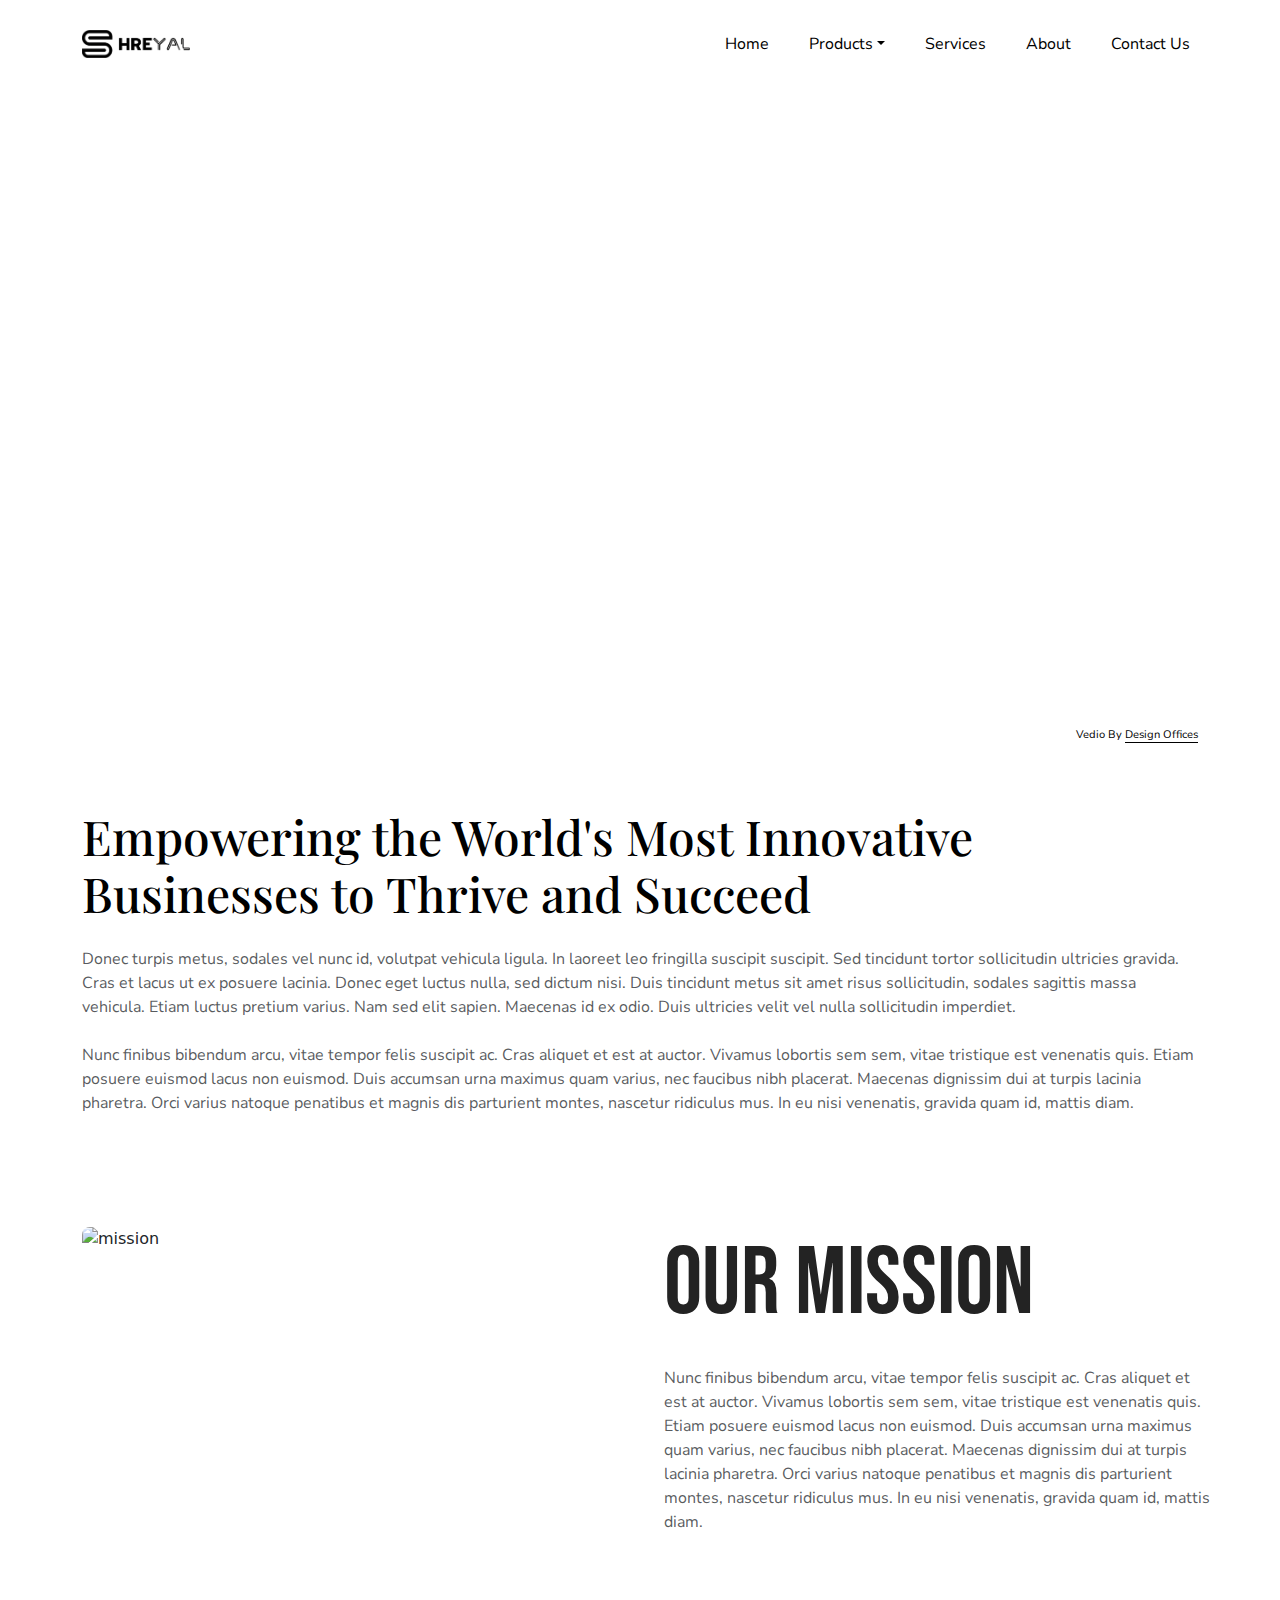
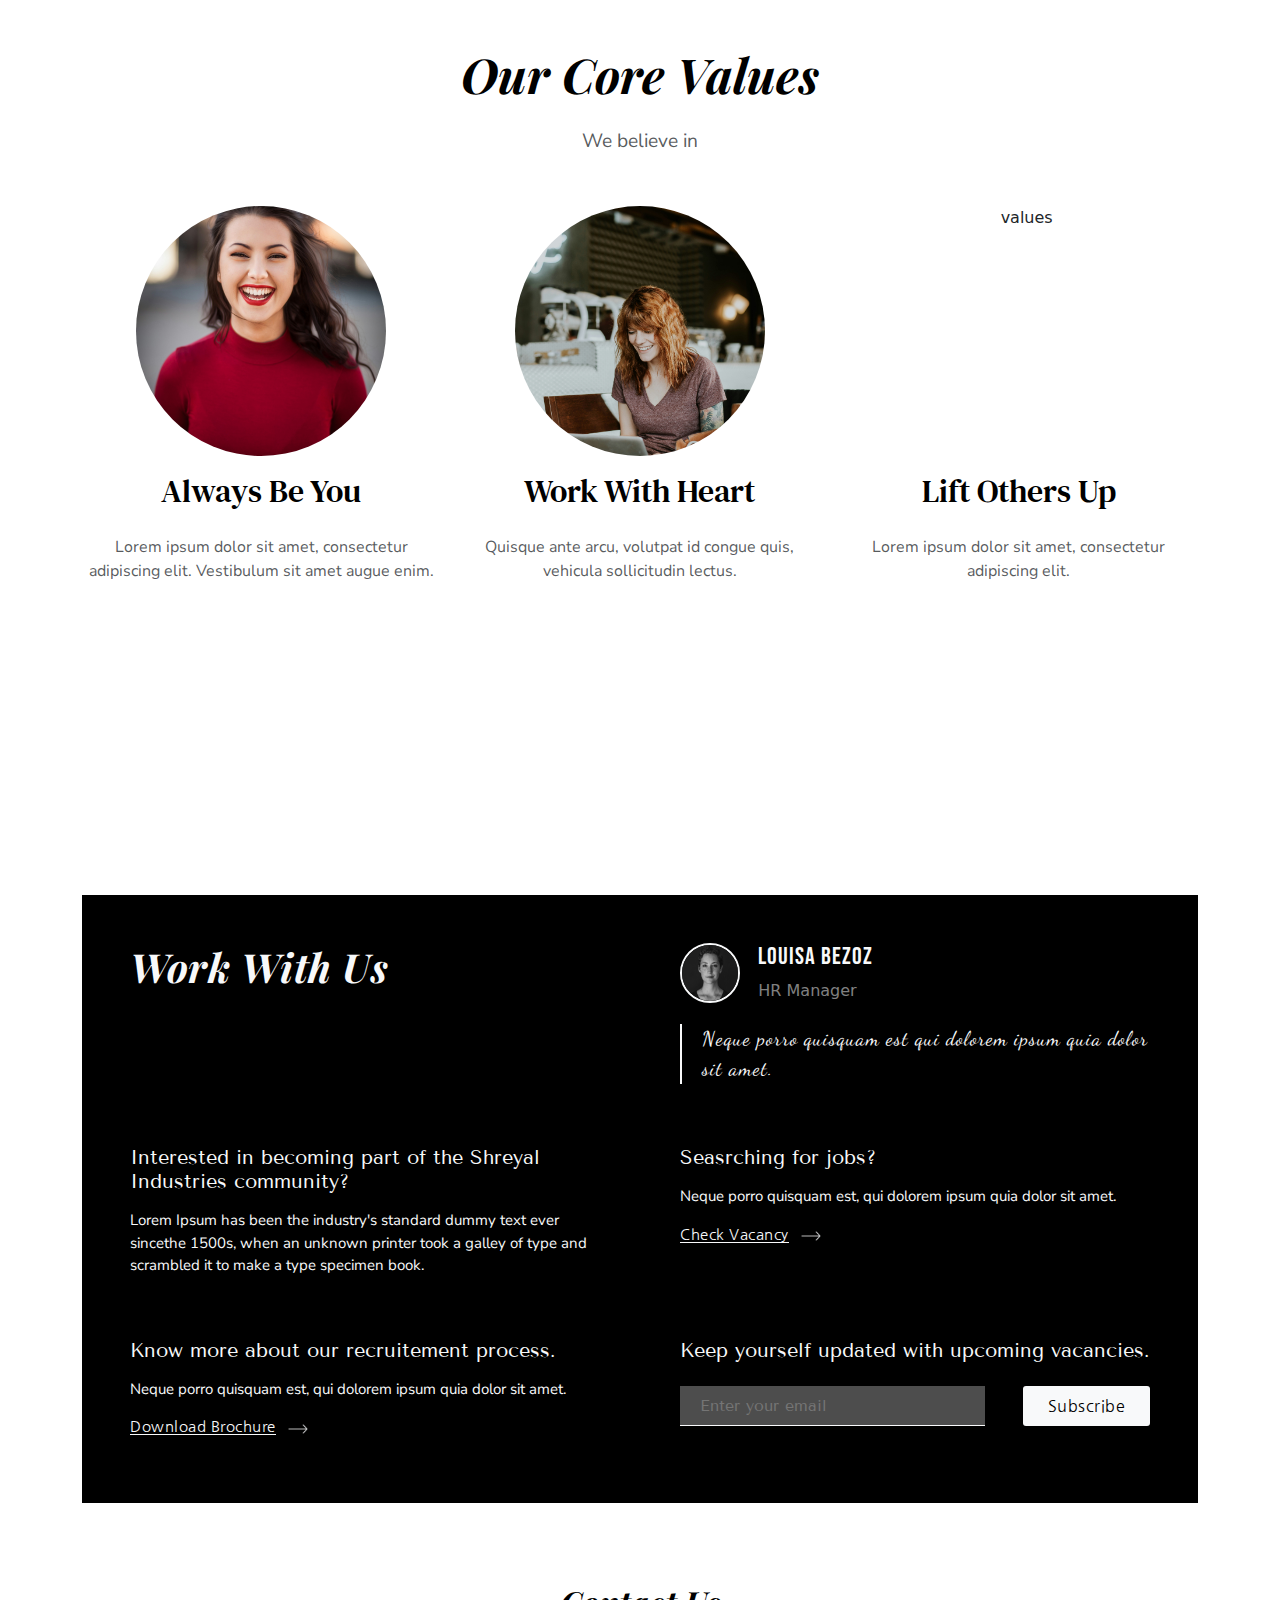
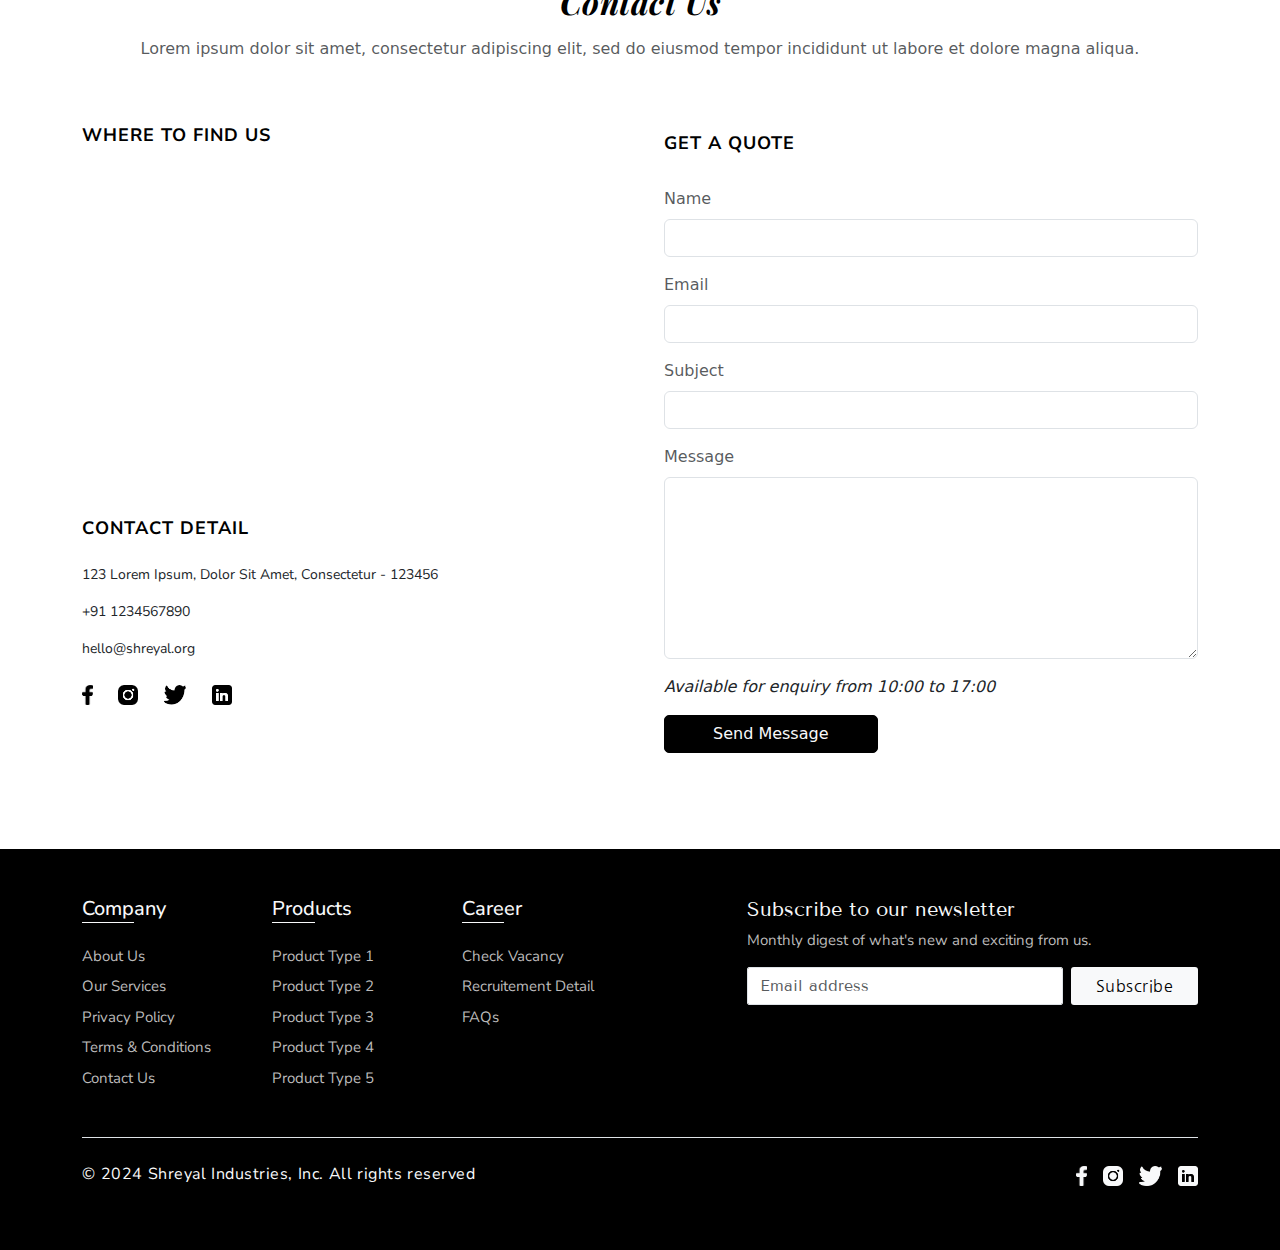
==== about.html @ 160c9ed2 "about us" ====
<!DOCTYPE html>
<html lang="en">
<head>
    <meta charset="UTF-8">
    <meta name="viewport" content="width=device-width, initial-scale=1.0">
    <link href="https://cdn.jsdelivr.net/npm/bootstrap@5.3.3/dist/css/bootstrap.min.css" rel="stylesheet" integrity="sha384-QWTKZyjpPEjISv5WaRU9OFeRpok6YctnYmDr5pNlyT2bRjXh0JMhjY6hW+ALEwIH" crossorigin="anonymous">
    <!-- <link rel="stylesheet" href="./aboutstyle.css"> -->
    <link rel="stylesheet" href="./style.css">
    <title>About Shreyal Industries</title>
</head>
<body>
    <!-- Navbar -->
    <nav class="navbar navbar-expand-md fixed-top bg-white py-4" id="navBar">
        <div class="container align-items-center">
            <a href="./index.html" class= "mb-md-0 me-md-auto link-body-emphasis text-decoration-none">
                <img src="./asset/logo.png" alt="logo" height="28px">
            </a>
            <button class="navbar-toggler" type="button" data-bs-toggle="offcanvas" data-bs-target="#offcanvas" aria-controls="offcanvas" aria-label="Toggle navigation">
                <span class="navbar-toggler-icon"></span>
            </button>
            <div class="offcanvas offcanvas-end" tabindex="-1" id="offcanvas" aria-labelledby="offcanvasLabel">
                <div class="offcanvas-header mt-2">
                    <a href="./index.html" class="mb-md-0 me-md-auto link-body-emphasis text-decoration-none">
                        <img src="./asset/logo.png" alt="logo" height="25px">
                    </a>
                    <button type="button" class="btn-close" data-bs-dismiss="offcanvas" aria-label="Close"></button>
                </div>
                <div class="offcanvas-body justify-content-end">
                    <ul class="navbar-nav">
                        <li class="nav-item me-4"><a href="#home" class="nav-link nav-col" aria-current="page">Home</a></li>
                        <li class="nav-item dropdown me-4">
                            <a class="nav-link dropdown-toggle nav-col" data-bs-toggle="dropdown" href="#products" aria-expanded="false">Products</a>
                            <ul class="dropdown-menu">
                                <li><a class="dropdown-item" href="#">Product Type 1</a></li>
                                <li><a class="dropdown-item" href="#">Product Type 2</a></li>
                                <li><a class="dropdown-item" href="#">Product Type 3</a></li>
                                <li><a class="dropdown-item" href="#">Product Type 4</a></li>
                                <li><a class="dropdown-item" href="#">Product Type 5</a></li>
                            </ul>
                        </li>
                        <li class="nav-item me-4"><a href="#services" class="nav-link nav-col">Services</a></li>
                        <li class="nav-item me-4"><a href="./about.html" class="nav-link nav-col">About</a></li>
                        <li class="nav-item"><a href="#contact-us" class="nav-link nav-col">Contact Us</a></li>
                    </ul>
                </div>
            </div>
        </div>
    </nav>

    <!-- Vedio presenting company environment-->
    <div class="company-vedio">
        <div class="container">
            <video playsinline src="./asset/Office_Environment.mp4" autoplay loop muted class="company-env"></video>
            <p>vedio by <a href="https://youtube.com/@designoffices2081?si=qlDtKBnzBZ7oX-5G">Design Offices</a></p>
        </div>
    </div>

    <!-- Company Description -->
    <div class="container py-5 company-desc">
        <h1 class="text-body-emphasis mb-4">Empowering the World's Most Innovative Businesses to Thrive and Succeed</h1>
        <p class="text-body-secondary">Donec turpis metus, sodales vel nunc id, volutpat vehicula ligula. In laoreet leo 
            fringilla suscipit suscipit. Sed tincidunt tortor sollicitudin ultricies gravida. 
            Cras et lacus ut ex posuere lacinia. Donec eget luctus nulla, sed dictum nisi. Duis 
            tincidunt metus sit amet risus sollicitudin, sodales sagittis massa vehicula. Etiam 
            luctus pretium varius. Nam sed elit sapien. Maecenas id ex odio. Duis ultricies velit 
            vel nulla sollicitudin imperdiet. <br><br>
            Nunc finibus bibendum arcu, vitae tempor felis suscipit ac. Cras aliquet et est at 
            auctor. Vivamus lobortis sem sem, vitae tristique est venenatis quis. Etiam posuere 
            euismod lacus non euismod. Duis accumsan urna maximus quam varius, nec faucibus nibh placerat. 
            Maecenas dignissim dui at turpis lacinia pharetra. Orci varius natoque penatibus et magnis dis 
            parturient montes, nascetur ridiculus mus. In eu nisi venenatis, gravida quam id, mattis diam.</p>
    </div>

    <!-- Company Mission -->
    <div class="container py-5">
        <div class="row g-5">
            <div class="col-lg-6">
                <img src="./asset/board1.jpg" alt="mission" class="img-fluid rounded-3">
            </div>
            <div class="col-lg-6 mission-text">
                <h1 class="mb-4">Our Mission</h1>
                <p class="text-body-secondary">
                    Nunc finibus bibendum arcu, vitae tempor felis suscipit ac. Cras aliquet et est at 
                    auctor. Vivamus lobortis sem sem, vitae tristique est venenatis quis. Etiam posuere 
                    euismod lacus non euismod. Duis accumsan urna maximus quam varius, nec faucibus nibh placerat. 
                    Maecenas dignissim dui at turpis lacinia pharetra. Orci varius natoque penatibus et magnis dis 
                    parturient montes, nascetur ridiculus mus. In eu nisi venenatis, gravida quam id, mattis diam.
                </p>
            </div>
        </div>
    </div>

    <!-- Company Values -->
    <div class="container py-5">
        <div class="values-text text-center mb-4 gap-3">
            <h1 class="text-body-emphasis mb-4">Our Core Values</h1>
            <p class="text-body-secondary">
                We believe in 
            </p>
        </div>
        <div class="g-5 values-grp">
            <div class="values d-flex flex-column gap-3">
                <img src="./asset/values/v1.jpg" alt="values">
                <h3 class="text-body-emphasis">always be you</h3>
                <p class="text-body-secondary">Lorem ipsum dolor sit amet, consectetur adipiscing elit. Vestibulum sit 
                    amet augue enim.</p>
            </div>
            <div class="values d-flex flex-column gap-3">
                <img src="./asset/values/v2.jpg" alt="values">
                <h3 class="text-body-emphasis">work with heart</h3>
                <p class="text-body-secondary">Quisque ante arcu, volutpat id congue quis, vehicula 
                    sollicitudin lectus.</p>
            </div>
            <div class="values d-flex flex-column gap-3">
                <img src="./asset/values/v3.jpg" alt="values">
                <h3 class="text-body-emphasis">lift others up</h3>
                <p class="text-body-secondary">Lorem ipsum dolor sit amet, consectetur adipiscing elit.</p>
            </div>
        </div>
    </div>

    <!-- Company Work Environment -->
    <div class="container py-5">
        <div class="env1">
            <h3></h3>
        </div>
    </div>

    <!-- Company Team -->
    <div class="container py-5"></div>

    <!-- Career Page -->
    <div class="container career-page pt-5 mb-3" id="career-page">
        <div class="career-pg px-5 py-5">
            <div>
                <h1 class="main-heading">work with us</h1>
            </div>
            <div>
                <div class="head"> <!-- flex: column -->
                    <div class="profile"> <!-- flex: row -->
                        <img src="./asset/head_profile_pic.jpg" alt="HR profile image" height="60px" width="60px">
                        <div class="profile-desc">
                            <h4>Louisa Bezoz</h4>
                            <p>HR Manager</p>
                        </div>
                    </div>
                    <p class="lead">Neque porro quisquam est qui dolorem ipsum quia dolor sit amet.</p>
                </div>
            </div>
            <div class="content">
                <h5 class="mb-3">Interested in becoming part of the Shreyal Industries community?</h5>
                <p>Lorem Ipsum has been the industry's standard dummy text ever sincethe 1500s, when an unknown printer took a galley of type and scrambled it to make a type specimen book.</p>
            </div>
            <div class="content">
                <h5 class="mb-3">Seasrching for jobs?</h5>
                <p>Neque porro quisquam est, qui dolorem ipsum quia dolor sit amet.</p>
                <p><a href="#" class="check_vacancy"><span>check vacancy</span> <img src="./asset/arrow_white.png" alt="white arrow" height="20px"></a></p>
            </div>
            <div class="content">
                <h5 class="mb-3">Know more about our recruitement process.</h5>
                <p>Neque porro quisquam est, qui dolorem ipsum quia dolor sit amet.</p>
                <p><a href="./sample-pdf-file.pdf" class="check_vacancy" download><span>download brochure</span> <img src="./asset/arrow_white.png" alt="white arrow" height="20px"></a></p>
            </div>
            <div class="content">
                <!-- <p>Have any queries?</p>
                <p>Neque porro quisquam est, qui dolorem ipsum quia dolor sit amet</p>
                <p><a href="#" class="contact_hr"><span>contact HR</span> <img src="./asset/arrow_white.png" alt="white arrow" height="20px"></a></p> -->
                <h5 class="mb-4">Keep yourself updated with upcoming vacancies.</h5>
                <form>
                    <div class="d-flex flex-column flex-sm-row w-100 gap-2 email_sec">
                        <div class="alignmnet">
                            <input type="email" placeholder="Enter your email" required class="email" id="email">
                        </div>
                        <button type="button" class="btn px-4 email_btn">Subscribe</button>
                    </div>
                </form>
            </div>
        </div>
    </div>

    <!-- Contact Us -->
    <div class="container py-5" id="contact-us">
        <h2 class="text-body-emphasis heads text-center my-3"><span>Contact Us</span></h2>
        <p class="text-body-secondary text-center mb-5">Lorem ipsum dolor sit amet, consectetur adipiscing elit, 
            sed do eiusmod tempor incididunt ut labore et dolore magna aliqua.
        </p>
        <div class="row g-5">
            <div class="col-lg-6">
                <div class="mb-4">
                    <h5 class="text-body-emphasis contact-details py-3">where to find us</h5>
                    <iframe src="https://www.google.com/maps/embed?pb=!1m18!1m12!1m3!1d3771.855855263249!2d73.05595017532556!3d19.026072382168238!2m3!1f0!2f0!3f0!3m2!1i1024!2i768!4f13.1!3m3!1m2!1s0x3be7c243f321e88b%3A0x56308b5ec1a6eeb8!2sKharghar%20Railway%20Station%20Complex%2C%20Sector%202%2C%20Kharghar%2C%20Navi%20Mumbai%2C%20Maharashtra%20410210!5e0!3m2!1sen!2sin!4v1720817031978!5m2!1sen!2sin" width=550" height="300" class="map" allowfullscreen="" loading="lazy" referrerpolicy="no-referrer-when-downgrade"></iframe>
                </div>
                <div class="contact-info">
                    <h5 class="text-body-emphasis contact-details py-3">contact detail</h5>
                    <div class="contact-item mb-4">
                        <p>123 Lorem Ipsum, Dolor Sit Amet, Consectetur - 123456</p>
                        <p>+91 1234567890</p>
                        <p>hello@shreyal.org</p>
                    </div>
                    <div class="social-contact">
                        <a href="#"><img src="./asset/social_media/facebook.png" alt="facebook" height="20px"></a>
                        <a href="#"><img src="./asset/social_media/instagram.png" alt="instagram" height="20px"></a>
                        <a href="#"><img src="./asset/social_media/twitter.png" alt="twitter" height="20px"></a>
                        <a href="#"><img src="./asset/social_media/linkedin.png" alt="linkedin" height="20px"></a>
                    </div>
                </div>
            </div>
            <div class="col-lg-6">
                <div class="contact-form">
                    <h5 class="text-body-emphasis contact-details py-4">get a quote</h5>
                    <form>
                        <div class="mb-3">
                            <label for="name" class="form-label text-body-secondary">Name</label>
                            <input type="text" class="form-control" id="name" class="input-txt" required>
                        </div>
                        <div class="mb-3">
                            <label for="email" class="form-label text-body-secondary">Email</label>
                            <input type="email" class="form-control" id="email" required>
                        </div>
                        <div class="mb-3">
                            <label for="subject" class="form-label text-body-secondary">Subject</label>
                            <input type="text" class="form-control" id="subject" required>
                        </div>
                        <div class="mb-3">
                            <label for="message" class="form-label text-body-secondary">Message</label>
                            <textarea class="form-control" id="message" rows="7" required></textarea>
                        </div>
                        <div class="enquiry">
                            <p>Available for enquiry from 10:00 to 17:00</p>
                            <button type="submit" class="btn primary px-5">Send Message</button>
                        </div>
                    </form>
                </div>
            </div>
        </div>
    </div>

    <!-- Footer -->
    <div class="footer-sec mt-5">
        <div class="container">
            <footer class="pt-5">
                <div class="row g-4">
                    <div class="col-6 col-md-2 mb-3">
                        <h5 class="footer-header"><span>Comp</span>any</h5>
                        <ul class="nav flex-column pt-3">
                            <li class="nav-item mb-2"><a href="#" class="nav-link p-0 footer-nav-sec">About Us</a></li>
                            <li class="nav-item mb-2"><a href="#" class="nav-link p-0 footer-nav-sec">Our Services</a></li>
                            <li class="nav-item mb-2"><a href="#" class="nav-link p-0 footer-nav-sec">Privacy Policy</a></li>
                            <li class="nav-item mb-2"><a href="#" class="nav-link p-0 footer-nav-sec">Terms & Conditions</a></li>
                            <li class="nav-item mb-2"><a href="#" class="nav-link p-0 footer-nav-sec">Contact Us</a></li>
                        </ul>
                    </div>
    
                    <div class="col-6 col-md-2 mb-3">
                        <h5 class="footer-header"><span>Prod</span>ucts</h5>
                        <ul class="nav flex-column pt-3">
                            <li class="nav-item mb-2"><a href="#" class="nav-link p-0 footer-nav-sec">Product Type 1</a></li>
                            <li class="nav-item mb-2"><a href="#" class="nav-link p-0 footer-nav-sec">Product Type 2</a></li>
                            <li class="nav-item mb-2"><a href="#" class="nav-link p-0 footer-nav-sec">Product Type 3</a></li>
                            <li class="nav-item mb-2"><a href="#" class="nav-link p-0 footer-nav-sec">Product Type 4</a></li>
                            <li class="nav-item mb-2"><a href="#" class="nav-link p-0 footer-nav-sec">Product Type 5</a></li>
                        </ul>
                    </div>
    
                    <div class="col-6 col-md-2 mb-3">
                        <h5 class="footer-header"><span>Care</span>er</h5>
                        <ul class="nav flex-column pt-3">
                            <li class="nav-item mb-2"><a href="#" class="nav-link p-0 footer-nav-sec">Check Vacancy</a></li>
                            <li class="nav-item mb-2"><a href="#" class="nav-link p-0 footer-nav-sec">Recruitement Detail</a></li>
                            <li class="nav-item mb-2"><a href="#" class="nav-link p-0 footer-nav-sec">FAQs</a></li>
                        </ul>
                    </div>
    
                    <div class="col-md-5 offset-md-1">
                        <form>
                            <h5 class="content">Subscribe to our newsletter</h5>
                            <p class="newsletter-content">Monthly digest of what's new and exciting from us.</p>
                            <div class="d-flex flex-column flex-sm-row w-100 gap-2">
                                <label for="newsletter1" class="visually-hidden">Email address</label>
                                <input id="newsletter1" type="text" class="form-control footer-email" placeholder="Email address">
                                <button class="btn px-4 email_btn" type="button">Subscribe</button>
                            </div>
                        </form>
                    </div>
                </div>
    
                <div class="d-flex flex-column flex-sm-row justify-content-between py-4 my-4 border-top">
                    <p class="copyright">© 2024 Shreyal Industries, Inc. All rights reserved</p>
                    <ul class="list-unstyled d-flex">
                        <li class="ms-3"><a class="link-body-emphasis" href="#"><img src="./asset/footer-links/facebook.png" alt="facebook" height="20px"></a></li>
                        <li class="ms-3"><a class="link-body-emphasis" href="#"><img src="./asset/footer-links/instagram.png" alt="instagram" height="20px"></a></li>
                        <li class="ms-3"><a class="link-body-emphasis" href="#"><img src="./asset/footer-links/twitter.png" alt="twitter" height="20px"></a></li>
                        <li class="ms-3"><a class="link-body-emphasis" href="#"><img src="./asset/footer-links/linkedin.png" alt="linkedin" height="20px"></a></li>
                    </ul>
                </div>
            </footer>
        </div>
    </div>

    <script src="https://cdn.jsdelivr.net/npm/bootstrap@5.3.3/dist/js/bootstrap.bundle.min.js" integrity="sha384-YvpcrYf0tY3lHB60NNkmXc5s9fDVZLESaAA55NDzOxhy9GkcIdslK1eN7N6jIeHz" crossorigin="anonymous"></script>
    <script src="./script.js"></script>
    <!-- <script>
        var navBar = document.getElementById('navBar');
        window.onscroll = function() {
            if (window.pageYOffset > 22) {
                navBar.classList.add('scrolled');
                // navBar.classList.add('shadow');
            } else {
                navBar.classList.remove('scrolled');
                // navBar.classList.remove('shadow');
            }
        }
    </script> -->
</body>
</html>
---- aboutstyle.css ----
.company-vedio{
    margin-top: 95px;
}

.company-vedio p{
    font-family: 'Nunito Sans', sans-serif;
    font-size: 11px;
    color: #000;
    text-transform: capitalize;
    margin-top: 10px;
    text-align: end;
}

.company-vedio p>a{
    color: #000;
    text-decoration: none;
    border-bottom: 0.5px solid #000;
}

.company-env{
    object-fit: cover;
    z-index: 0;
    height: 500px;
    width: 100%;
}

.company-desc>h1{
    /* font-family: 'DM Serif Text', serif; */
    font-family: "Playfair Display", serif;
    font-size: 3rem;
}

.company-desc>p{
    font-family: 'Nunito Sans', sans-serif;
    font-size: 1rem;
}

.mission-text{
    display: flex;
    flex-direction: column;
    justify-content: space-between;
}

.mission-text>h1{
    /* font-family: 'DM Serif Text', serif; */
    font-family: "Bebas Neue", sans-serif;
    font-size: 6rem;
    color: #232323;
}

.mission-text>p{
    font-family: 'Nunito Sans', sans-serif;
    font-size: 1rem;
    color: #232323;
    width: 550px;
}
---- style.css ----
@import url('https://fonts.googleapis.com/css2?family=DM+Serif+Text&display=swap');
@import url('https://fonts.googleapis.com/css2?family=Nunito+Sans:ital,opsz,wght@0,6..12,200..1000;1,6..12,200..1000&display=swap');
@import url('https://fonts.googleapis.com/css2?family=Bebas+Neue&family=Bodoni+Moda:ital,opsz,wght@0,6..96,400..900;1,6..96,400..900&family=DM+Serif+Display:ital@0;1&family=Gilda+Display&family=Playball&family=Playfair+Display:ital,wght@0,400..900;1,400..900&family=Playfair:ital,opsz,wght@0,5..1200,300..900;1,5..1200,300..900&display=swap');
@import url('https://fonts.googleapis.com/css2?family=Prata&display=swap');
@import url('https://fonts.googleapis.com/css2?family=Dancing+Script:wght@400..700&display=swap');
@import url('https://fonts.googleapis.com/css2?family=Nanum+Gothic:wght@400;700;800&display=swap');
@import url('https://fonts.googleapis.com/css2?family=Josefin+Sans:ital,wght@0,100..700;1,100..700&display=swap');
@import url('https://fonts.googleapis.com/css2?family=Antonio:wght@100..700&family=Tenor+Sans&family=Yantramanav:wght@100;300;400;500;700;900&display=swap');

* {
    margin: 0;
    padding: 0;
    box-sizing: border-box;
}

html, body {
    height: 100%;
    width: 100%;
}

nav{
    z-index: 1000;
}

nav.scrolled{
    box-shadow: 0px 5px 5px 0px rgba(0, 0, 0, 0.2);
}

.nav-col{
    color: #000;
    font-size: 16px;
    font-family: 'Nunito Sans', sans-serif;
}

.container{
    overflow: hidden;
}

.homepage{
    background-image: url('./asset/hero_bg.jpg');
    background-size: cover; 
    background-position: top;
    background-repeat: no-repeat;
    height: auto !important;
    container-type: inline-size;
    margin-top: 110px;
}

.greet-txt{
    font-family: "Bebas Neue", sans-serif;
    letter-spacing: 1px;
    font-size: 3.5cqi;
    color: #f8f9fa;
    padding-left: 22px;
}

.homepage h1{
    font-family: 'DM Serif Text', serif;
    letter-spacing: 1px;
    text-transform: capitalize;
    font-size: 8.5cqi;
    color: #f8f9fa;
}

.quote{
    font-family: 'Nunito Sans', sans-serif;
    font-size: 3cqi;
    color: #f8f9fa;
    text-transform: capitalize;
    letter-spacing: 1px;
    margin: 0;
}

.outline{
    border-radius: 3px;
    color: #f8f9fa;
    background-color: #000;
    font-size: 16px;
    margin-left: 10px;
    /* font-family: 'Nunito Sans', sans-serif; */
    /* font-family: "Nanum Gothic", sans-serif; */
    font-family: "Tenor Sans", sans-serif;
    letter-spacing: 0.5px;
    width: auto;
}

.outline:hover{
    /* background-color: #f8f9fa; */
    color: #000;
    border: 0.5px solid #000;
    transition: ease-in-out;
}

.primary{
    background-color: #000;
    border: 1.5px solid #000;
    border-radius: 5px;
    color: #f8f9fa;
    font-size: 16px;
    width: auto;
}

.primary:hover{
    /* background-color: #000; */
    border: 1.5px solid #000;
    color: #000;
}

.outline1{
    border: 1.5px solid #000;
    border-radius: 5px;
    color: #000;
    background-color: transparent;
    font-size: 16px;
    width: auto;
}

.outline1:hover{
    background-color: #000;
    border: 1.5px solid #000;
    color: #f8f9fa;
}

.service-head{
    font-family: "Playfair Display", serif;
    font-style: italic;
    letter-spacing: 0.5px;
    color: #000;
    text-transform: capitalize;
    font-weight: bold;
}

.feature-icon-small{
    width: 2.5rem;
    height: 2.5rem;
    background: #000;
}

.service-type-head h4{
    font-family: 'Nunito Sans', sans-serif;
}

.products{
    display: grid;
    grid-template-columns: repeat(2, 1fr);
    grid-template-rows: 180px 150px 200px 150px;
    gap: 10px;
}

.heads{
    font-family: "Playfair Display", serif;
    font-style: italic;
    letter-spacing: 0.5px;
    color: #000;
    text-transform: capitalize;
    font-weight: bold;
}

.product{
    color: #f8f9fa;
    border-radius: 5px;
    padding: 25px 50px;
    display: flex;
    flex-direction: column;
    justify-content: space-between;
    align-items: start;
}

.view-products{
    background: #f8f9fa;
    color: #000;
    border: 1.5px solid #f8f9fa;
    /* border-radius: 5px; */
}

.view-products:hover{
    background: #000;
    color: #f8f9fa;
    border: 1.5px solid #000;
}

.product h1{
    font-family: "Bebas Neue", sans-serif;
    letter-spacing: 1px;
}

.carousel-item img{
    object-fit: cover;
    object-position: center;
}

.career-pg{
    background: #000;
    display: grid;
    grid-template-columns: repeat(2, 1fr);
    column-gap: 80px;
    row-gap: 45px;
    color: #f8f9fa;
    justify-self: start;
}

.main-heading{
    font-family: "Playfair Display", serif;
    font-style: italic;
    letter-spacing: 0.5px;
    color: #f8f9fa;
    text-transform: capitalize;
    font-weight: bold;
}

.head{
    display: flex;
    flex-direction: column;
    margin: 0;
}

.profile{
    display: grid;
    grid-template-columns: 0.2fr 1fr;
}

.profile>img{
    border-radius: 50%;
    border: 2px solid #f8f9fa;
}

.profile-desc h4{
    font-family: "Bebas Neue", sans-serif;
    letter-spacing: 1px;
}

.profile-desc p{
    color: grey;
}

.head>p{
    font-family: "Dancing Script", cursive;
    font-size: 20px;
    color: #f8f9fa;
    letter-spacing: 1px;
    border-left: 2px solid #f8f9fa;
    padding-left: 20px;
    margin-top: 5px;
}

.check_vacancy{
    text-decoration: none;
    color: #f8f9fa;
    text-transform: capitalize;
}

.check_vacancy>span{
    border-bottom: 1px solid #f8f9fa;
    margin-right: 8px;
    font-family: "Nanum Gothic", sans-serif;
    font-weight: 400;
    font-style: normal;
    letter-spacing: 0.5px;
}

.alignmnet{
    height: 40px;
    width: 100%;
    margin: 0;
    padding: 0;
    border-bottom: 1.5px solid #f8f9fa;
    background-color: rgba(255, 255, 255, 0.3);
    align-items: center;
    margin-right: 30px;
}

.email{
    width: 100%;
    height: 100%;
    background: transparent;
    padding-left: 20px;
    border: none;
    outline: none;
    font-size: 16px;
    color: #f8f9fa;
    text-align: left;
}

.email_btn{
    background: #f8f9fa;
    color: #000;
    border-radius: 3px;
    font-family: "Nanum Gothic", sans-serif;
    font-style: normal;
    letter-spacing: 0.5px;
}

.email_btn:hover{
    color: #f8f9fa;
    border: 0.5px solid #f8f9fa;
}

.content{
    font-family: "Tenor Sans", sans-serif;
    flex-wrap: wrap;
}

.content>p{
    font-size: 15px;
    font-family: 'Nunito Sans', sans-serif;
}

.contact-details{
    font-family: 'Nunito Sans', sans-serif;
    letter-spacing: 1px;
    text-transform: uppercase;
    font-weight: bold;
    font-size: 18px;
}

.contact-item{
    font-family: 'Nunito Sans', sans-serif;
    font-size: 14px;
    padding: 0;
    margin: 0;
}

.social-contact{
    margin: 0;
    padding: 0;
    display: flex;
    flex-direction: row !important;
    justify-content: space-between;
    align-items: center;
    width: 150px;
}

.enquiry{
    display: flex;
    flex-direction: row !important;
    justify-content: space-between;
    font-style: italic;
    flex-wrap: wrap;
}

.map{
    border: 0;
    border-radius: 10px;
}

.input-txt{
    border-bottom: 1px solid #000;
}

.footer-sec{
    background: #000;
    color: #f8f9fa;
    font-family: 'Nunito Sans', sans-serif;
}

.footer-email{
    border-radius: 2px;
}

.footer-nav-sec{
    color: #bcbbbb;
    font-size: 15px;
}

.footer-nav-sec:hover{
    color: #f8f9fa;
    text-decoration: none;
}

.footer-email{
    font-family: "Tenor Sans", sans-serif;
}

.newsletter-content{
    color: #bcbbbb;
    font-size: 15px;
}

.copyright{
    font-family: 'Nunito Sans', sans-serif;
    letter-spacing: 0.5px;
    word-spacing: 0.5px;
}

.footer-header>span{
    border-bottom: 1.5px solid #f8f9fa;
}

/* About Us */

.company-vedio{
    margin-top: 110px;
}

.company-vedio p{
    font-family: 'Nunito Sans', sans-serif;
    font-size: 11px;
    color: #000;
    text-transform: capitalize;
    margin-top: 10px;
    text-align: end;
}

.company-vedio p>a{
    color: #000;
    text-decoration: none;
    border-bottom: 0.5px solid #000;
}

.company-env{
    object-fit: cover;
    z-index: 0;
    height: 600px;
    width: 100%;
}

.company-desc>h1{
    /* font-family: 'DM Serif Text', serif; */
    font-family: "Playfair Display", serif;
    font-size: 3rem;
}

.company-desc>p{
    font-family: 'Nunito Sans', sans-serif;
    font-size: 1rem;
}

.mission-text{
    display: flex;
    flex-direction: column;
    justify-content: space-between;
}

.mission-text>h1{
    /* font-family: 'DM Serif Text', serif; */
    font-family: "Bebas Neue", sans-serif;
    font-size: 6rem;
    color: #232323;
}

.mission-text>p{
    font-family: 'Nunito Sans', sans-serif;
    font-size: 1rem;
    color: #232323;
    width: 550px;
}

.values-grp{
    display: grid;
    grid-template-columns: repeat(3, 1fr);
    gap: 20px;
    margin-top: 50px;
}

.values{
    align-items: center;
    text-align: center;
}

.values>img{
    border-radius: 50%;
    height: 250px;
    width: 250px;
    object-fit: cover;
}

.values>h3{
    font-family: 'DM Serif Text', serif;
    font-size: 2rem;
    color: #232323;
    text-transform: capitalize;
}

.values>p{
    font-family: 'Nunito Sans', sans-serif;
}

.values-text>h1{
    font-family: "Playfair Display", serif;
    font-size: 3rem;
    font-style: italic;
    font-weight: bold;
}

.values-text>p{
    font-family: 'Nunito Sans', sans-serif;
    font-size: 1.2rem;
}

/* Media Queries */

@media screen and (max-width:800px){
    .career-pg{
        grid-template-columns: 1fr;
    }

    .main-heading{
        font-size: 40px;
    }

    .profile{
        grid-template-columns: 0.4fr 1fr;
    }

    .head>p{
        margin-top: 15px;
    }

    .greet-txt{
        font-size: 30px;
        padding: 0 auto;
    }

    .homepage h1{
        font-size: 65px;
        padding: 0 auto;
    }

    .quote{
        font-size: 20px;
        font-weight: 500;
        padding: 0 auto;
    }

    .mission-text>h1{
        font-size: 4rem;
    }

    .mission-text>p{
        width: auto;
    }

    .values-grp{
        grid-template-columns: 1fr;
        gap: 50px;
    }
}
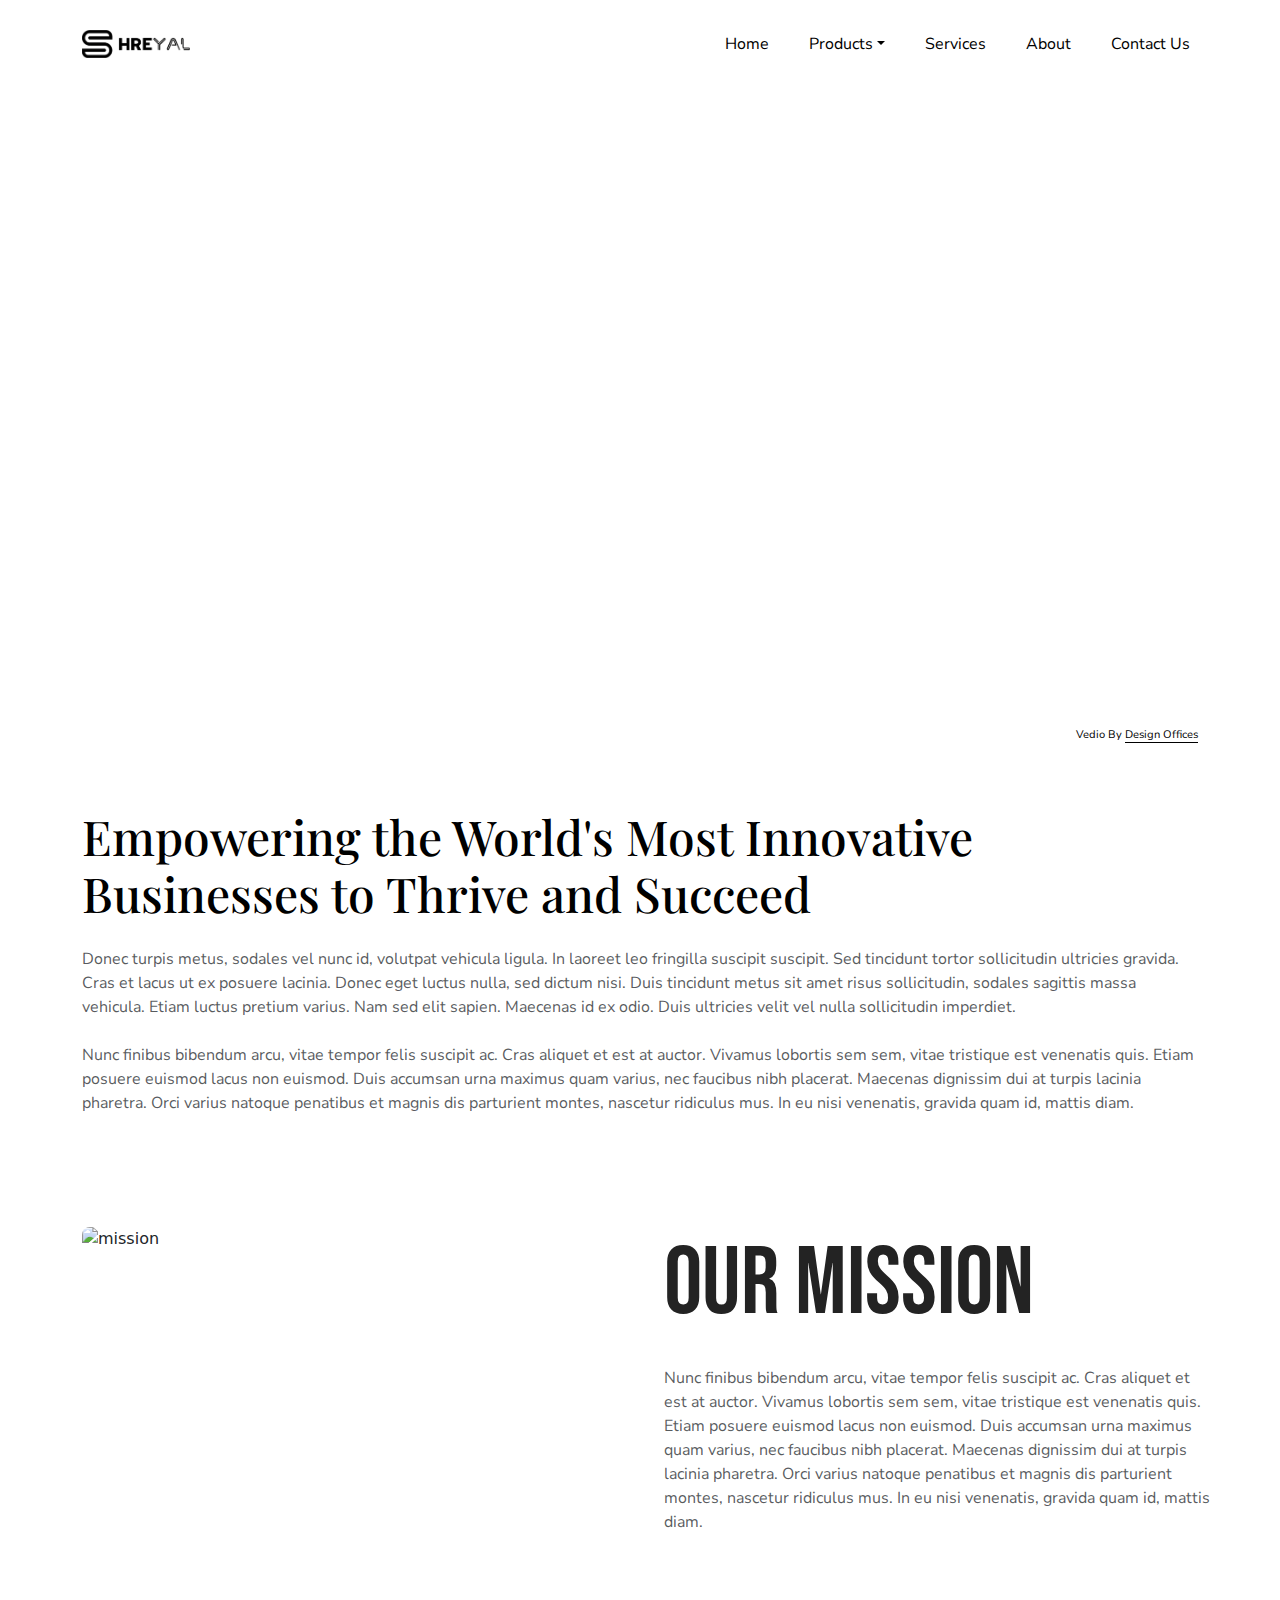
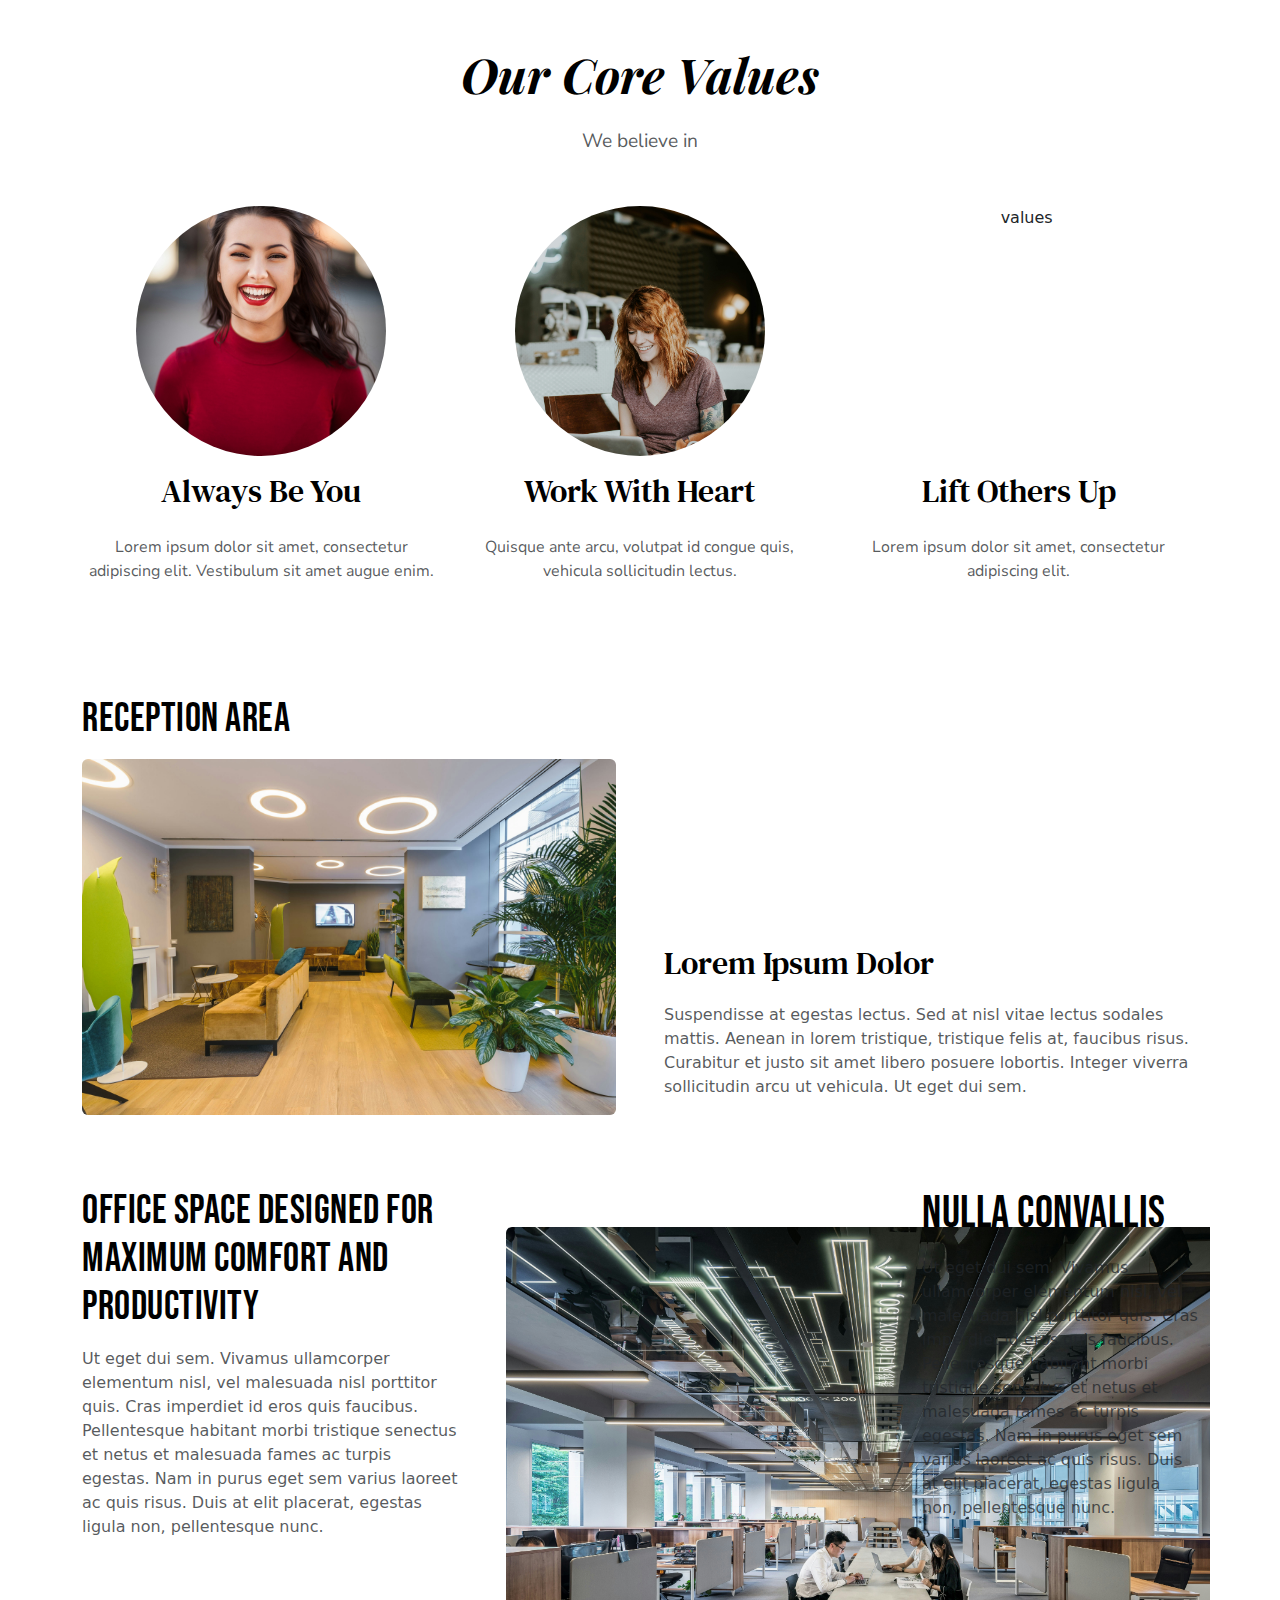
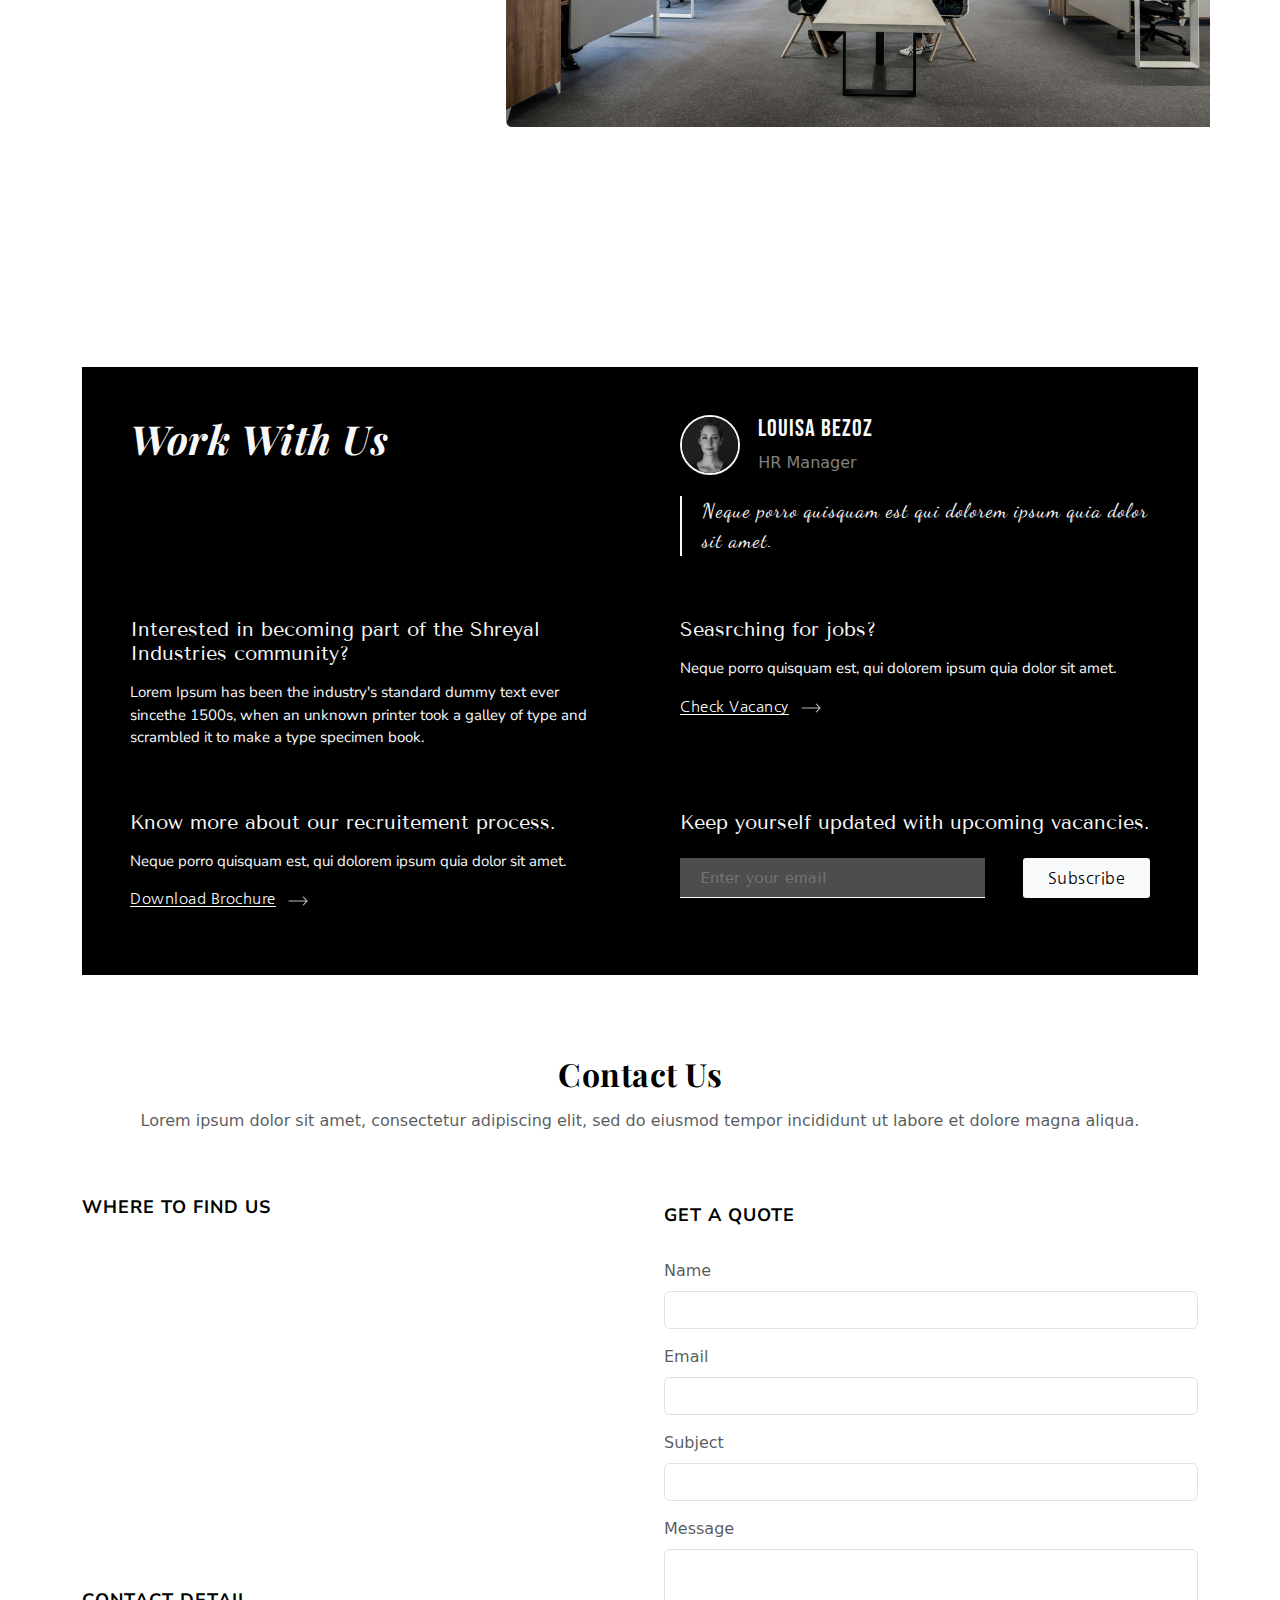
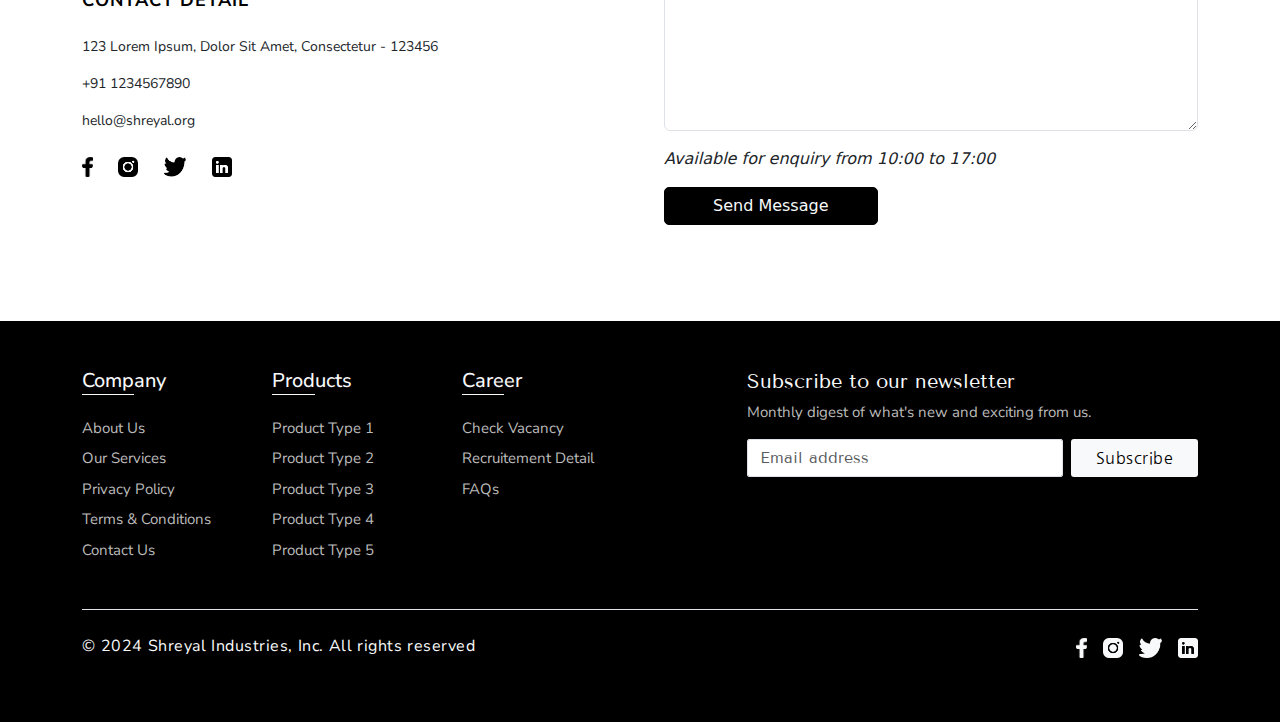
==== commit f67e371f: "about us" ====
--- a/about.html
+++ b/about.html
@@ -121,8 +121,43 @@
 
     <!-- Company Work Environment -->
     <div class="container py-5">
-        <div class="env1">
-            <h3></h3>
+        <div class="env1 pb-5">
+            <h3 class="env-heading text-body-emphasis mb-3">reception area</h3>
+            <div class="row g-5 align-items-end">
+                <div class="col-lg-6">
+                    <img src="./asset/office_environment/office_reception2.jpg" alt="office_environment" height="400px" class="img-fluid rounded">
+                </div>
+                <div class="col-lg-6 reception_area-txt">
+                    <h3 class="text-body-emphasis">lorem ipsum dolor</h3>
+                    <p class="text-body-secondary">Suspendisse at egestas lectus. Sed at nisl vitae lectus sodales mattis. Aenean in lorem tristique, tristique felis at, 
+                    faucibus risus. Curabitur et justo sit amet libero posuere lobortis. Integer viverra sollicitudin arcu ut vehicula. 
+                    Ut eget dui sem.</p>
+                </div>
+            </div>
+        </div>
+
+        <div class="env2 pt-4 pb-5">
+            <div class="row g-5">
+                <div class="col-lg-6">
+                    <h3 class="env-heading text-body-emphasis mb-3">Office space Designed for Maximum Comfort and Productivity</h3>
+                    <p class="text-body-secondary">Ut eget dui sem. Vivamus ullamcorper elementum nisl, vel malesuada nisl porttitor quis. Cras imperdiet id eros quis faucibus. 
+                    Pellentesque habitant morbi tristique senectus et netus et malesuada fames ac turpis egestas. Nam in purus eget sem varius 
+                    laoreet ac quis risus. Duis at elit placerat, egestas ligula non, pellentesque nunc.
+                    </p>
+                </div>
+                <div class="col-lg-6">
+                    <img src="./asset/office_environment/office_space2.jpg" alt="office_space" class= "rounded office_space1">
+                </div>
+            </div>
+            <!-- <img src="./asset/office_environment/office_space3.jpg" alt="office_space" class="img-fluid rounded office_space1"> -->
+            <!-- <img src="./asset/office_environment/office_space1.jpg" alt="office_space" class="img-fluid rounded office_space2"> -->
+            <div class="company_part_2">
+                <h3 class="env-heading text-body-emphasis mb-3">nulla convallis</h3>
+                <p class="text-body-secondary">Ut eget dui sem. Vivamus ullamcorper elementum nisl, vel malesuada nisl porttitor quis. Cras imperdiet id eros quis faucibus. 
+                    Pellentesque habitant morbi tristique senectus et netus et malesuada fames ac turpis egestas. Nam in purus eget sem varius 
+                    laoreet ac quis risus. Duis at elit placerat, egestas ligula non, pellentesque nunc.
+                </p>
+            </div>
         </div>
     </div>
 
--- a/style.css
+++ b/style.css
@@ -39,18 +39,18 @@
 .homepage{
     background-image: url('./asset/hero_bg.jpg');
     background-size: cover; 
-    background-position: top;
+    background-position: center;
     background-repeat: no-repeat;
     height: auto !important;
     container-type: inline-size;
     margin-top: 110px;
+    color: #f8f9fa;
 }
 
 .greet-txt{
     font-family: "Bebas Neue", sans-serif;
     letter-spacing: 1px;
     font-size: 3.5cqi;
-    color: #f8f9fa;
     padding-left: 22px;
 }
 
@@ -59,13 +59,11 @@
     letter-spacing: 1px;
     text-transform: capitalize;
     font-size: 8.5cqi;
-    color: #f8f9fa;
 }
 
 .quote{
     font-family: 'Nunito Sans', sans-serif;
     font-size: 3cqi;
-    color: #f8f9fa;
     text-transform: capitalize;
     letter-spacing: 1px;
     margin: 0;
@@ -125,9 +123,9 @@
     font-family: "Playfair Display", serif;
     font-style: italic;
     letter-spacing: 0.5px;
-    color: #000;
     text-transform: capitalize;
     font-weight: bold;
+    font-size: 2.5rem;
 }
 
 .feature-icon-small{
@@ -149,11 +147,21 @@
 
 .heads{
     font-family: "Playfair Display", serif;
-    font-style: italic;
-    letter-spacing: 0.5px;
-    color: #000;
+    /* font-family: 'DM Serif Text', serif; */
+    /* font-style: italic; */
+    letter-spacing: 0.5px;
     text-transform: capitalize;
     font-weight: bold;
+}
+
+.carousel-caption>h1{
+    font-family: "Bebas Neue", sans-serif;
+    font-size: 4rem;
+    letter-spacing: 1px;
+}
+
+.carousel-caption>p{
+    font-family: 'Nunito Sans', sans-serif;
 }
 
 .product{
@@ -168,8 +176,8 @@
 
 .view-products{
     background: #f8f9fa;
-    color: #000;
     border: 1.5px solid #f8f9fa;
+    letter-spacing: 0.5px;
     /* border-radius: 5px; */
 }
 
@@ -313,6 +321,13 @@
     font-size: 18px;
 }
 
+.contact-heads{
+    font-family: 'DM Serif Text', serif;
+    letter-spacing: 0.5px;
+    text-transform: capitalize;
+    font-size: 2.5rem;
+}
+
 .contact-item{
     font-family: 'Nunito Sans', sans-serif;
     font-size: 14px;
@@ -487,6 +502,50 @@
     font-size: 1.2rem;
 }
 
+.env-heading{
+    text-transform: capitalize;
+    font-family: "Bebas Neue", sans-serif;
+    font-size: 2.5rem;
+    letter-spacing: 0.5px;
+}
+
+.reception_area-txt>h3{
+    /* font-family: "Playfair Display", serif; */
+    font-family: 'DM Serif Text', serif;
+    font-size: 2rem;
+    /* font-style: italic; */
+    /* font-weight: bold; */
+    text-transform: capitalize;
+    margin-bottom: 20px;
+}
+
+.env2{
+    display: grid;
+    grid-template-columns: 800px auto;
+    gap: 40px;
+}
+
+.company_part_2{
+    display: flex;
+    flex-direction: column;
+    flex-wrap: wrap;
+    /* gap: 40px; */
+}
+
+.company_part_2>h3{
+    text-transform: capitalize;
+    font-family: "Bebas Neue", sans-serif;
+    font-size: 2.8rem;
+}
+
+.office_space1{
+    object-fit: cover;
+    object-position: center;
+    height: 500px;
+    image-resolution: high;
+    margin-top: 40px;
+}
+
 /* Media Queries */
 
 @media screen and (max-width:800px){
@@ -507,13 +566,25 @@
     }
 
     .greet-txt{
-        font-size: 30px;
+        font-size: 35px;
         padding: 0 auto;
     }
 
     .homepage h1{
-        font-size: 65px;
+        font-size: 68px;
         padding: 0 auto;
+    }
+
+    .service-head{
+        font-size: 2rem;
+    }
+
+    .heads{
+        font-size: 2rem;
+    }
+
+    .carousel-caption>h1{
+        font-size: 3.5rem;
     }
 
     .quote{
@@ -534,4 +605,13 @@
         grid-template-columns: 1fr;
         gap: 50px;
     }
+
+    .reception_area{
+        display: flex;
+        flex-direction: column;
+    }
+
+    .env2{
+        grid-template-columns: 1fr;
+    }
 }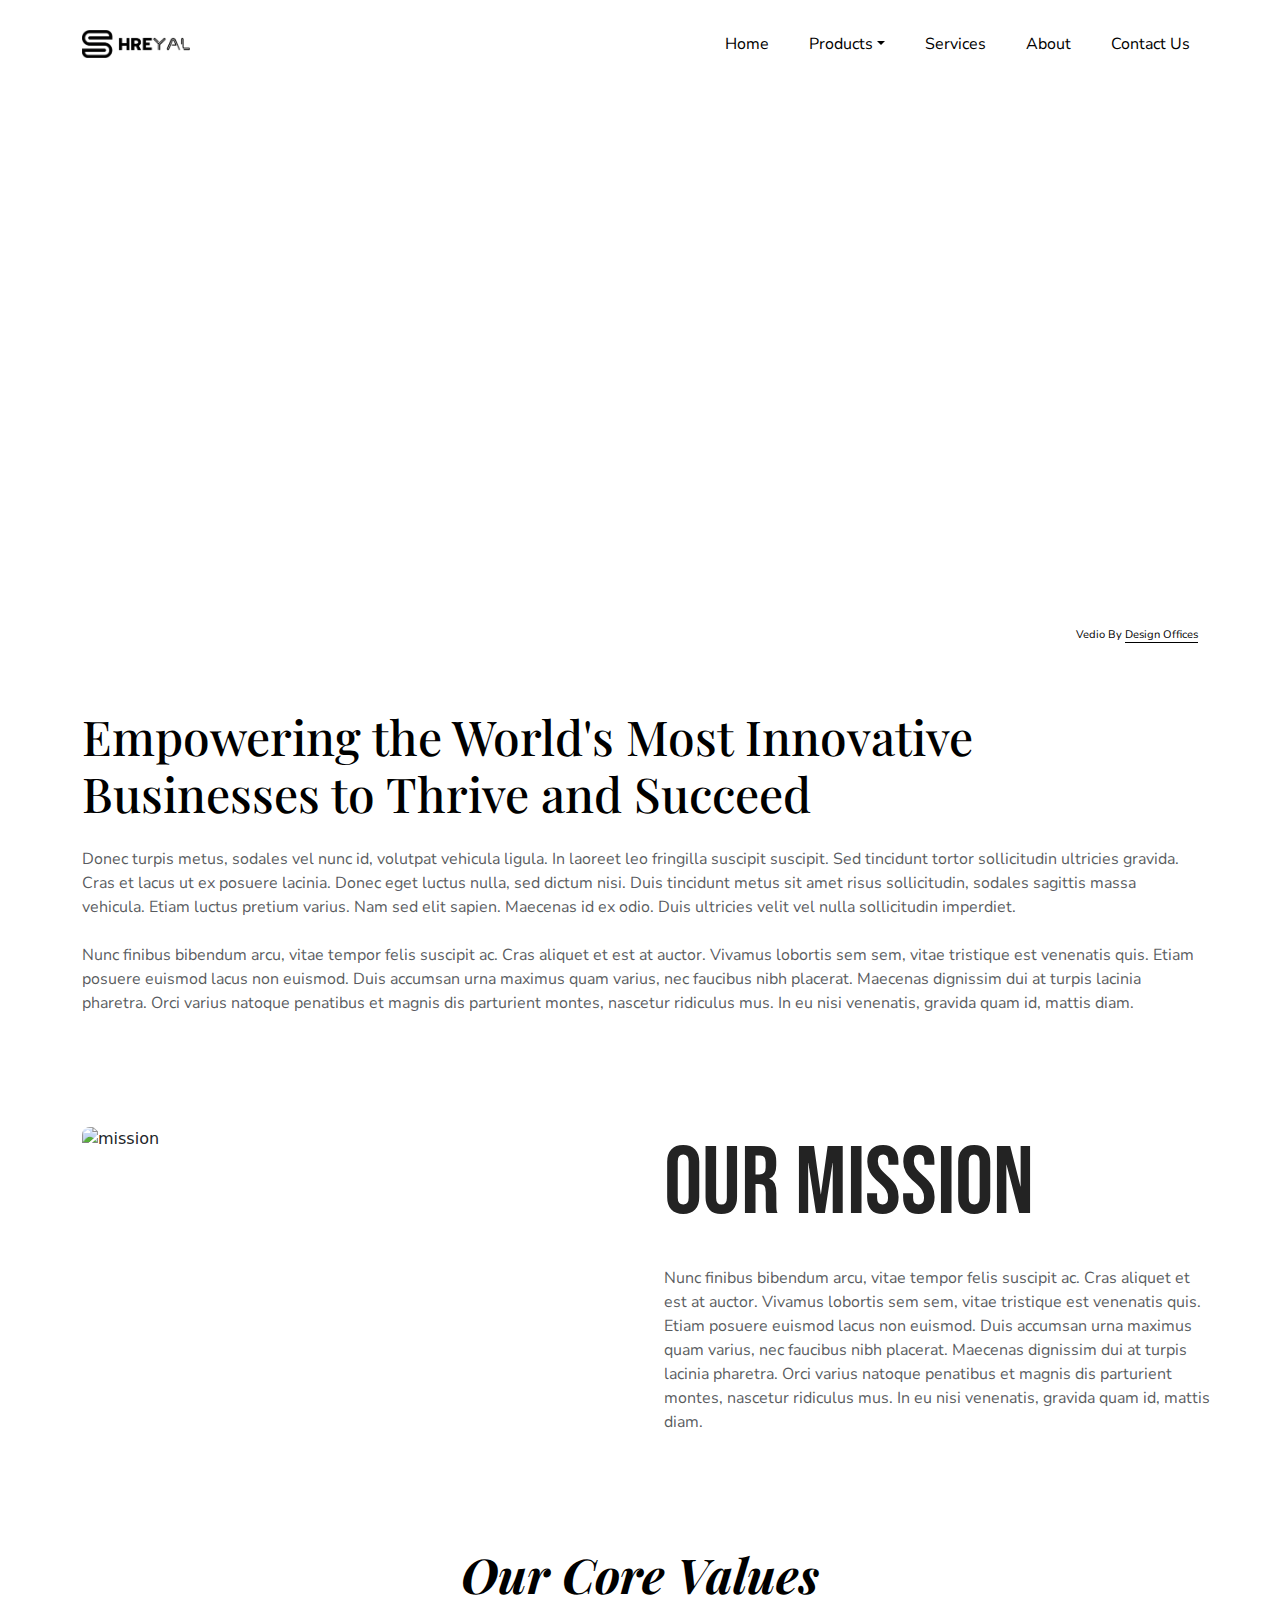
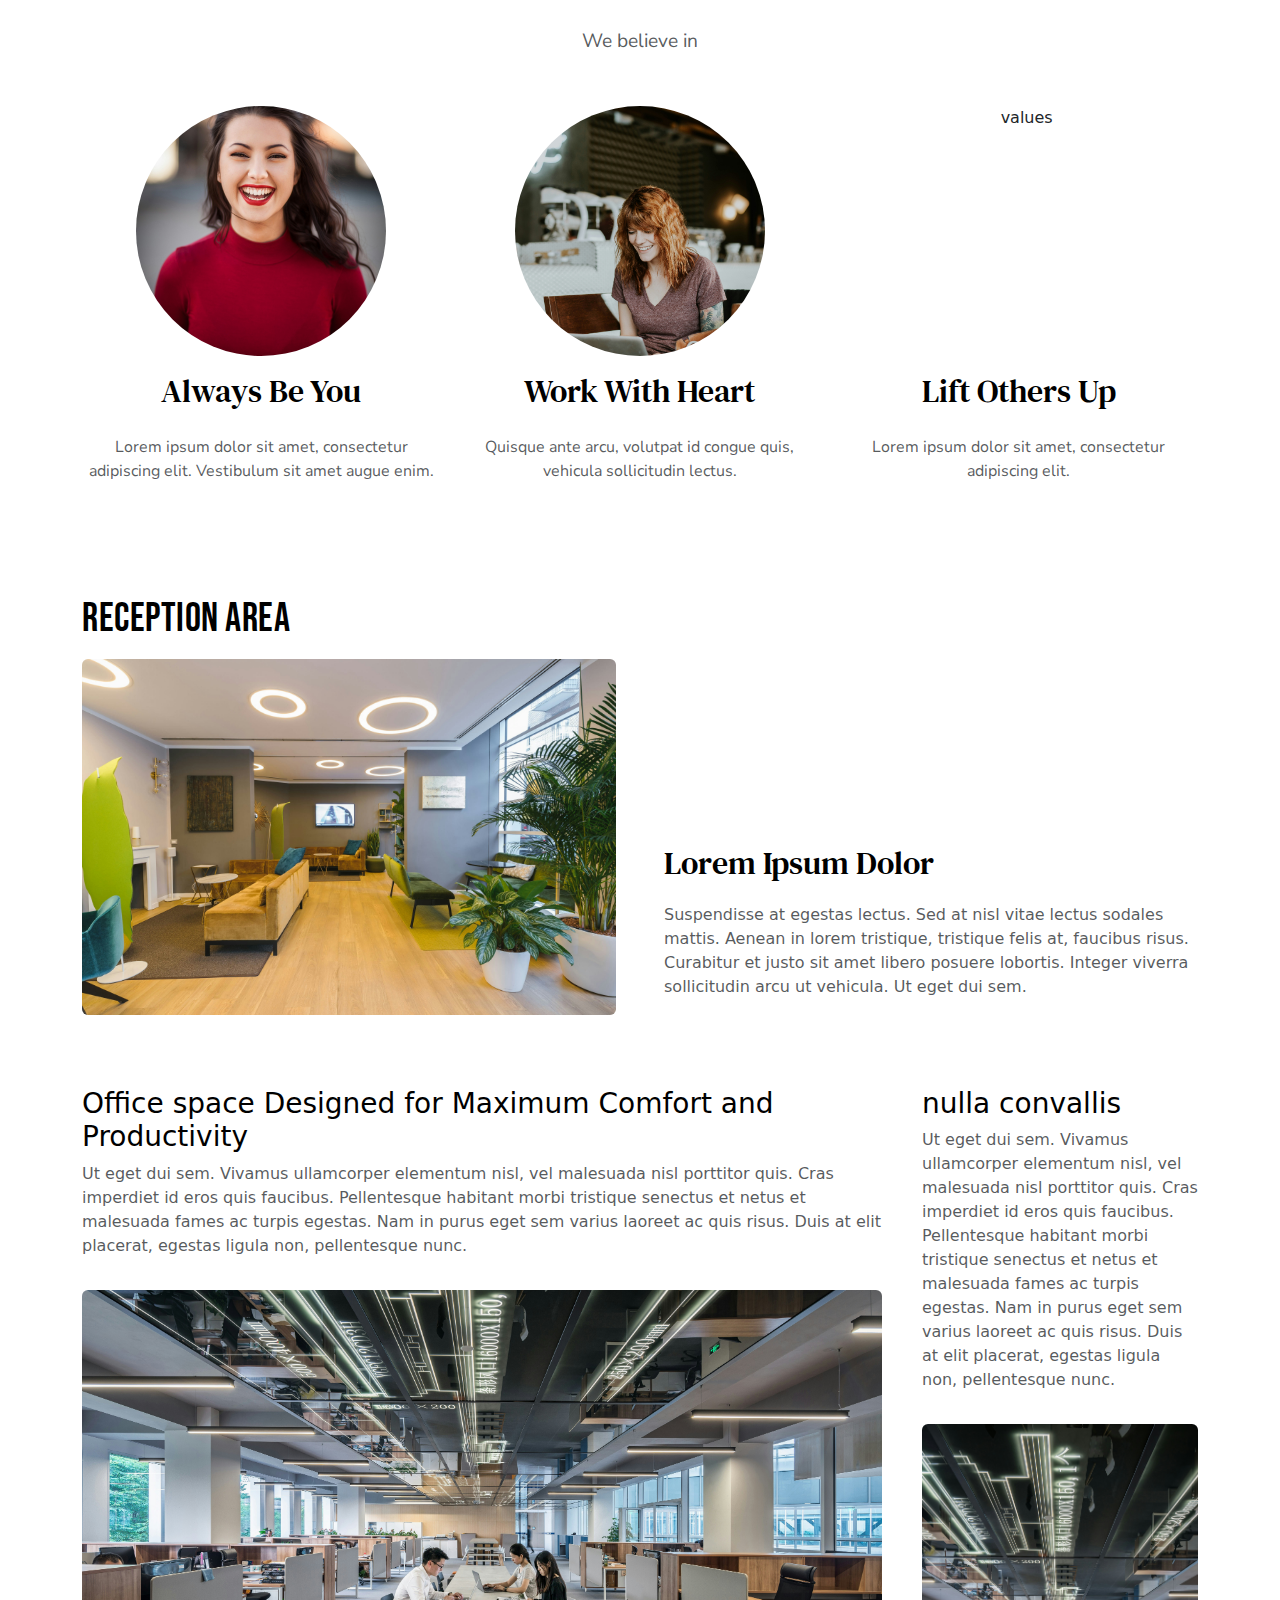
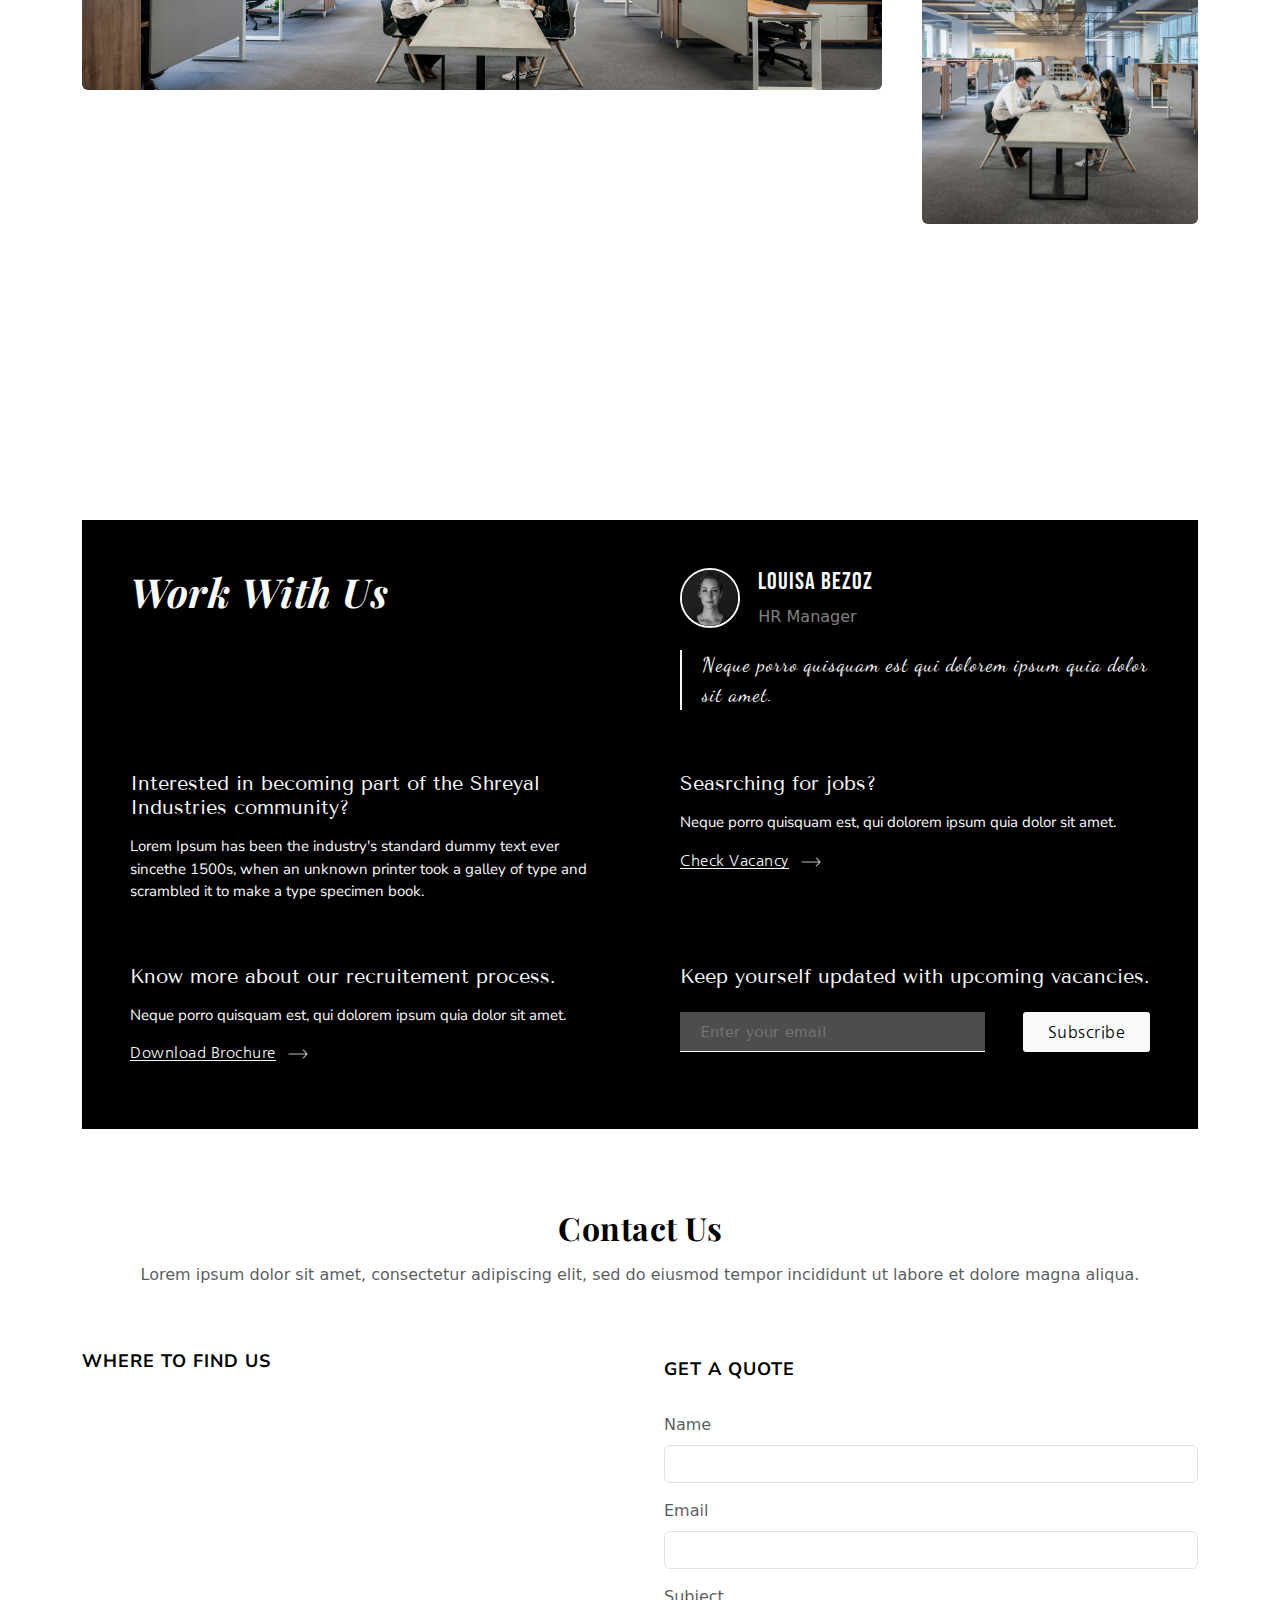
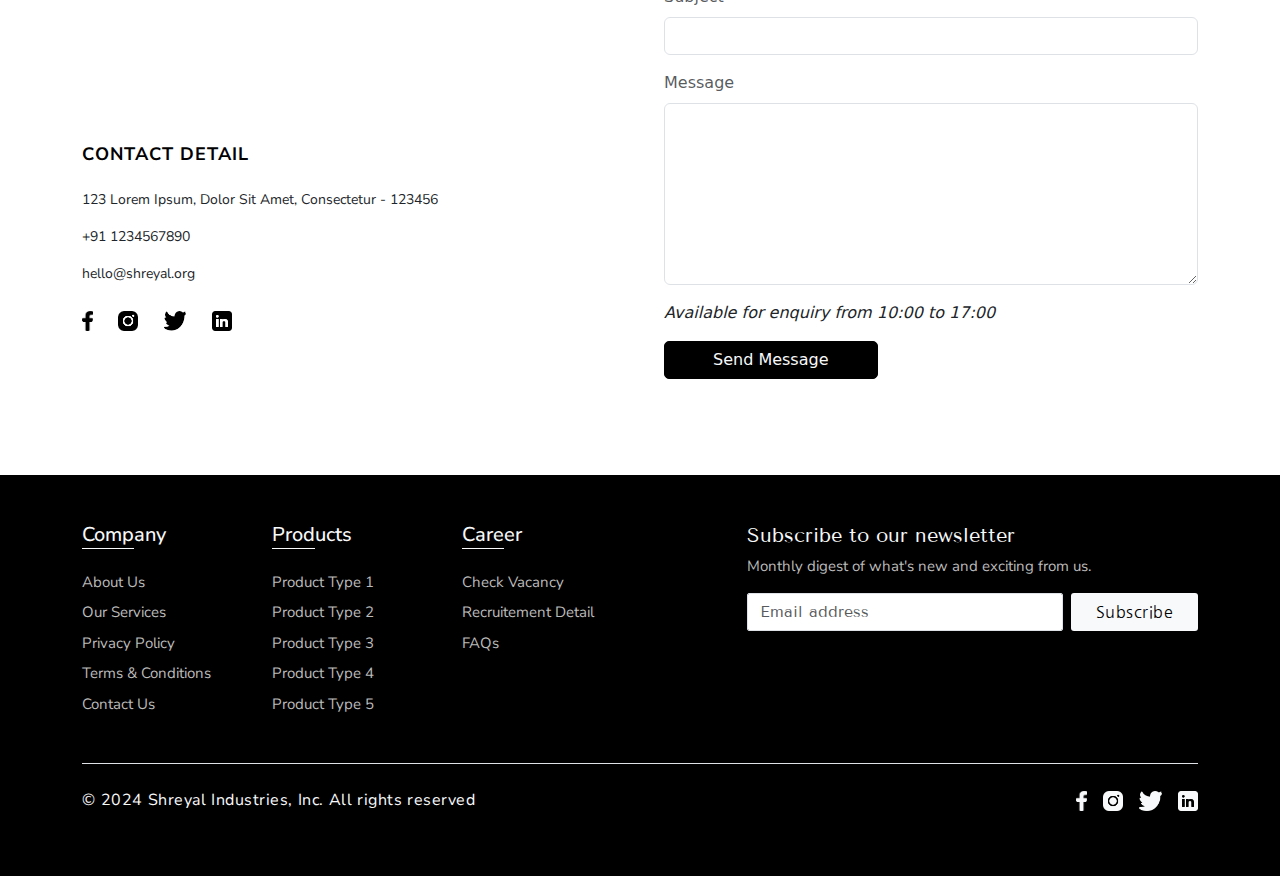
==== commit d2a101f3: "about us" ====
--- a/about.html
+++ b/about.html
@@ -137,26 +137,36 @@
         </div>
 
         <div class="env2 pt-4 pb-5">
-            <div class="row g-5">
-                <div class="col-lg-6">
-                    <h3 class="env-heading text-body-emphasis mb-3">Office space Designed for Maximum Comfort and Productivity</h3>
+            <div class="company_part_2 gap-3">
+                <div>
+                    <h3 class="text-body-emphasis">Office space Designed for Maximum Comfort and Productivity</h3>
                     <p class="text-body-secondary">Ut eget dui sem. Vivamus ullamcorper elementum nisl, vel malesuada nisl porttitor quis. Cras imperdiet id eros quis faucibus. 
                     Pellentesque habitant morbi tristique senectus et netus et malesuada fames ac turpis egestas. Nam in purus eget sem varius 
                     laoreet ac quis risus. Duis at elit placerat, egestas ligula non, pellentesque nunc.
                     </p>
                 </div>
-                <div class="col-lg-6">
+                <div>
                     <img src="./asset/office_environment/office_space2.jpg" alt="office_space" class= "rounded office_space1">
                 </div>
             </div>
             <!-- <img src="./asset/office_environment/office_space3.jpg" alt="office_space" class="img-fluid rounded office_space1"> -->
             <!-- <img src="./asset/office_environment/office_space1.jpg" alt="office_space" class="img-fluid rounded office_space2"> -->
+            <div class="company_part_2 gap-3">
+                <div>
+                    <h3 class="office_area_txt text-body-emphasis">nulla convallis</h3>
+                    <p class="text-body-secondary">Ut eget dui sem. Vivamus ullamcorper elementum nisl, vel malesuada nisl porttitor quis. Cras imperdiet id eros quis faucibus. 
+                        Pellentesque habitant morbi tristique senectus et netus et malesuada fames ac turpis egestas. Nam in purus eget sem varius 
+                        laoreet ac quis risus. Duis at elit placerat, egestas ligula non, pellentesque nunc.
+                    </p>
+                </div>
+                <div>
+                    <img src="./asset/office_environment/office_space2.jpg" alt="office_space" class= "rounded office_space1">
+                </div>
+            </div>
+            
             <div class="company_part_2">
-                <h3 class="env-heading text-body-emphasis mb-3">nulla convallis</h3>
-                <p class="text-body-secondary">Ut eget dui sem. Vivamus ullamcorper elementum nisl, vel malesuada nisl porttitor quis. Cras imperdiet id eros quis faucibus. 
-                    Pellentesque habitant morbi tristique senectus et netus et malesuada fames ac turpis egestas. Nam in purus eget sem varius 
-                    laoreet ac quis risus. Duis at elit placerat, egestas ligula non, pellentesque nunc.
-                </p>
+                <h3 class="env-heading text-body-emphasis mb-3"></h3>
+                
             </div>
         </div>
     </div>
--- a/style.css
+++ b/style.css
@@ -425,7 +425,7 @@
 .company-env{
     object-fit: cover;
     z-index: 0;
-    height: 600px;
+    height: 500px;
     width: 100%;
 }
 
@@ -528,8 +528,6 @@
 .company_part_2{
     display: flex;
     flex-direction: column;
-    flex-wrap: wrap;
-    /* gap: 40px; */
 }
 
 .company_part_2>h3{
@@ -541,9 +539,15 @@
 .office_space1{
     object-fit: cover;
     object-position: center;
-    height: 500px;
+    height: 400px;
+    width: 100%;
     image-resolution: high;
-    margin-top: 40px;
+}
+
+.office_area_txt>h3{
+    font-family: 'DM Serif Text', serif;
+    font-size: 2rem;
+    text-transform: capitalize;
 }
 
 /* Media Queries */
@@ -614,4 +618,8 @@
     .env2{
         grid-template-columns: 1fr;
     }
+
+    .company_part_2{
+        flex-wrap: wrap;
+    }
 }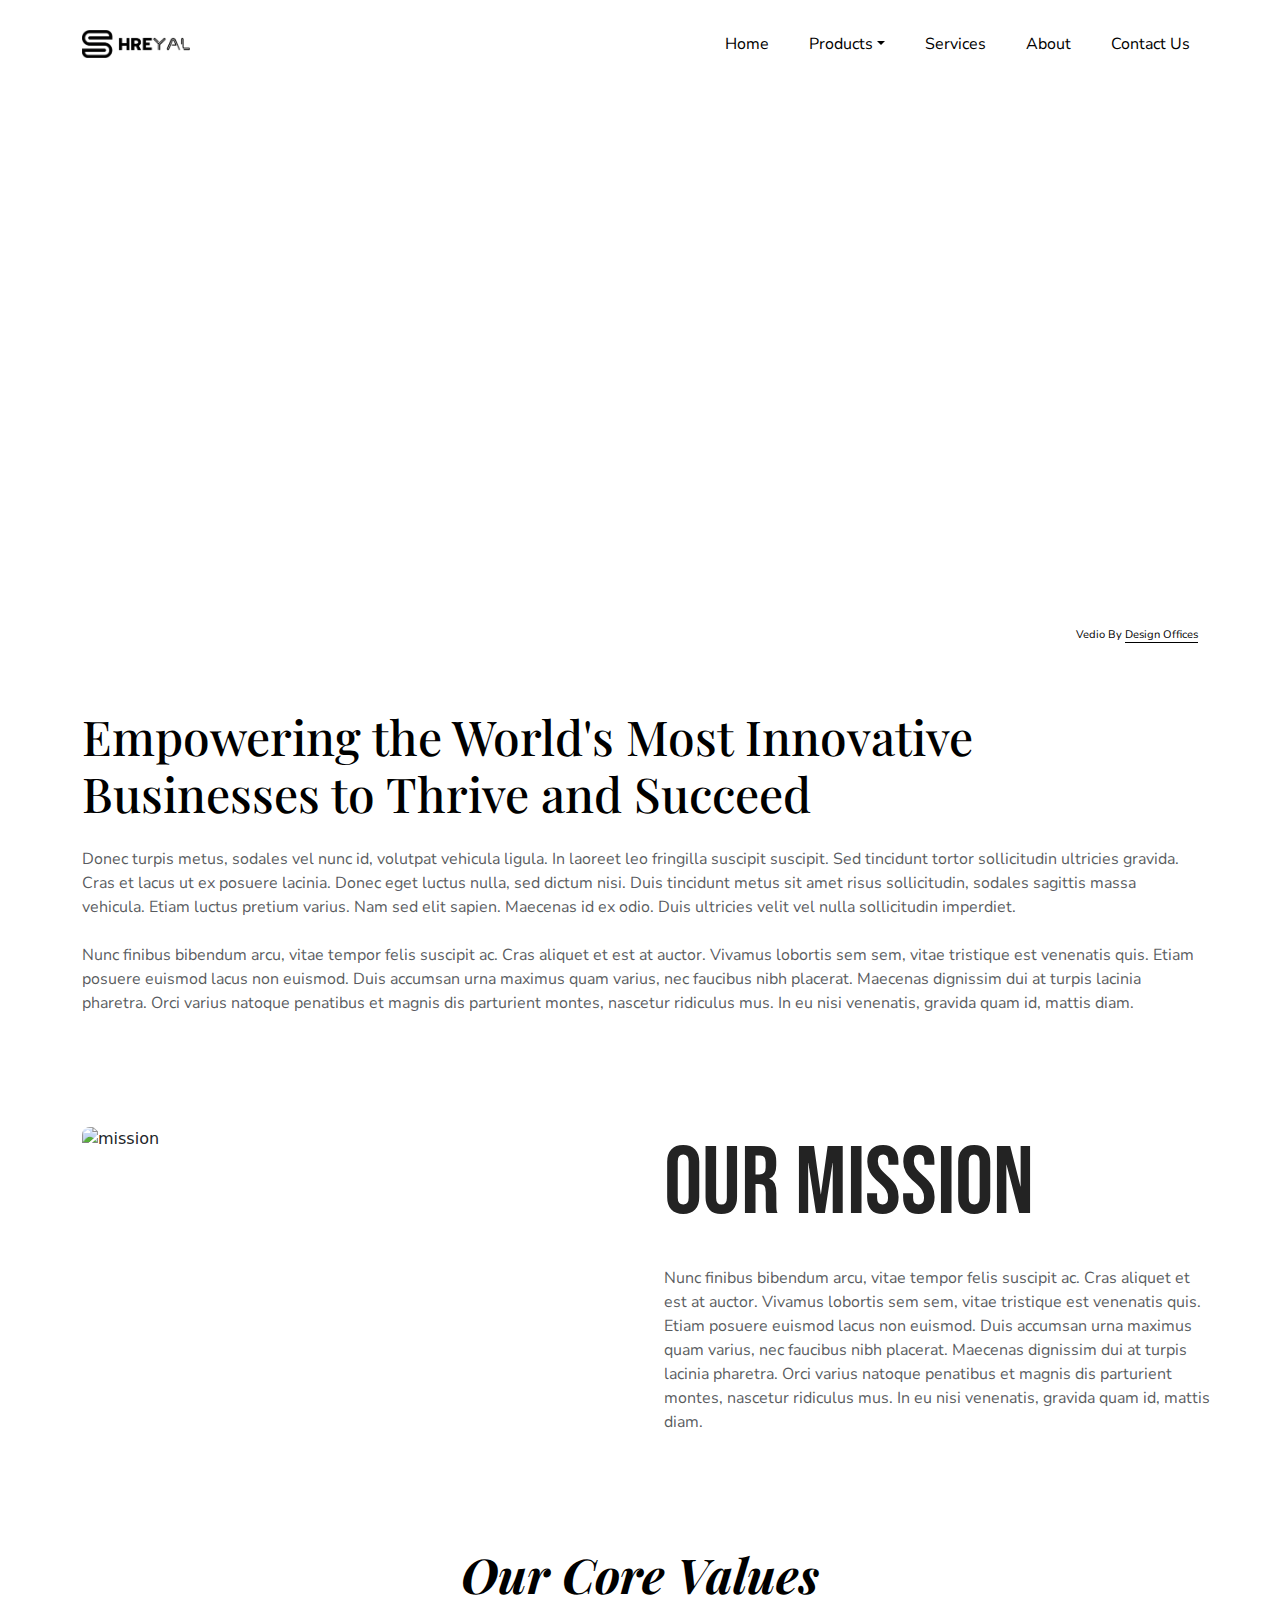
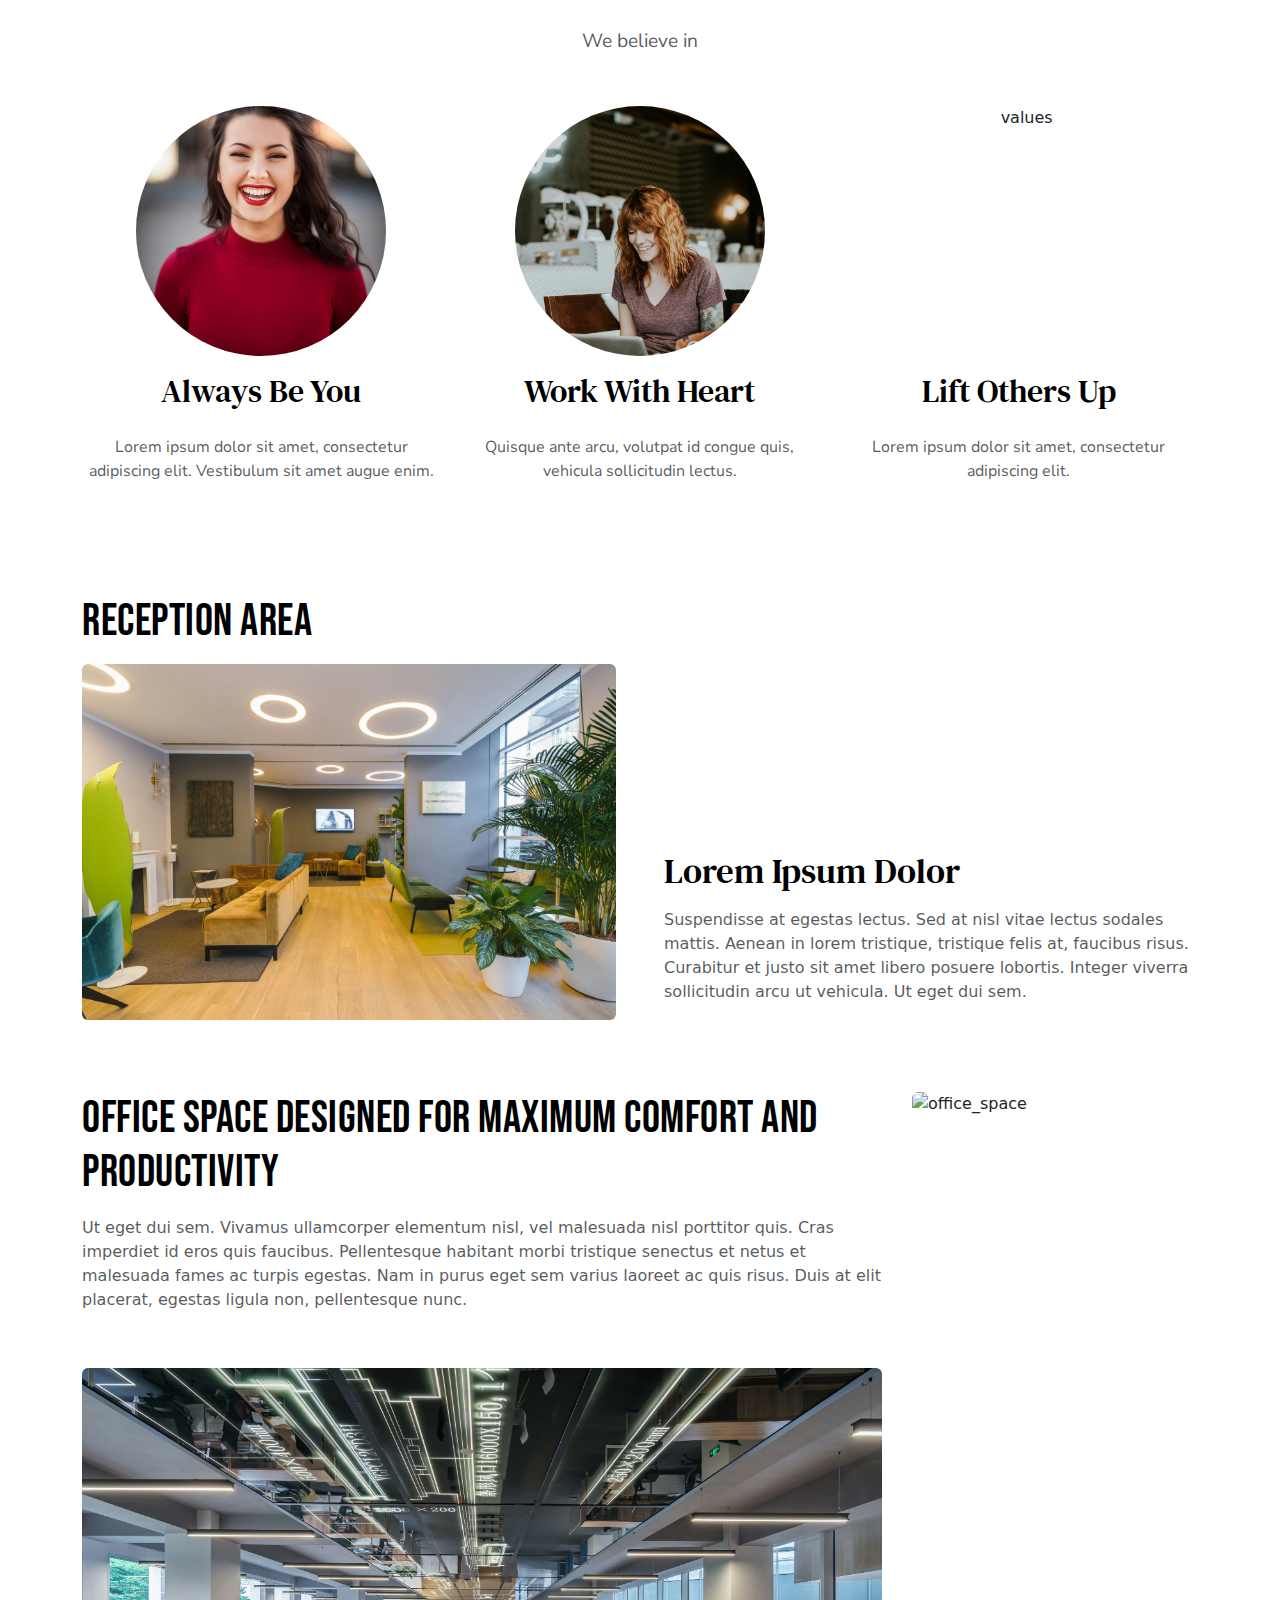
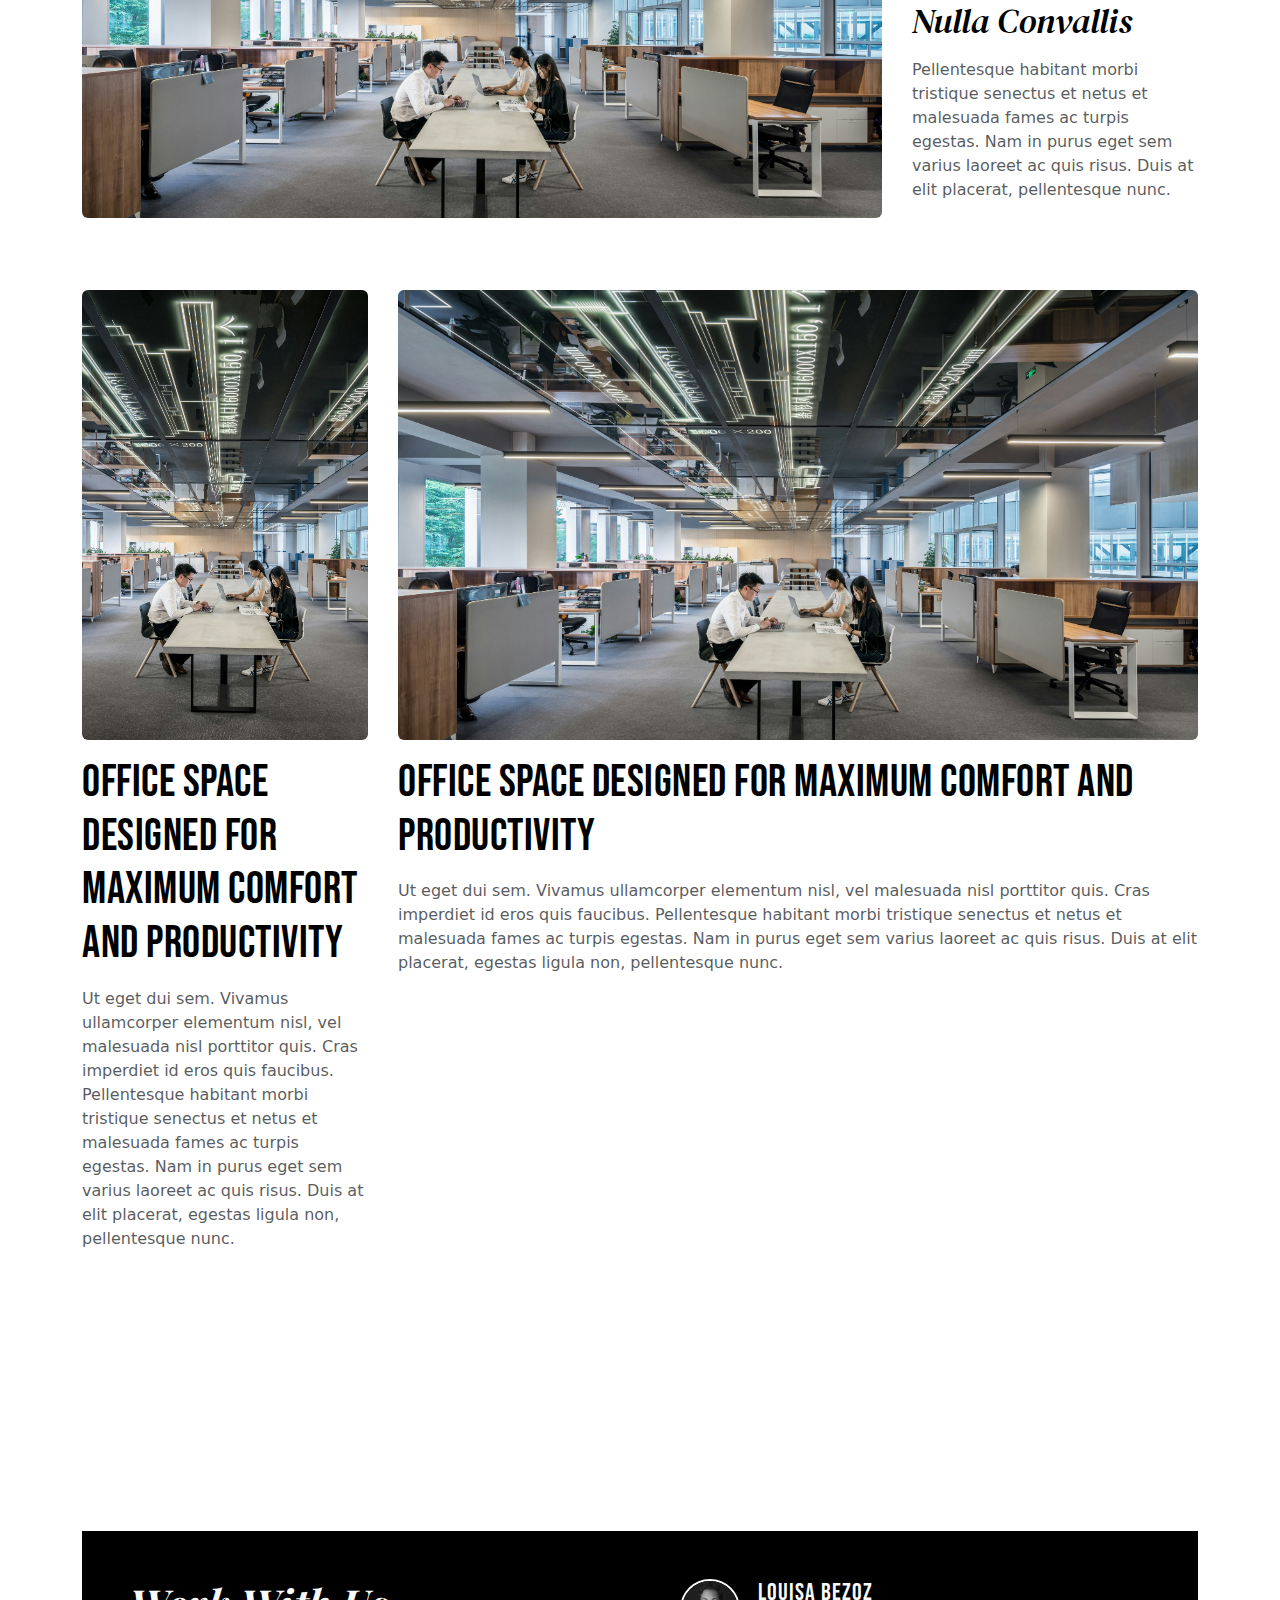
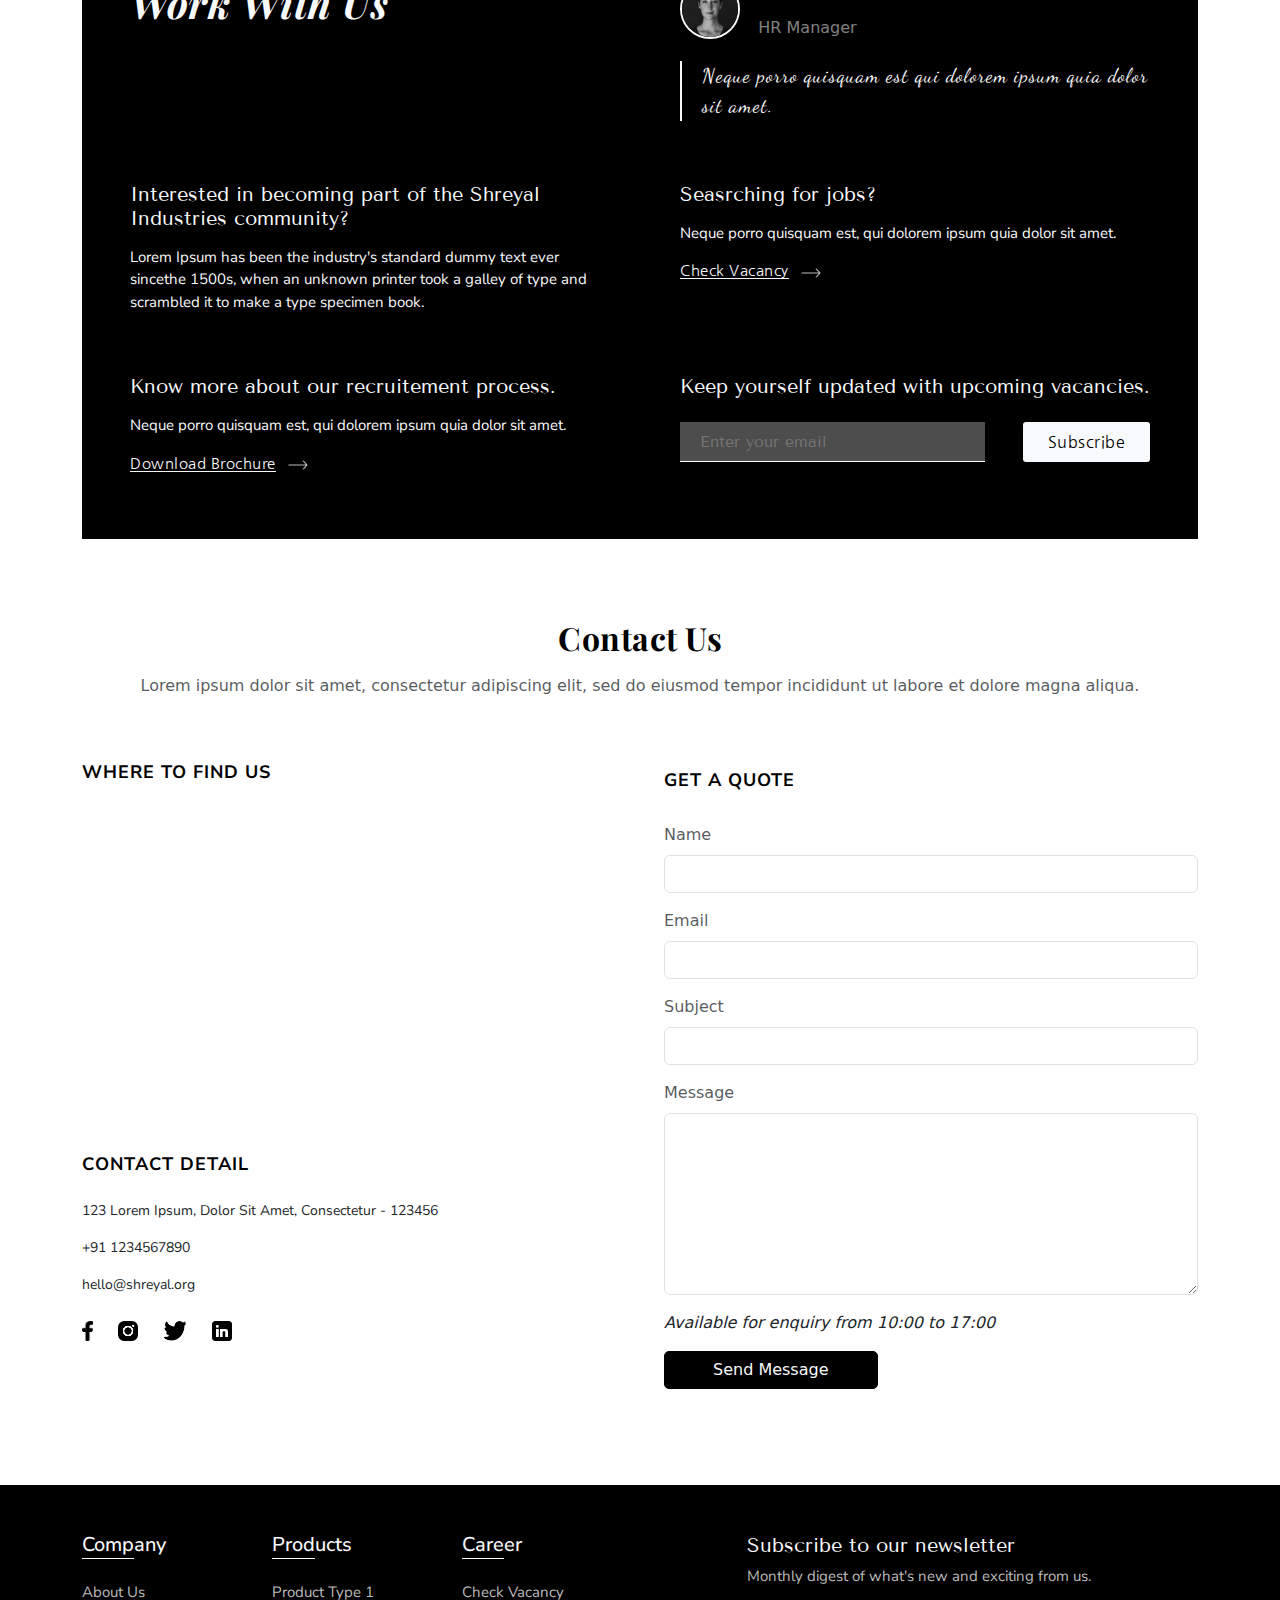
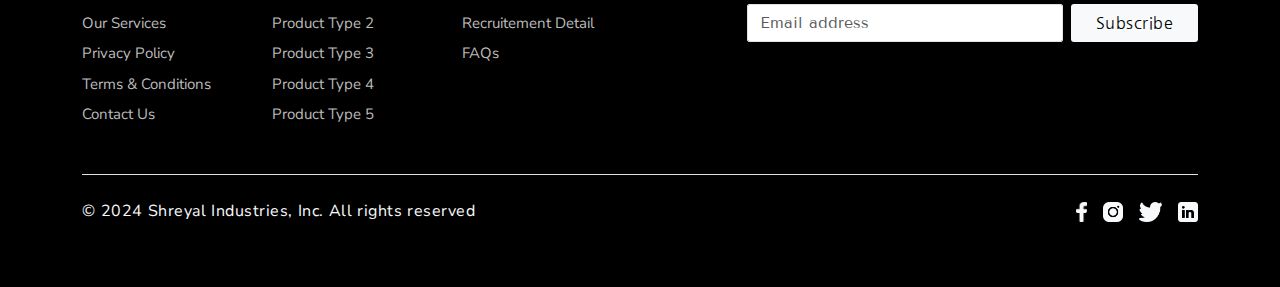
==== commit ea1b29a4: "about us" ====
--- a/about.html
+++ b/about.html
@@ -128,7 +128,7 @@
                     <img src="./asset/office_environment/office_reception2.jpg" alt="office_environment" height="400px" class="img-fluid rounded">
                 </div>
                 <div class="col-lg-6 reception_area-txt">
-                    <h3 class="text-body-emphasis">lorem ipsum dolor</h3>
+                    <h3 class="text-body-emphasis mb-3">lorem ipsum dolor</h3>
                     <p class="text-body-secondary">Suspendisse at egestas lectus. Sed at nisl vitae lectus sodales mattis. Aenean in lorem tristique, tristique felis at, 
                     faucibus risus. Curabitur et justo sit amet libero posuere lobortis. Integer viverra sollicitudin arcu ut vehicula. 
                     Ut eget dui sem.</p>
@@ -136,10 +136,10 @@
             </div>
         </div>
 
-        <div class="env2 pt-4 pb-5">
+        <div class="env2 pt-4 pb-5 g-5">
             <div class="company_part_2 gap-3">
-                <div>
-                    <h3 class="text-body-emphasis">Office space Designed for Maximum Comfort and Productivity</h3>
+                <div class="mb-4">
+                    <h3 class="env-heading text-body-emphasis mb-3">Office space Designed for Maximum Comfort and Productivity</h3>
                     <p class="text-body-secondary">Ut eget dui sem. Vivamus ullamcorper elementum nisl, vel malesuada nisl porttitor quis. Cras imperdiet id eros quis faucibus. 
                     Pellentesque habitant morbi tristique senectus et netus et malesuada fames ac turpis egestas. Nam in purus eget sem varius 
                     laoreet ac quis risus. Duis at elit placerat, egestas ligula non, pellentesque nunc.
@@ -149,24 +149,45 @@
                     <img src="./asset/office_environment/office_space2.jpg" alt="office_space" class= "rounded office_space1">
                 </div>
             </div>
-            <!-- <img src="./asset/office_environment/office_space3.jpg" alt="office_space" class="img-fluid rounded office_space1"> -->
-            <!-- <img src="./asset/office_environment/office_space1.jpg" alt="office_space" class="img-fluid rounded office_space2"> -->
-            <div class="company_part_2 gap-3">
+
+            <div class="company_part_2 justify-content-between gap-3">
                 <div>
-                    <h3 class="office_area_txt text-body-emphasis">nulla convallis</h3>
-                    <p class="text-body-secondary">Ut eget dui sem. Vivamus ullamcorper elementum nisl, vel malesuada nisl porttitor quis. Cras imperdiet id eros quis faucibus. 
-                        Pellentesque habitant morbi tristique senectus et netus et malesuada fames ac turpis egestas. Nam in purus eget sem varius 
-                        laoreet ac quis risus. Duis at elit placerat, egestas ligula non, pellentesque nunc.
+                    <img src="./asset/office_environment/office_space3.jpg" alt="office_space" class= "rounded office_space2 mb-4">
+                </div>
+                <div class="office_area_txt">
+                    <h3 class="text-body-emphasis mb-3">nulla convallis</h3>
+                    <p class="text-body-secondary">Pellentesque habitant morbi tristique senectus et netus et malesuada fames 
+                        ac turpis egestas. Nam in purus eget sem varius laoreet ac quis risus. Duis at elit placerat, pellentesque nunc.
                     </p>
                 </div>
+            </div>
+        </div>
+
+        <div class="env3 pt-4 pb-5 g-5">
+            <div class="company_part_3 gap-3">
                 <div>
                     <img src="./asset/office_environment/office_space2.jpg" alt="office_space" class= "rounded office_space1">
                 </div>
-            </div>
-            
-            <div class="company_part_2">
-                <h3 class="env-heading text-body-emphasis mb-3"></h3>
-                
+                <div class="mb-4">
+                    <h3 class="env-heading text-body-emphasis mb-3">Office space Designed for Maximum Comfort and Productivity</h3>
+                    <p class="text-body-secondary">Ut eget dui sem. Vivamus ullamcorper elementum nisl, vel malesuada nisl porttitor quis. Cras imperdiet id eros quis faucibus. 
+                    Pellentesque habitant morbi tristique senectus et netus et malesuada fames ac turpis egestas. Nam in purus eget sem varius 
+                    laoreet ac quis risus. Duis at elit placerat, egestas ligula non, pellentesque nunc.
+                    </p>
+                </div>
+            </div>
+
+            <div class="company_part_3 gap-3">
+                <div>
+                    <img src="./asset/office_environment/office_space2.jpg" alt="office_space" class= "rounded office_space1">
+                </div>
+                <div class="mb-4">
+                    <h3 class="env-heading text-body-emphasis mb-3">Office space Designed for Maximum Comfort and Productivity</h3>
+                    <p class="text-body-secondary">Ut eget dui sem. Vivamus ullamcorper elementum nisl, vel malesuada nisl porttitor quis. Cras imperdiet id eros quis faucibus. 
+                    Pellentesque habitant morbi tristique senectus et netus et malesuada fames ac turpis egestas. Nam in purus eget sem varius 
+                    laoreet ac quis risus. Duis at elit placerat, egestas ligula non, pellentesque nunc.
+                    </p>
+                </div>
             </div>
         </div>
     </div>
--- a/style.css
+++ b/style.css
@@ -503,26 +503,21 @@
 }
 
 .env-heading{
-    text-transform: capitalize;
     font-family: "Bebas Neue", sans-serif;
-    font-size: 2.5rem;
+    font-size: 2.8rem;
     letter-spacing: 0.5px;
 }
 
 .reception_area-txt>h3{
-    /* font-family: "Playfair Display", serif; */
     font-family: 'DM Serif Text', serif;
-    font-size: 2rem;
-    /* font-style: italic; */
-    /* font-weight: bold; */
-    text-transform: capitalize;
-    margin-bottom: 20px;
+    font-size: 2.2rem;
+    text-transform: capitalize;
 }
 
 .env2{
     display: grid;
     grid-template-columns: 800px auto;
-    gap: 40px;
+    gap: 30px;
 }
 
 .company_part_2{
@@ -530,24 +525,38 @@
     flex-direction: column;
 }
 
-.company_part_2>h3{
-    text-transform: capitalize;
-    font-family: "Bebas Neue", sans-serif;
-    font-size: 2.8rem;
-}
-
 .office_space1{
     object-fit: cover;
     object-position: center;
-    height: 400px;
+    height: 450px;
     width: 100%;
     image-resolution: high;
 }
 
+.office_space2{
+    object-fit: cover;
+    object-position: center;
+    height: 500px;
+    width: 100%;
+    image-resolution: high;
+}
+
 .office_area_txt>h3{
     font-family: 'DM Serif Text', serif;
-    font-size: 2rem;
-    text-transform: capitalize;
+    font-size: 2.2rem;
+    text-transform: capitalize;
+    font-style: italic;
+}
+
+.env3{
+    display: grid;
+    grid-template-columns: auto 800px;
+    gap: 30px;
+}
+
+.company_part_3{
+    display: flex;
+    flex-direction: column;
 }
 
 /* Media Queries */
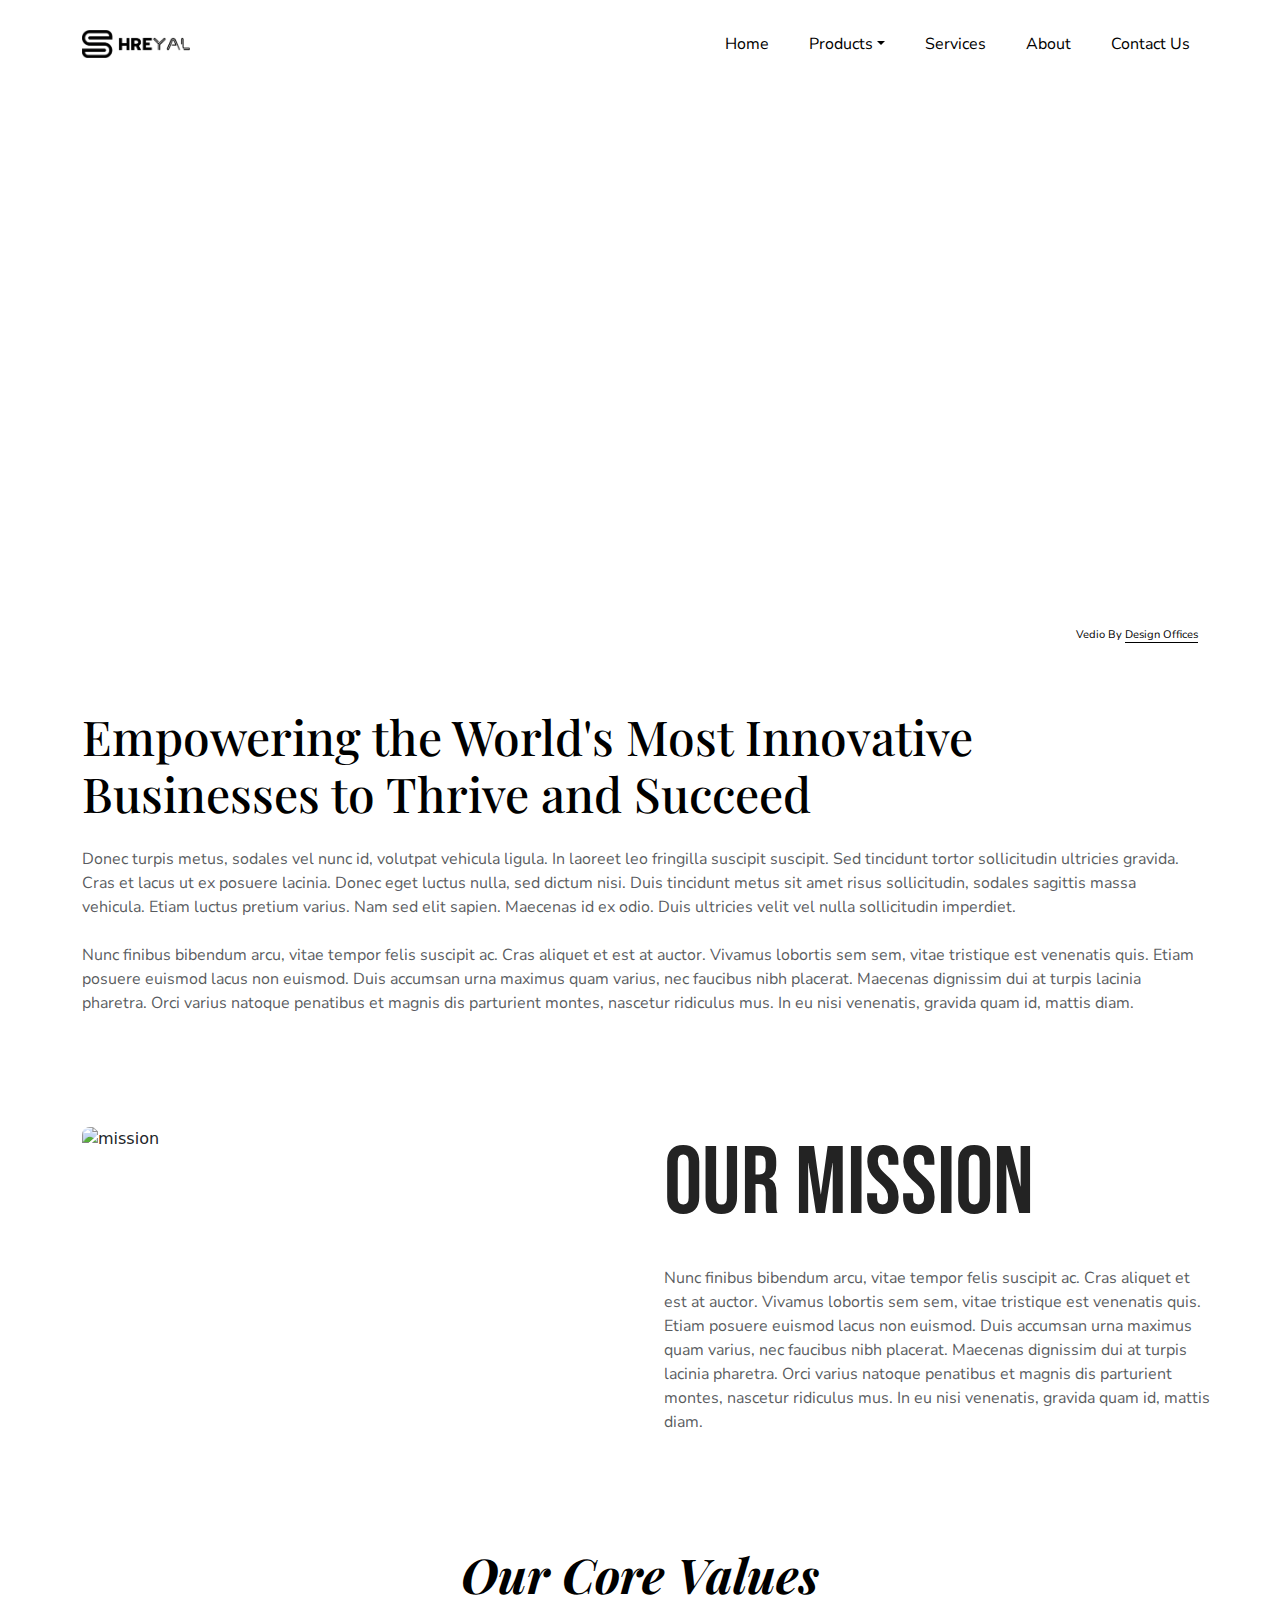
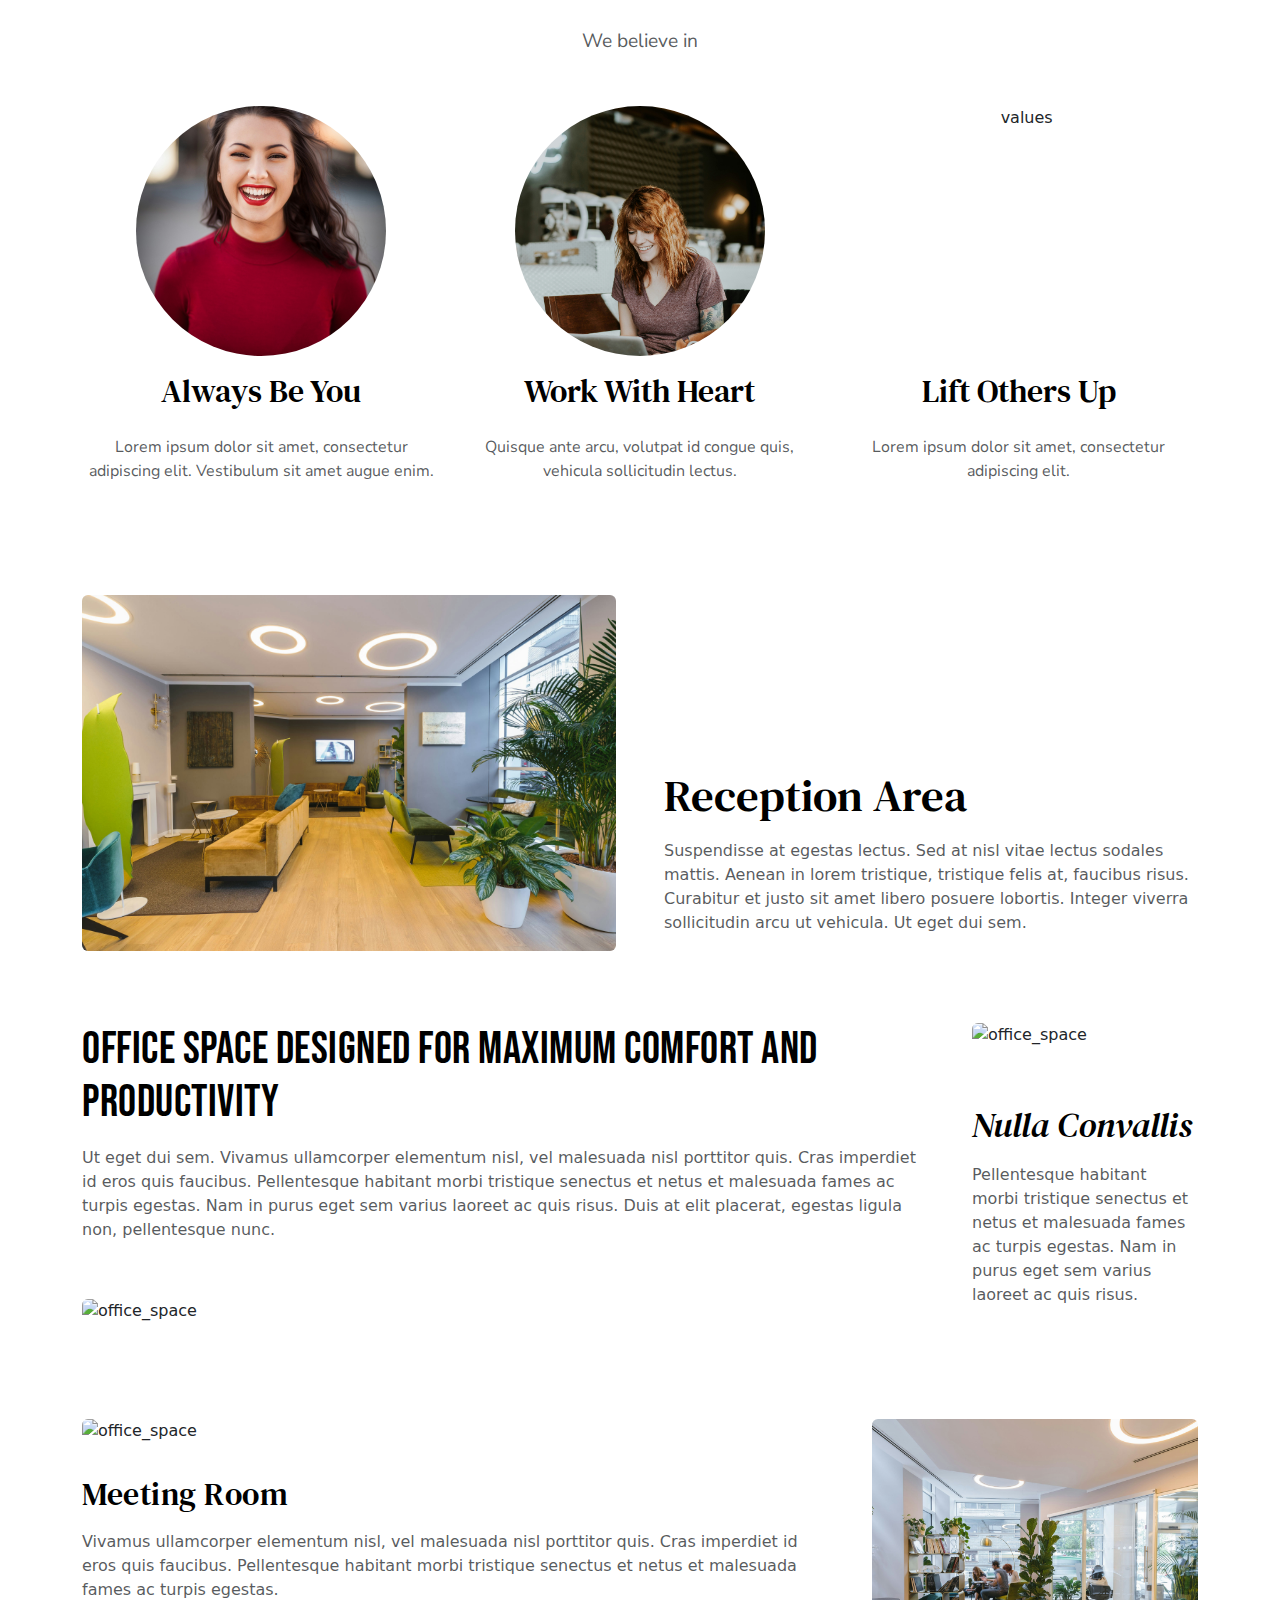
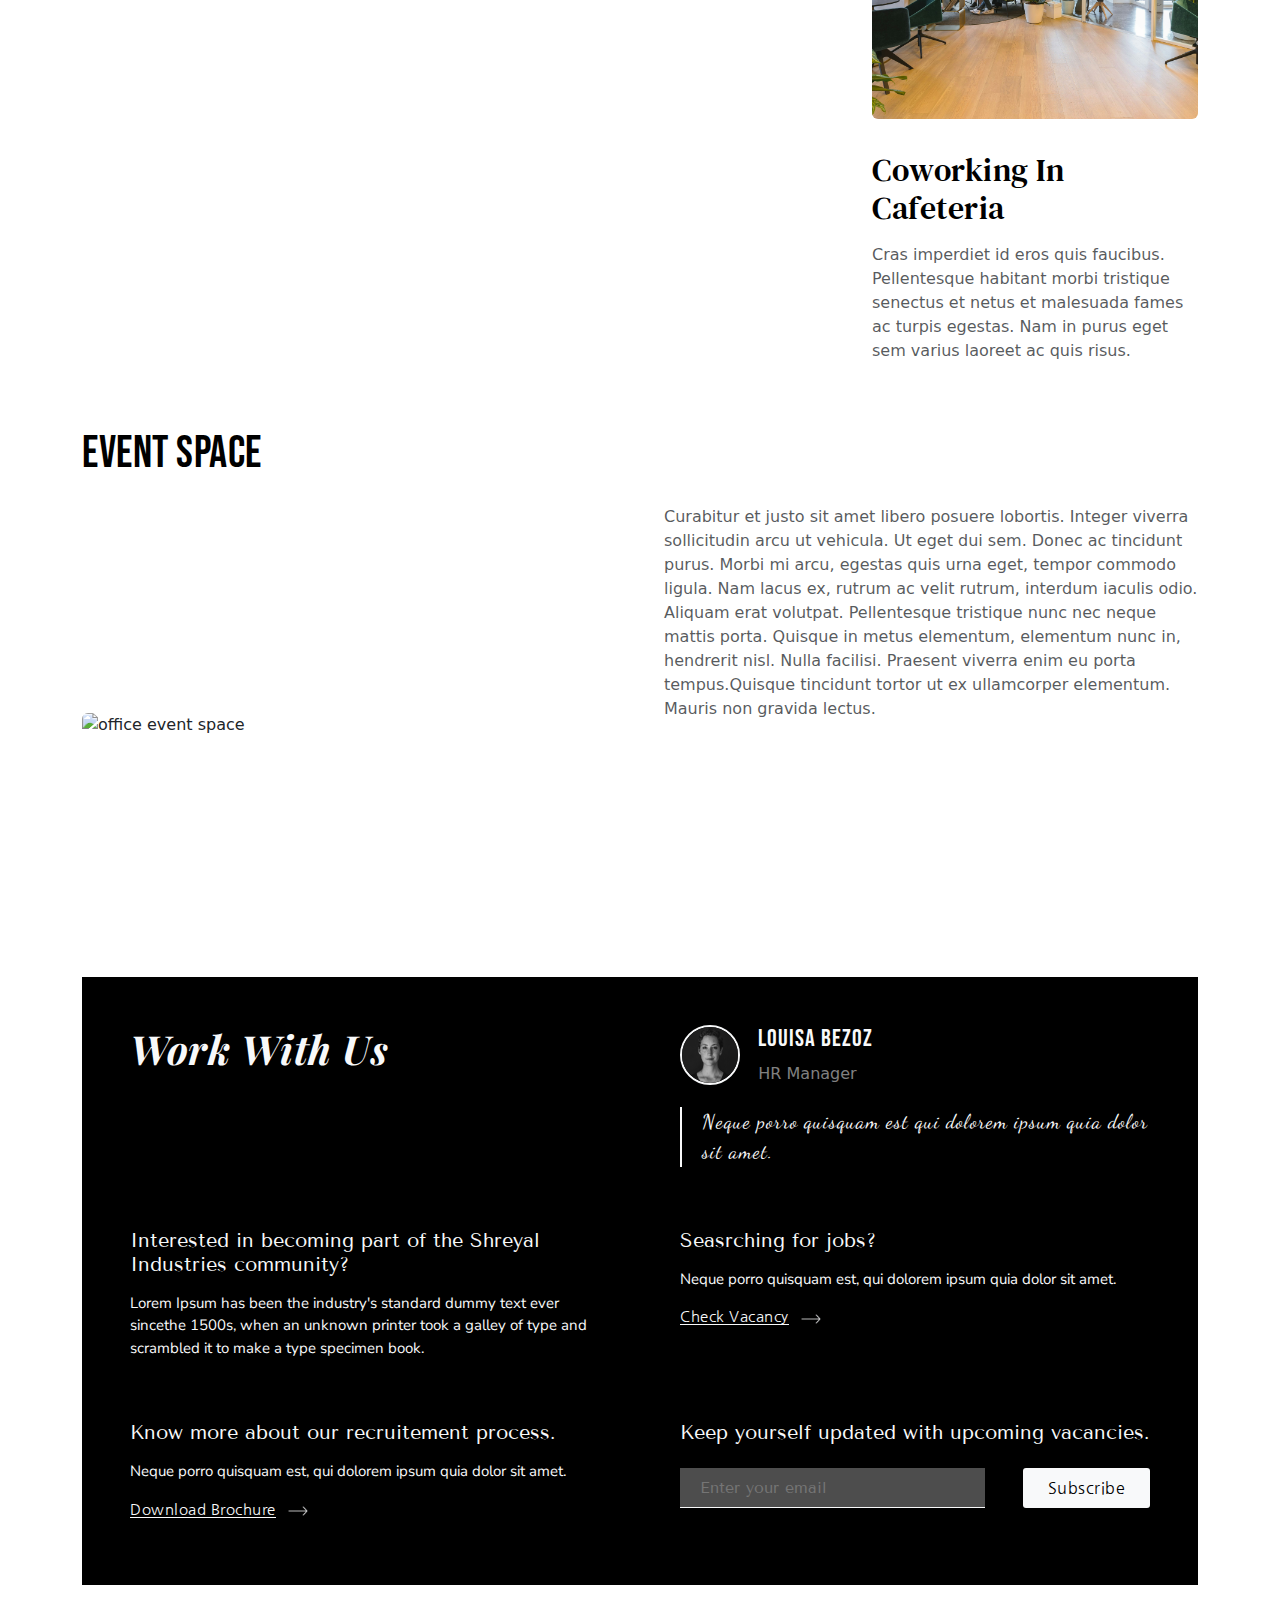
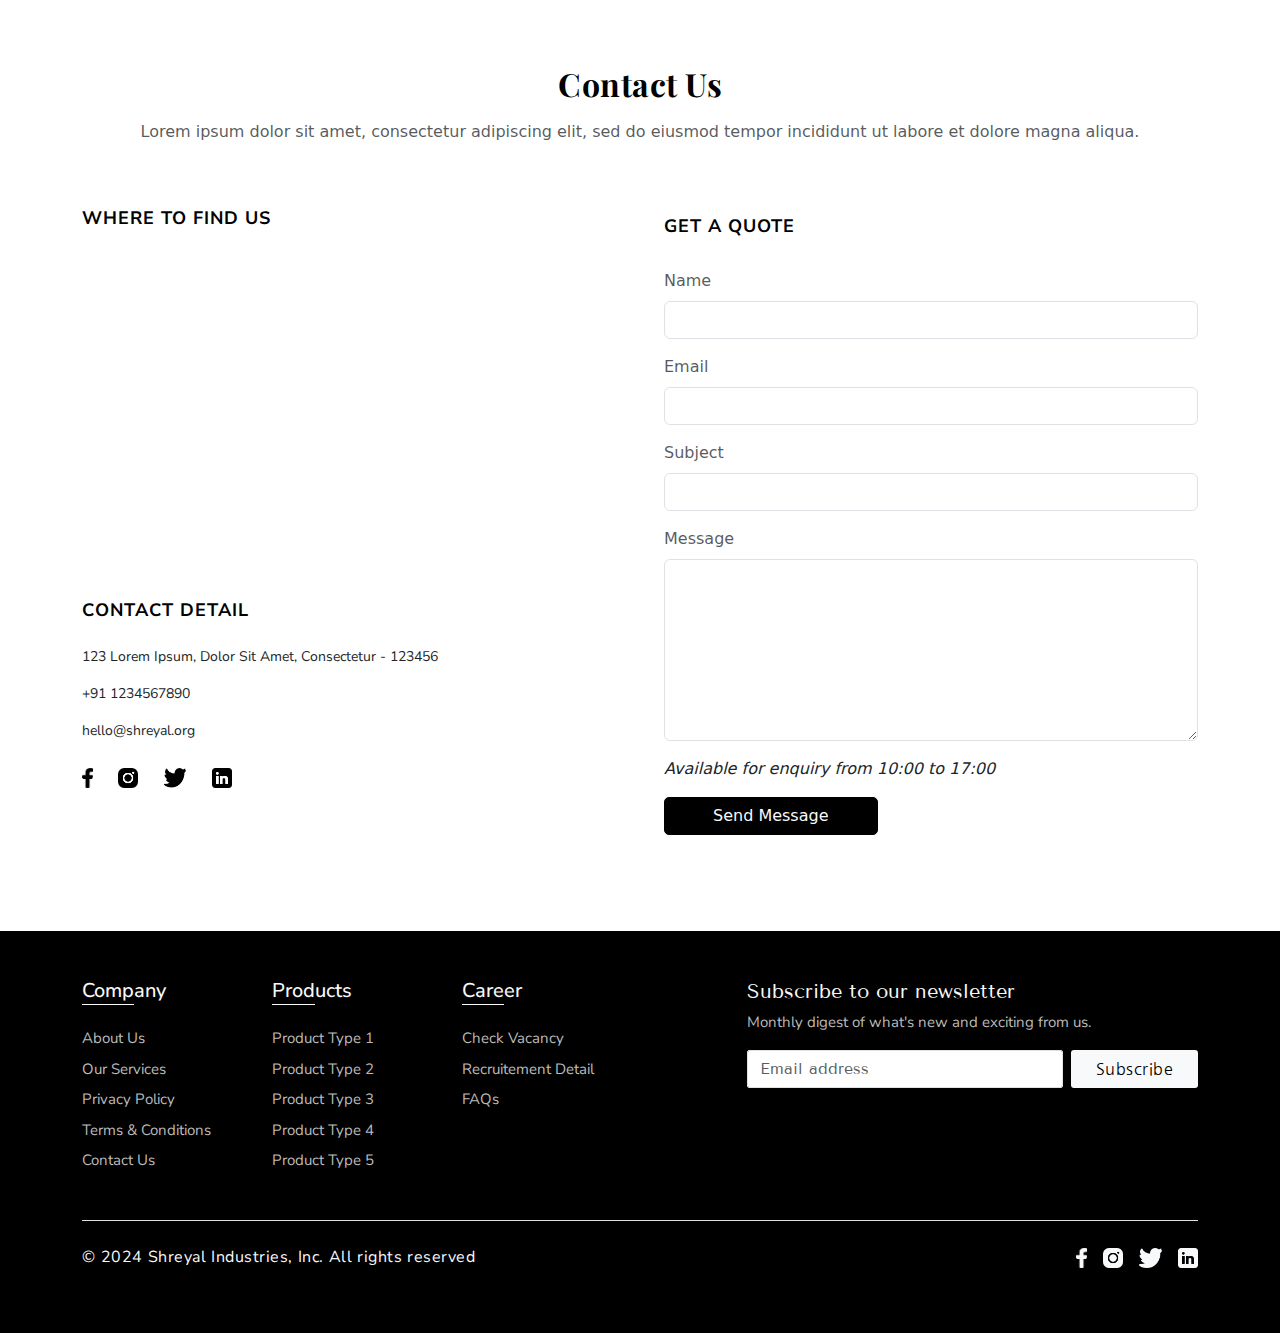
==== commit 10a17792: "about us" ====
--- a/about.html
+++ b/about.html
@@ -121,14 +121,14 @@
 
     <!-- Company Work Environment -->
     <div class="container py-5">
-        <div class="env1 pb-5">
-            <h3 class="env-heading text-body-emphasis mb-3">reception area</h3>
+        <div class="env1 pb-4">
+            <!-- <h3 class="env-heading text-body-emphasis mb-3"></h3> -->
             <div class="row g-5 align-items-end">
                 <div class="col-lg-6">
                     <img src="./asset/office_environment/office_reception2.jpg" alt="office_environment" height="400px" class="img-fluid rounded">
                 </div>
                 <div class="col-lg-6 reception_area-txt">
-                    <h3 class="text-body-emphasis mb-3">lorem ipsum dolor</h3>
+                    <h3 class="text-body-emphasis mb-3">reception area</h3>
                     <p class="text-body-secondary">Suspendisse at egestas lectus. Sed at nisl vitae lectus sodales mattis. Aenean in lorem tristique, tristique felis at, 
                     faucibus risus. Curabitur et justo sit amet libero posuere lobortis. Integer viverra sollicitudin arcu ut vehicula. 
                     Ut eget dui sem.</p>
@@ -136,7 +136,7 @@
             </div>
         </div>
 
-        <div class="env2 pt-4 pb-5 g-5">
+        <div class="env2 py-5 g-5">
             <div class="company_part_2 gap-3">
                 <div class="mb-4">
                     <h3 class="env-heading text-body-emphasis mb-3">Office space Designed for Maximum Comfort and Productivity</h3>
@@ -146,7 +146,7 @@
                     </p>
                 </div>
                 <div>
-                    <img src="./asset/office_environment/office_space2.jpg" alt="office_space" class= "rounded office_space1">
+                    <img src="./asset/office_environment/office_cubicles.jpg" alt="office_space" class= "rounded office_space1">
                 </div>
             </div>
 
@@ -157,35 +157,49 @@
                 <div class="office_area_txt">
                     <h3 class="text-body-emphasis mb-3">nulla convallis</h3>
                     <p class="text-body-secondary">Pellentesque habitant morbi tristique senectus et netus et malesuada fames 
-                        ac turpis egestas. Nam in purus eget sem varius laoreet ac quis risus. Duis at elit placerat, pellentesque nunc.
+                        ac turpis egestas. Nam in purus eget sem varius laoreet ac quis risus.
                     </p>
                 </div>
             </div>
         </div>
 
-        <div class="env3 pt-4 pb-5 g-5">
+        <div class="env3 pt-5 g-5">
             <div class="company_part_3 gap-3">
                 <div>
-                    <img src="./asset/office_environment/office_space2.jpg" alt="office_space" class= "rounded office_space1">
-                </div>
-                <div class="mb-4">
-                    <h3 class="env-heading text-body-emphasis mb-3">Office space Designed for Maximum Comfort and Productivity</h3>
-                    <p class="text-body-secondary">Ut eget dui sem. Vivamus ullamcorper elementum nisl, vel malesuada nisl porttitor quis. Cras imperdiet id eros quis faucibus. 
-                    Pellentesque habitant morbi tristique senectus et netus et malesuada fames ac turpis egestas. Nam in purus eget sem varius 
-                    laoreet ac quis risus. Duis at elit placerat, egestas ligula non, pellentesque nunc.
+                    <img src="./asset/office_environment/board2.jpg" alt="office_space" class= "rounded office_space3">
+                </div>
+                <div class="mt-3">
+                    <h3 class="meeting-room-txt text-body-emphasis mb-3">Meeting Room</h3>
+                    <p class="text-body-secondary">Vivamus ullamcorper elementum nisl, vel malesuada nisl porttitor quis. Cras imperdiet id eros quis faucibus. 
+                    Pellentesque habitant morbi tristique senectus et netus et malesuada fames ac turpis egestas.
                     </p>
                 </div>
             </div>
 
             <div class="company_part_3 gap-3">
                 <div>
-                    <img src="./asset/office_environment/office_space2.jpg" alt="office_space" class= "rounded office_space1">
-                </div>
-                <div class="mb-4">
-                    <h3 class="env-heading text-body-emphasis mb-3">Office space Designed for Maximum Comfort and Productivity</h3>
-                    <p class="text-body-secondary">Ut eget dui sem. Vivamus ullamcorper elementum nisl, vel malesuada nisl porttitor quis. Cras imperdiet id eros quis faucibus. 
-                    Pellentesque habitant morbi tristique senectus et netus et malesuada fames ac turpis egestas. Nam in purus eget sem varius 
-                    laoreet ac quis risus. Duis at elit placerat, egestas ligula non, pellentesque nunc.
+                    <img src="./asset/office_environment/cafeteria.jpg" alt="office_space" class= "rounded office_space3">
+                </div>
+                <div class="mt-3">
+                    <h3 class="meeting-room-txt text-body-emphasis mb-3">coworking in cafeteria</h3>
+                    <p class="text-body-secondary">Cras imperdiet id eros quis faucibus. Pellentesque habitant morbi tristique 
+                        senectus et netus et malesuada fames ac turpis egestas. Nam in purus eget sem varius laoreet ac quis risus.</p>
+                </div>
+            </div>
+        </div>
+
+        <div class="env4 py-5">
+            <h3 class="env-heading text-body-emphasis mb-4">Event space</h3>
+            <div class="row g-5 align-items-end">
+                <div class="col-lg-6">
+                    <img src="./asset/office_environment/event_space1.jpg" alt="office event space" height="300px" width="100%" class="img-fluid rounded">
+                </div>
+                <div class="col-lg-6">
+                    <p class="text-body-secondary">Curabitur et justo sit amet libero posuere lobortis. Integer viverra sollicitudin 
+                        arcu ut vehicula. Ut eget dui sem. Donec ac tincidunt purus. Morbi mi arcu, egestas quis urna eget, tempor commodo 
+                        ligula. Nam lacus ex, rutrum ac velit rutrum, interdum iaculis odio. Aliquam erat volutpat. Pellentesque tristique 
+                        nunc nec neque mattis porta. Quisque in metus elementum, elementum nunc in, hendrerit nisl. Nulla facilisi. 
+                        Praesent viverra enim eu porta tempus.Quisque tincidunt tortor ut ex ullamcorper elementum. Mauris non gravida lectus.
                     </p>
                 </div>
             </div>
--- a/style.css
+++ b/style.css
@@ -510,14 +510,14 @@
 
 .reception_area-txt>h3{
     font-family: 'DM Serif Text', serif;
-    font-size: 2.2rem;
+    font-size: 2.8rem;
     text-transform: capitalize;
 }
 
 .env2{
     display: grid;
-    grid-template-columns: 800px auto;
-    gap: 30px;
+    grid-template-columns: 850px auto;
+    gap: 40px;
 }
 
 .company_part_2{
@@ -550,13 +550,34 @@
 
 .env3{
     display: grid;
-    grid-template-columns: auto 800px;
-    gap: 30px;
+    grid-template-columns: 750px auto;
+    gap: 40px;
 }
 
 .company_part_3{
     display: flex;
     flex-direction: column;
+}
+
+.office_space3{
+    object-fit: cover;
+    object-position: center;
+    height: 300px;
+    width: 100%;
+    image-resolution: high;
+}
+
+.meeting-room-txt{
+    font-family: 'DM Serif Text', serif;
+    font-size: 2rem;
+    text-transform: capitalize;
+    letter-spacing: 0.5px;
+}
+
+.cafeteria-txt{
+    font-family: "Bebas Neue", sans-serif;
+    font-size: 2rem;
+    letter-spacing: 0.5px;
 }
 
 /* Media Queries */
@@ -619,11 +640,6 @@
         gap: 50px;
     }
 
-    .reception_area{
-        display: flex;
-        flex-direction: column;
-    }
-
     .env2{
         grid-template-columns: 1fr;
     }
@@ -631,4 +647,12 @@
     .company_part_2{
         flex-wrap: wrap;
     }
+
+    .env3{
+        grid-template-columns: 1fr;
+    }
+
+    .company_part_3{
+        flex-wrap: wrap;
+    }
 }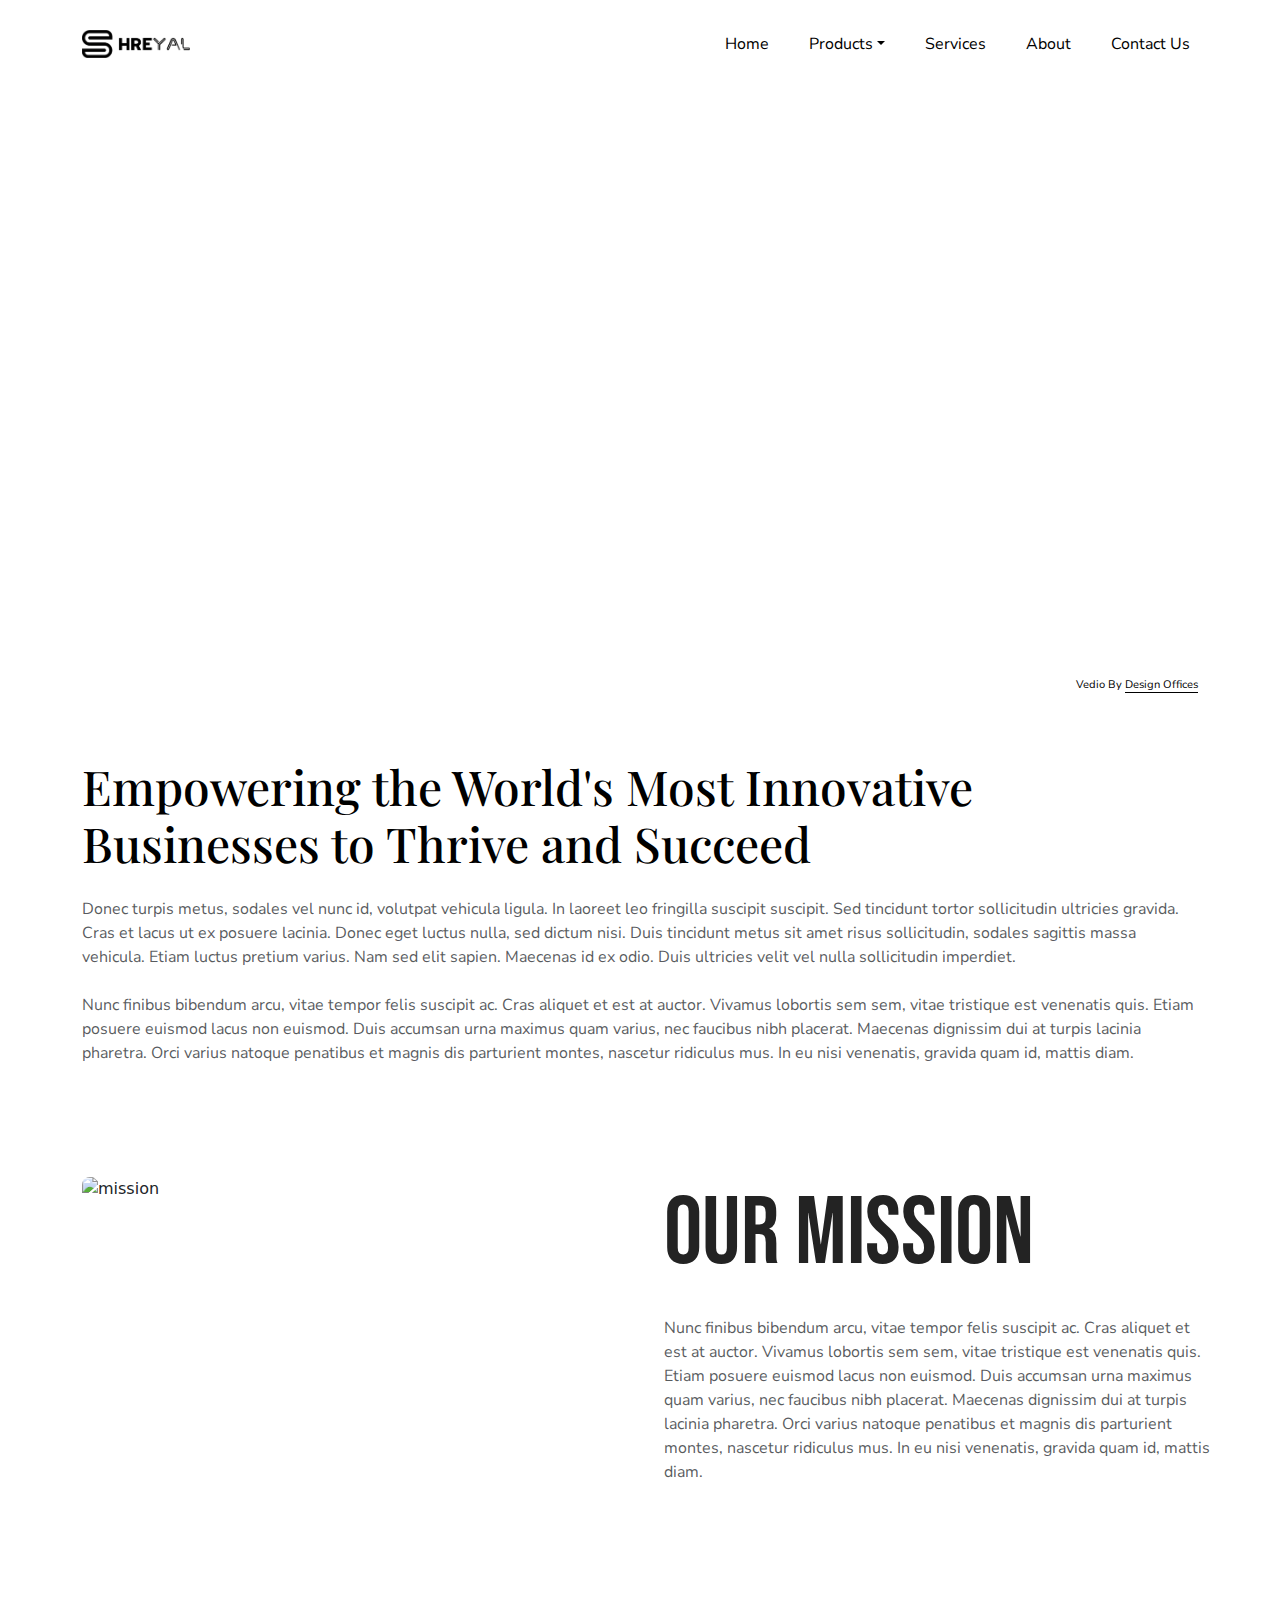
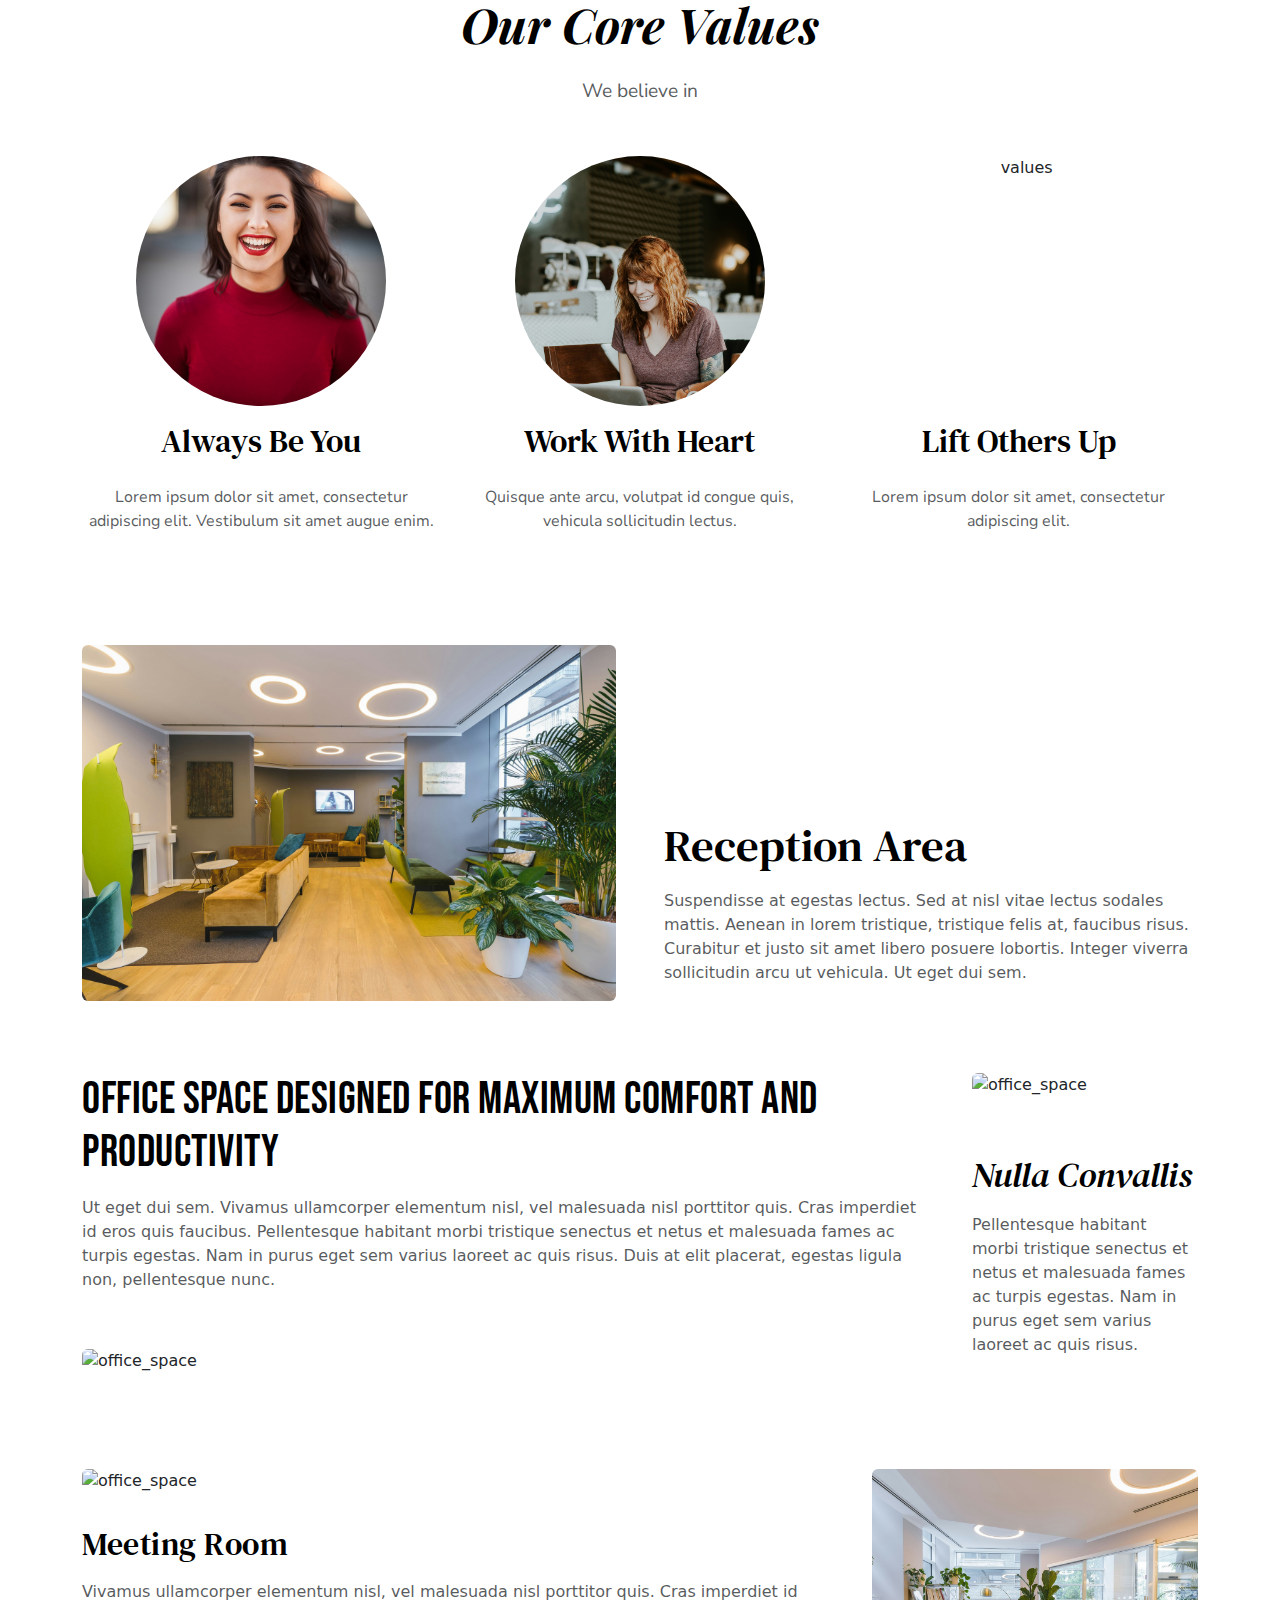
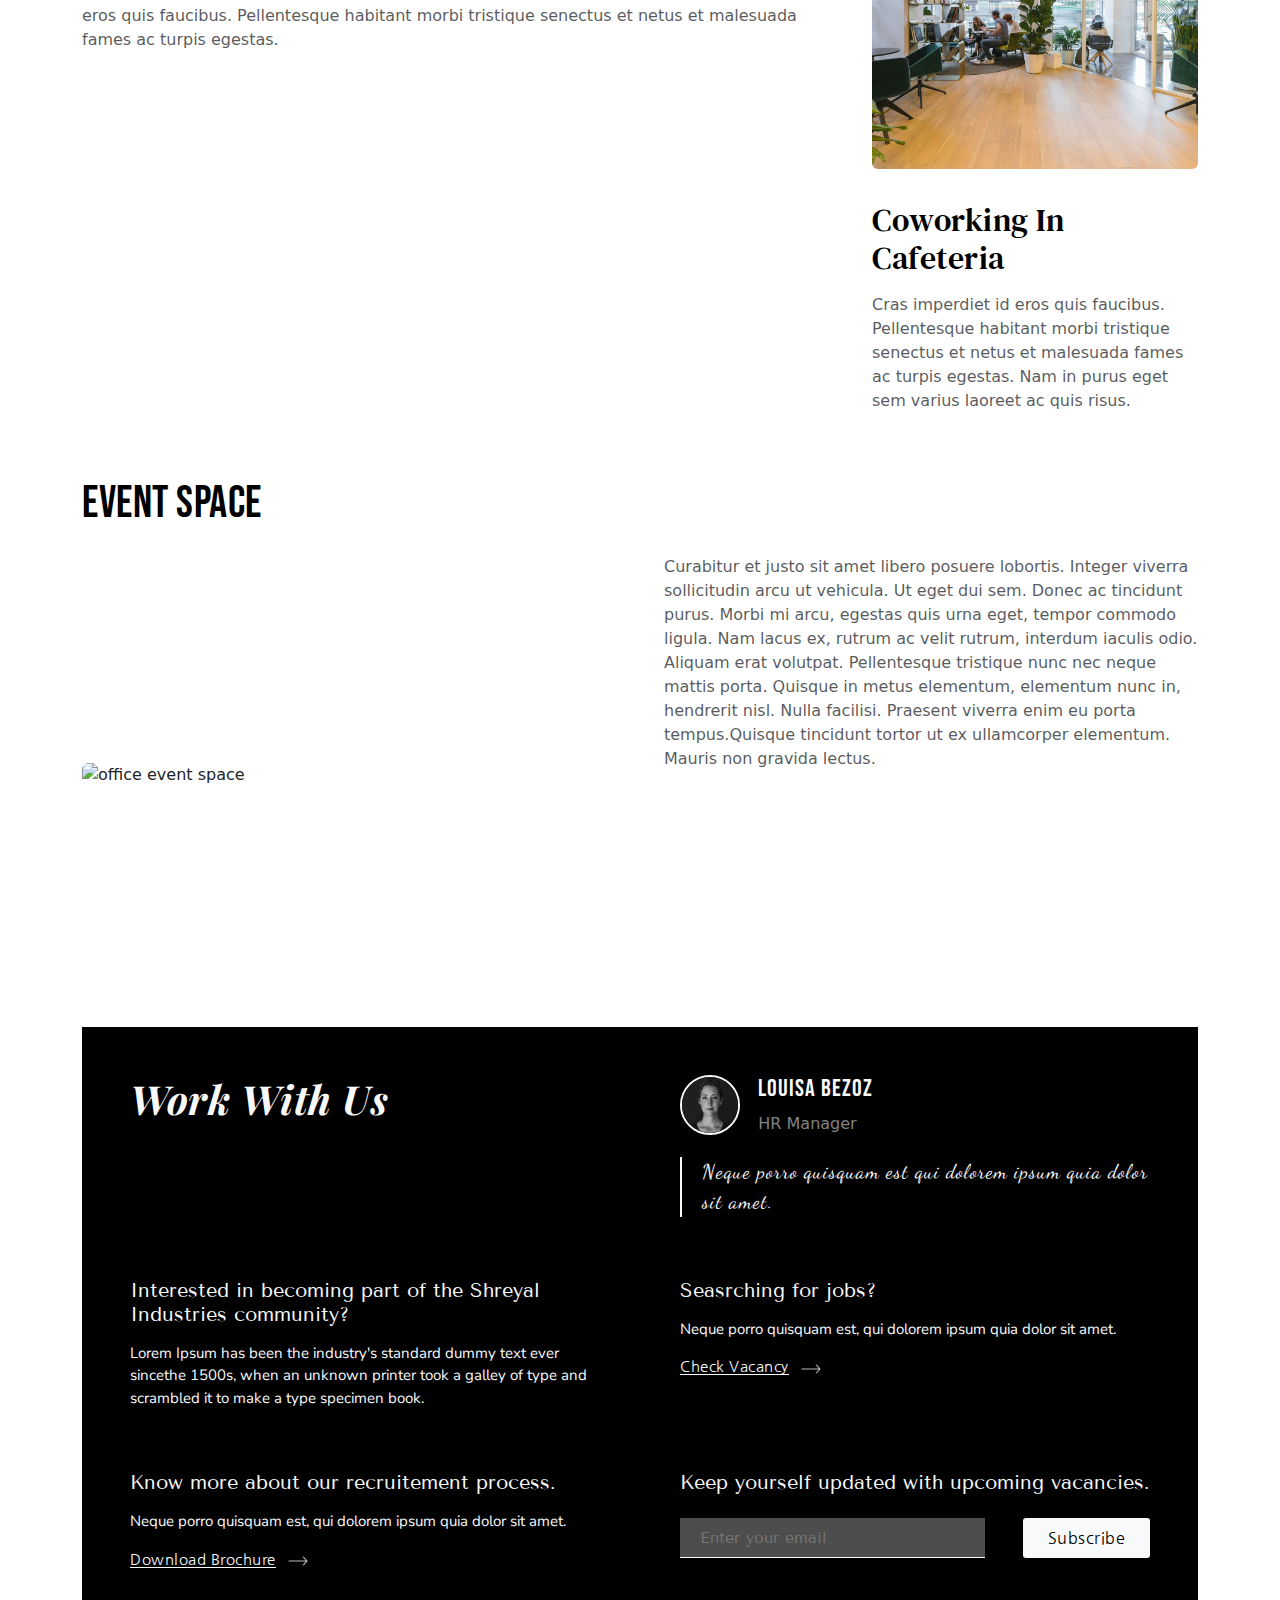
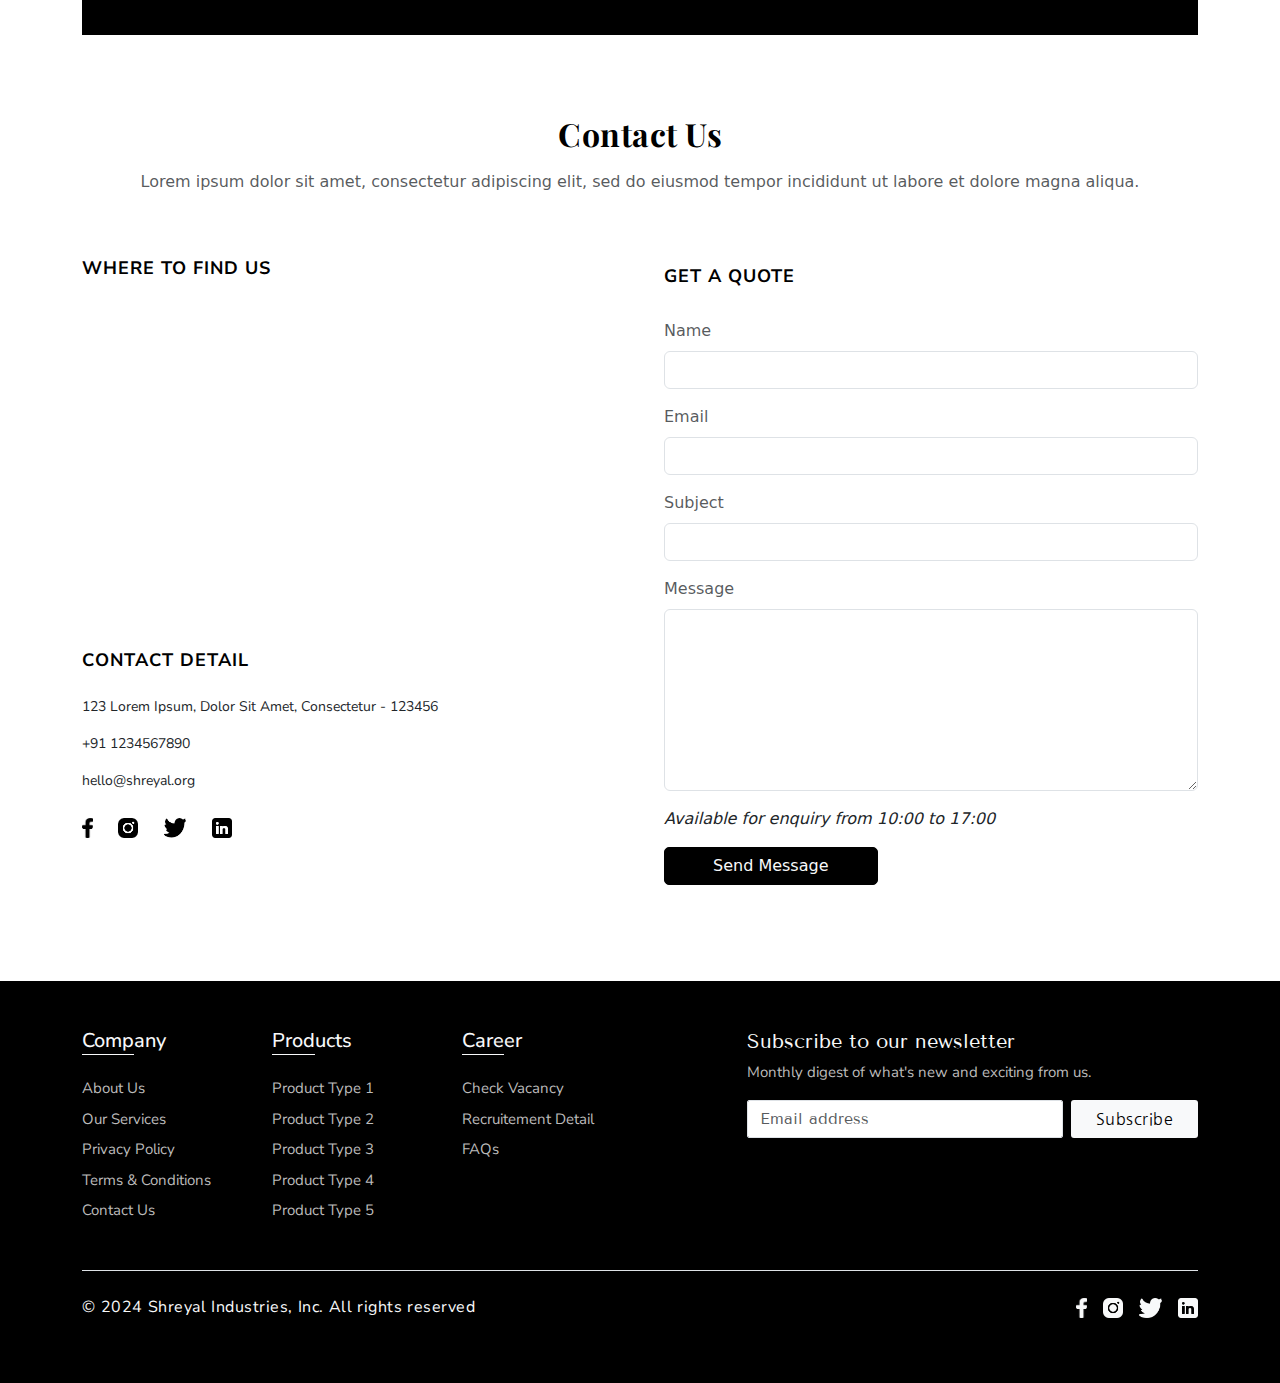
==== commit 2ab5f596: "about us" ====
--- a/about.html
+++ b/about.html
@@ -122,7 +122,6 @@
     <!-- Company Work Environment -->
     <div class="container py-5">
         <div class="env1 pb-4">
-            <!-- <h3 class="env-heading text-body-emphasis mb-3"></h3> -->
             <div class="row g-5 align-items-end">
                 <div class="col-lg-6">
                     <img src="./asset/office_environment/office_reception2.jpg" alt="office_environment" height="400px" class="img-fluid rounded">
@@ -208,6 +207,7 @@
 
     <!-- Company Team -->
     <div class="container py-5"></div>
+    
 
     <!-- Career Page -->
     <div class="container career-page pt-5 mb-3" id="career-page">
@@ -379,17 +379,5 @@
 
     <script src="https://cdn.jsdelivr.net/npm/bootstrap@5.3.3/dist/js/bootstrap.bundle.min.js" integrity="sha384-YvpcrYf0tY3lHB60NNkmXc5s9fDVZLESaAA55NDzOxhy9GkcIdslK1eN7N6jIeHz" crossorigin="anonymous"></script>
     <script src="./script.js"></script>
-    <!-- <script>
-        var navBar = document.getElementById('navBar');
-        window.onscroll = function() {
-            if (window.pageYOffset > 22) {
-                navBar.classList.add('scrolled');
-                // navBar.classList.add('shadow');
-            } else {
-                navBar.classList.remove('scrolled');
-                // navBar.classList.remove('shadow');
-            }
-        }
-    </script> -->
 </body>
 </html>--- a/style.css
+++ b/style.css
@@ -425,7 +425,7 @@
 .company-env{
     object-fit: cover;
     z-index: 0;
-    height: 500px;
+    height: 550px;
     width: 100%;
 }
 
@@ -580,6 +580,8 @@
     letter-spacing: 0.5px;
 }
 
+
+
 /* Media Queries */
 
 @media screen and (max-width:800px){
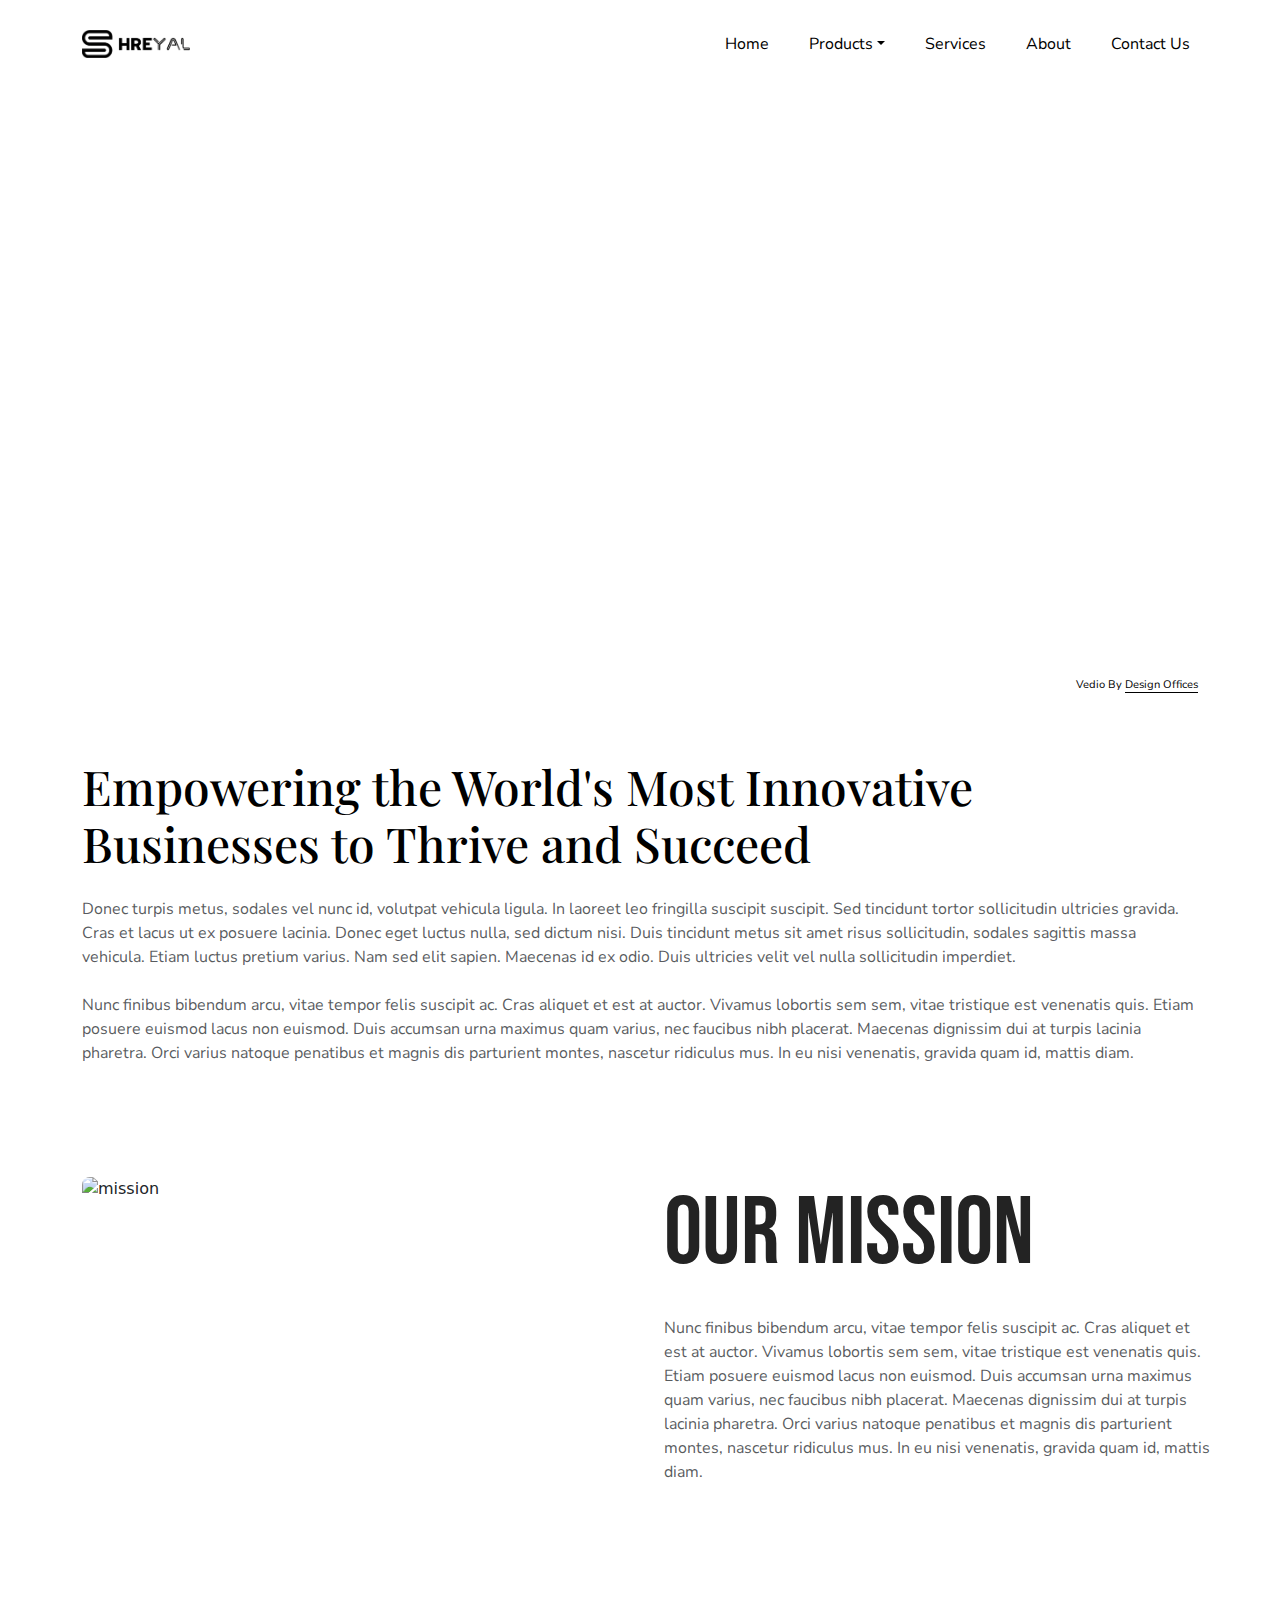
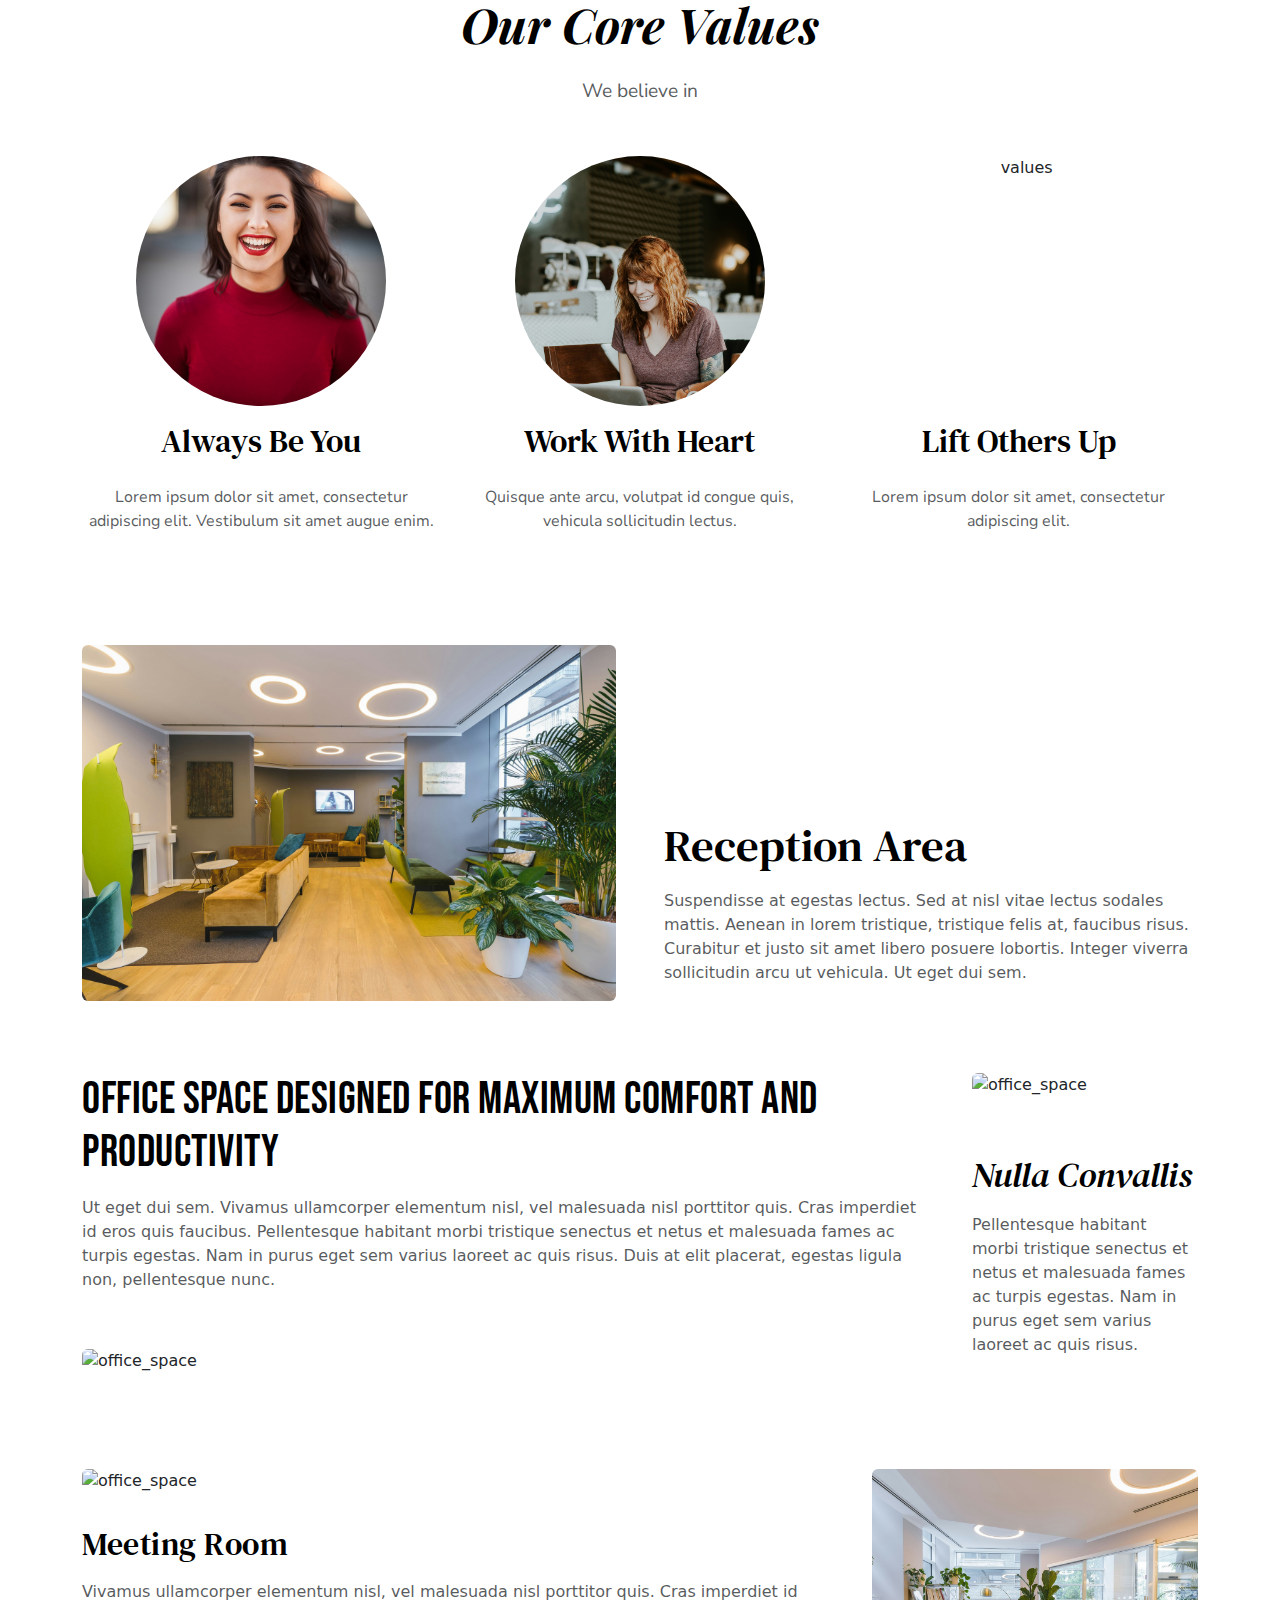
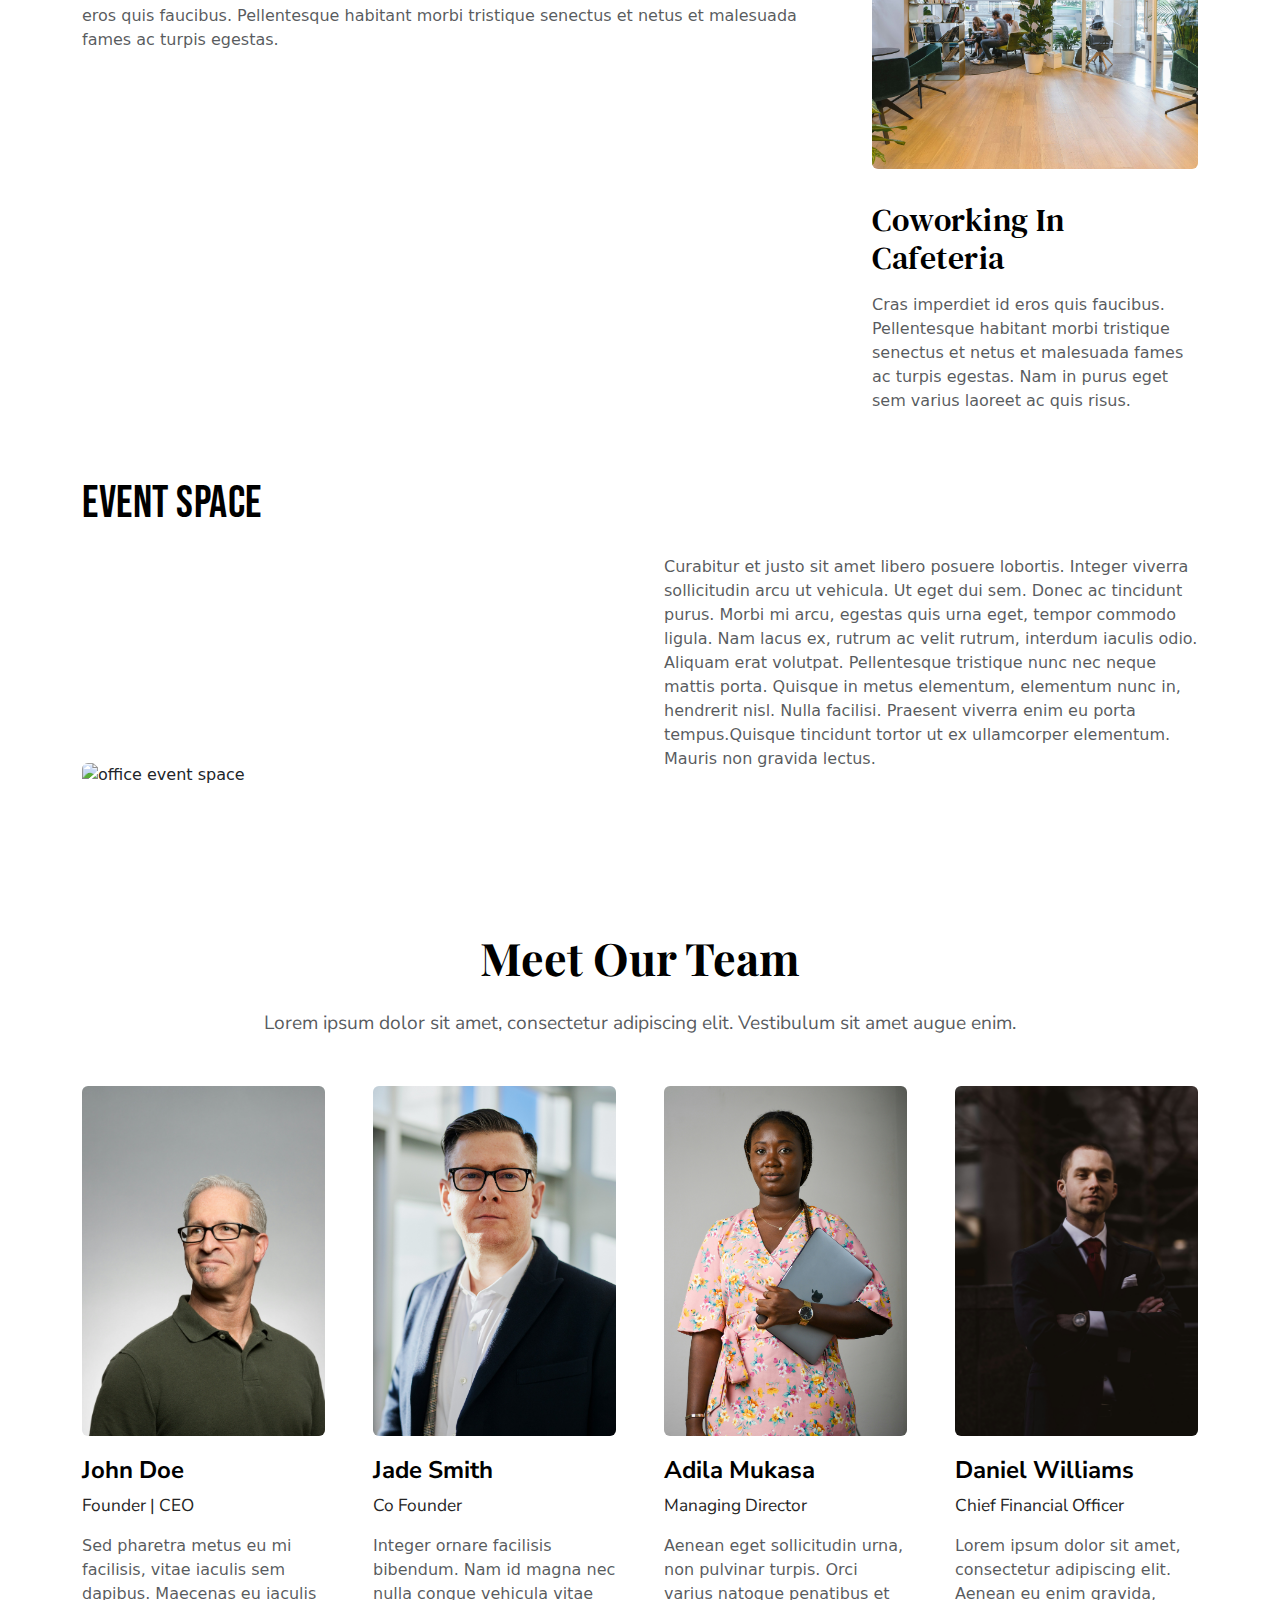
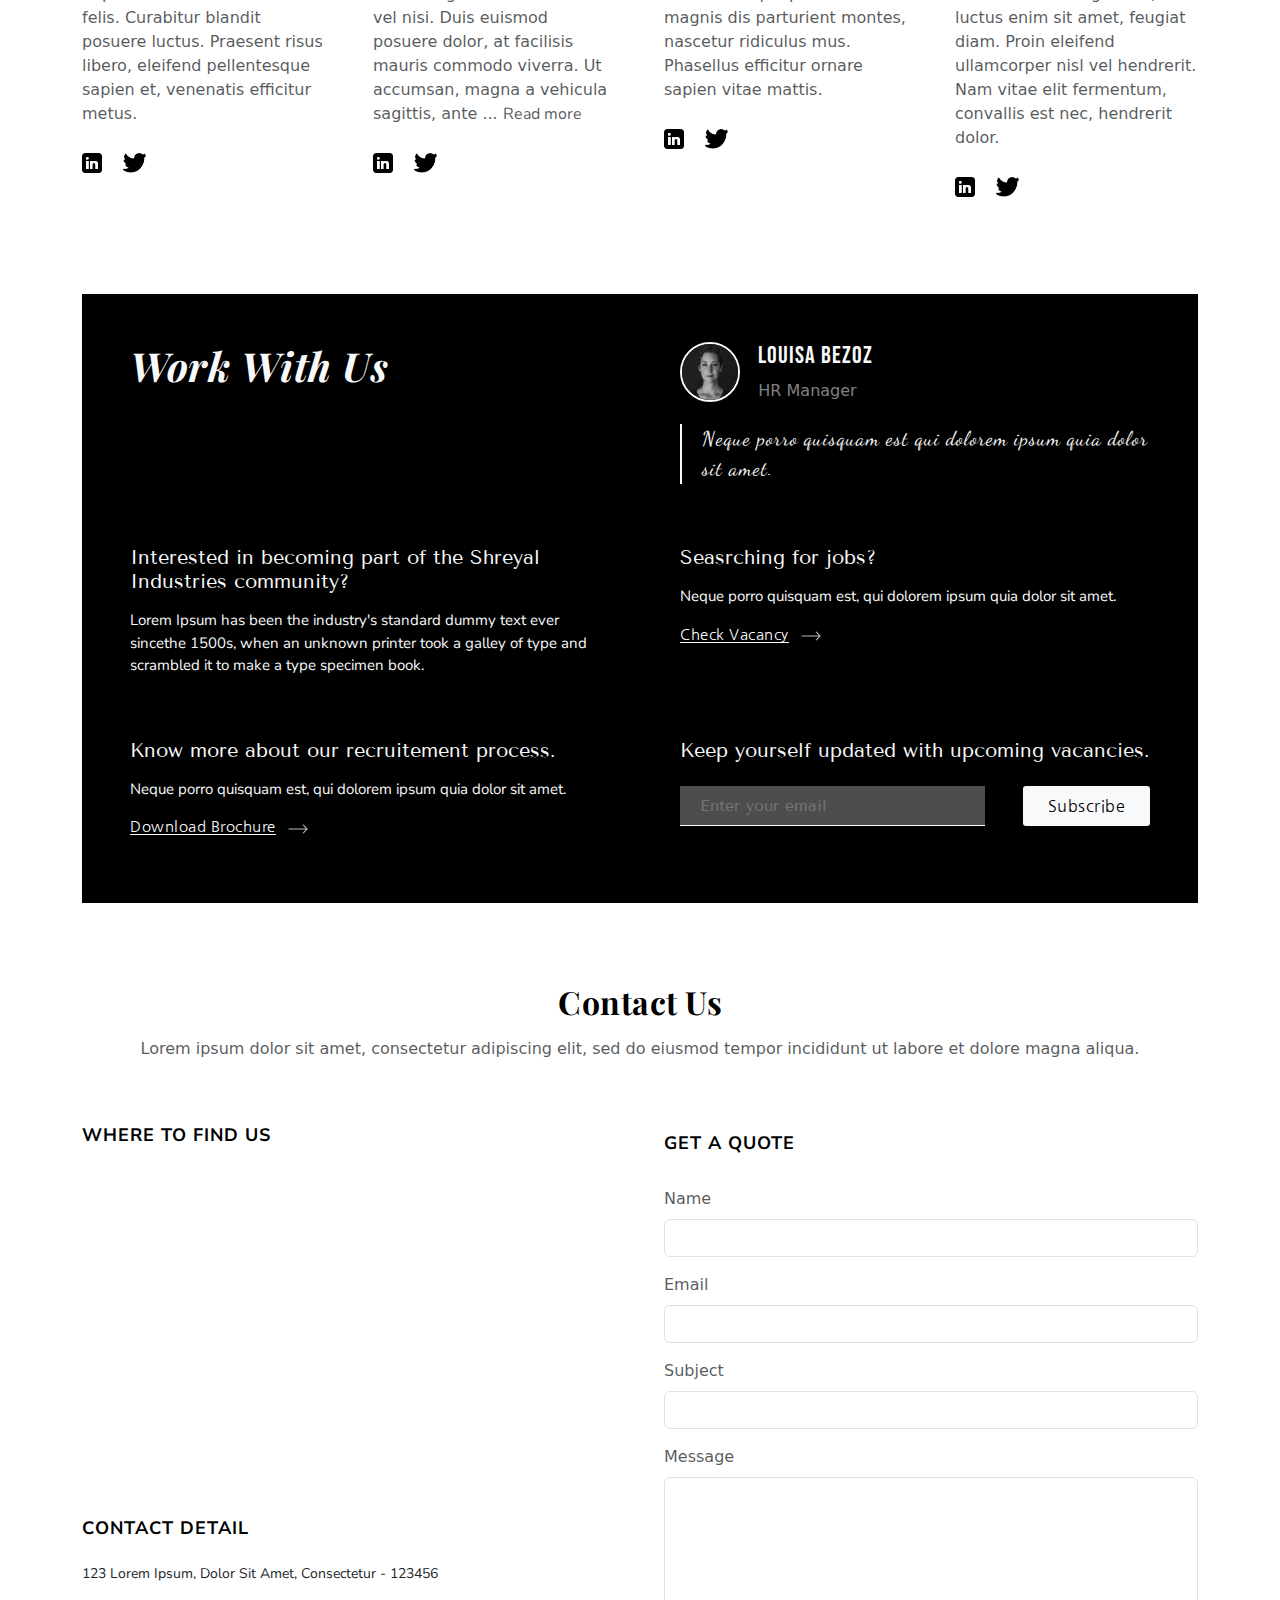
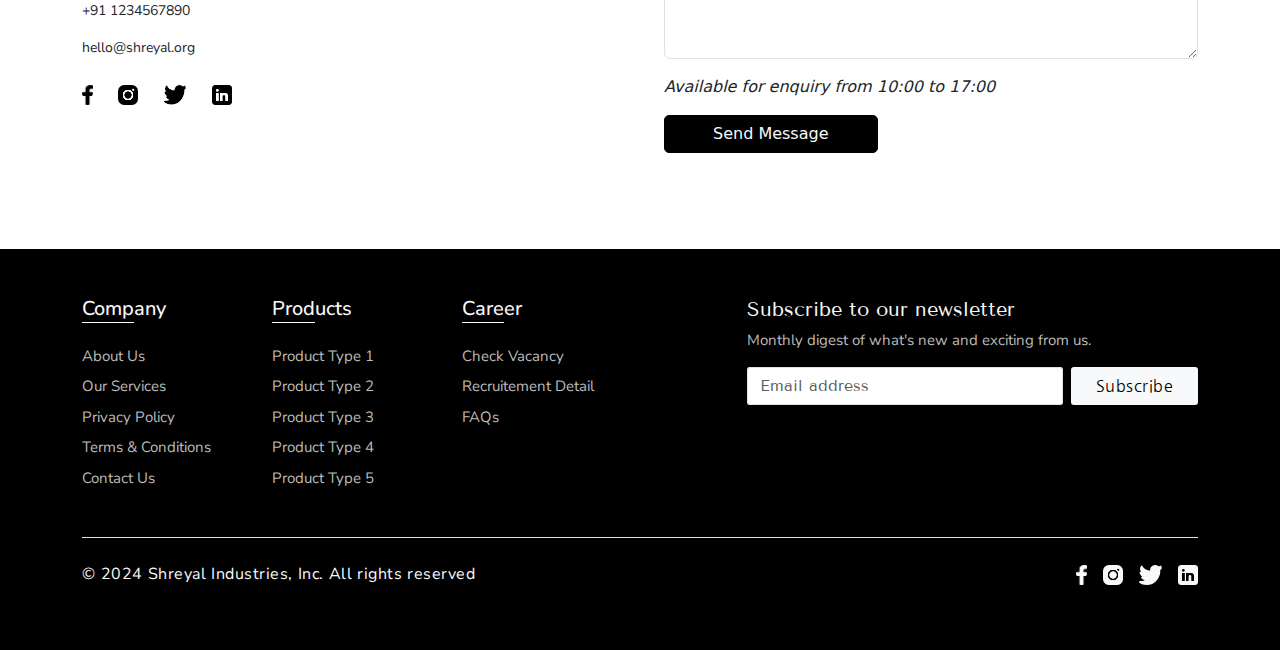
==== commit 23dbc473: "about us" ====
--- a/about.html
+++ b/about.html
@@ -206,8 +206,89 @@
     </div>
 
     <!-- Company Team -->
-    <div class="container py-5"></div>
-    
+    <div class="container py-5">
+        <div class="company_team_heads mb-5">
+            <h1 class="text-body-emphasis mb-4">Meet Our Team</h1>
+            <p class="text-body-secondary">Lorem ipsum dolor sit amet, consectetur adipiscing elit. Vestibulum sit amet augue enim.</p>
+        </div>
+        <div class="team-members row g-5">
+            <div class="team-member col-lg-3">
+                <img src="./asset/team_members/founder.jpg" alt="team member" class="rounded">
+                <h4 class="text-body-emphasis">John Doe</h4>
+                <p class="post">Founder | CEO</p>
+                <p class="text-body-secondary">Sed pharetra metus eu mi facilisis, vitae iaculis sem dapibus. Maecenas eu iaculis felis. 
+                    Curabitur blandit posuere luctus. Praesent risus libero, eleifend pellentesque sapien et, venenatis efficitur metus.
+                </p>
+                <div class="mt-4">
+                    <a href="#"><img src="./asset/social_media/linkedin.png" alt="linkedin" height="20px" class="me-3"></a>
+                    <a href="#"><img src="./asset/social_media/twitter.png" alt="twitter" height="20px"></a>
+                </div>
+            </div>
+            <div class="team-member col-lg-3">
+                <img src="./asset/team_members/co-founder.jpg" alt="team member" class="rounded">
+                <h4 class="text-body-emphasis">Jade Smith</h4>
+                <p class="post">Co Founder</p>
+                <p class="text-body-secondary">Integer ornare facilisis bibendum. Nam id magna nec nulla congue vehicula vitae vel nisi. 
+                    Duis euismod posuere dolor, at facilisis mauris commodo viverra. Ut accumsan, magna a vehicula sagittis, ante <span id="dots">... <button onclick="myFunction()" id="myBtn" class="text-body-secondary">Read more</button></span><span id="more">enim malesuada 
+                    mi, a molestie arcu ligula vel mauris.</span>
+                </p>
+                <div class="mt-4">
+                    <a href="#"><img src="./asset/social_media/linkedin.png" alt="linkedin" height="20px" class="me-3"></a>
+                    <a href="#"><img src="./asset/social_media/twitter.png" alt="twitter" height="20px"></a>
+                </div>
+            </div>
+            <div class="team-member col-lg-3">
+                <img src="./asset/team_members/MD.jpg" alt="team member" class="rounded">
+                <h4 class="text-body-emphasis">Adila Mukasa</h4> <!--Luna Harper-->
+                <p class="post">Managing Director</p>
+                <p class="text-body-secondary">Aenean eget sollicitudin urna, non pulvinar turpis. Orci varius natoque penatibus et magnis dis 
+                    parturient montes, nascetur ridiculus mus. Phasellus efficitur ornare sapien vitae mattis.
+                </p>
+                <div class="mt-4">
+                    <a href="#"><img src="./asset/social_media/linkedin.png" alt="linkedin" height="20px" class="me-3"></a>
+                    <a href="#"><img src="./asset/social_media/twitter.png" alt="twitter" height="20px"></a>
+                </div>
+            </div>
+            <div class="team-member col-lg-3">
+                <img src="./asset/team_members/CFO.jpg" alt="team member" class="rounded">
+                <h4 class="text-body-emphasis">Daniel Williams</h4>
+                <p class="post">Chief Financial Officer</p>
+                <p class="text-body-secondary">Lorem ipsum dolor sit amet, consectetur adipiscing elit. Aenean eu enim gravida, luctus enim sit amet, 
+                    feugiat diam. Proin eleifend ullamcorper nisl vel hendrerit. Nam vitae elit fermentum, convallis est nec, hendrerit dolor.
+                </p>
+                <div class="mt-4">
+                    <a href="#"><img src="./asset/social_media/linkedin.png" alt="linkedin" height="20px" class="me-3"></a>
+                    <a href="#"><img src="./asset/social_media/twitter.png" alt="twitter" height="20px"></a>
+                </div>
+            </div>
+            <!-- <div class="team-member col-lg-3">
+                <img src="./asset/team_members/HR.jpg" alt="team member" class="rounded">
+                <h4 class="text-body-emphasis">Kristen Brown</h4>
+                <p class="post">Vice President of Human Resources</p>
+                <p class="text-body-secondary">Nulla pretium luctus risus eu luctus. Donec ac elit ligula. Nulla facilisi. Cras congue est ac orci sodales, 
+                    at porttitor purus venenatis. In placerat lorem quis orci hendrerit iaculis. In lorem ligula, hendrerit 
+                    <span id="dots">... <button onclick="myFunction()" id="myBtn" class="text-body-secondary">Read more</button></span>
+                    <span id="more">non ipsum eu, fringilla convallis justo.</span>
+                </p>
+                <div class="mt-4">
+                    <a href="#"><img src="./asset/social_media/linkedin.png" alt="linkedin" height="20px" class="me-3"></a>
+                    <a href="#"><img src="./asset/social_media/twitter.png" alt="twitter" height="20px"></a>
+                </div>
+            </div>
+            <div class="team-member col-lg-3">
+                <img src="./asset/team_members/Directcor of R&D.jpg" alt="team member" class="rounded">
+                <h4 class="text-body-emphasis">Jacob Kowalski</h4>
+                <p class="post">Director of R&D</p>
+                <p class="text-body-secondary">Maecenas velit elit, porttitor sit amet imperdiet vitae, scelerisque id justo. Ut malesuada, ligula in tempus sodales, 
+                    nisi augue faucibus risus, in consequat lacus nulla eget lorem. Maecenas rutrum nisl sed venenatis aliquet. Donec.
+                </p>
+                <div class="mt-4">
+                    <a href="#"><img src="./asset/social_media/linkedin.png" alt="linkedin" height="20px" class="me-3"></a>
+                    <a href="#"><img src="./asset/social_media/twitter.png" alt="twitter" height="20px"></a>
+                </div>
+            </div> -->
+        </div>
+    </div>
 
     <!-- Career Page -->
     <div class="container career-page pt-5 mb-3" id="career-page">
@@ -260,7 +341,7 @@
 
     <!-- Contact Us -->
     <div class="container py-5" id="contact-us">
-        <h2 class="text-body-emphasis heads text-center my-3"><span>Contact Us</span></h2>
+        <h2 class="text-body-emphasis heads text-center my-3">Contact Us</h2>
         <p class="text-body-secondary text-center mb-5">Lorem ipsum dolor sit amet, consectetur adipiscing elit, 
             sed do eiusmod tempor incididunt ut labore et dolore magna aliqua.
         </p>
--- a/style.css
+++ b/style.css
@@ -401,7 +401,7 @@
     border-bottom: 1.5px solid #f8f9fa;
 }
 
-/* About Us */
+/****************** About Us ********************/
 
 .company-vedio{
     margin-top: 110px;
@@ -580,7 +580,59 @@
     letter-spacing: 0.5px;
 }
 
-
+/***************** Company Team ******************/
+.company_team_heads{
+    text-align: center;
+}
+
+.company_team_heads>h1{
+    font-family: "Playfair Display", serif;
+    /* font-family: 'DM Serif Text', serif; */
+    font-size: 2.8rem;
+    /* font-style: italic; */
+    font-weight: bold;
+}
+
+.company_team_heads>p{
+    font-family: 'Nunito Sans', sans-serif;
+    font-size: 1.2rem;
+}
+
+.team-member>img{
+    height: 350px;
+    width: 100%;
+    object-fit: cover;
+    object-position: top;
+    margin-bottom: 20px;
+}
+
+.team-member>h4{
+    font-family: 'Nunito Sans', sans-serif;
+    font-size: 1.5rem;
+    font-weight: bold;
+}
+
+.team-member>.post{
+    font-family: 'Nunito Sans', sans-serif;
+    font-size: 1.08rem;
+    color: #252525;
+}
+
+/* .social_handles{
+    width: max-content;
+    justify-content: space-between;
+} */
+
+#more {display: none;}
+
+#myBtn{
+    background: none;
+    border: none;
+    font-family: 'Nunito Sans', sans-serif;
+    font-size: 16px;
+    padding: 0;
+    margin: 0;
+}
 
 /* Media Queries */
 
@@ -657,4 +709,12 @@
     .company_part_3{
         flex-wrap: wrap;
     }
+
+    .team-member>img{
+        height: 500px;
+        width: 100%;
+        object-fit: cover;
+        object-position: top;
+        margin-bottom: 20px;
+    }
 }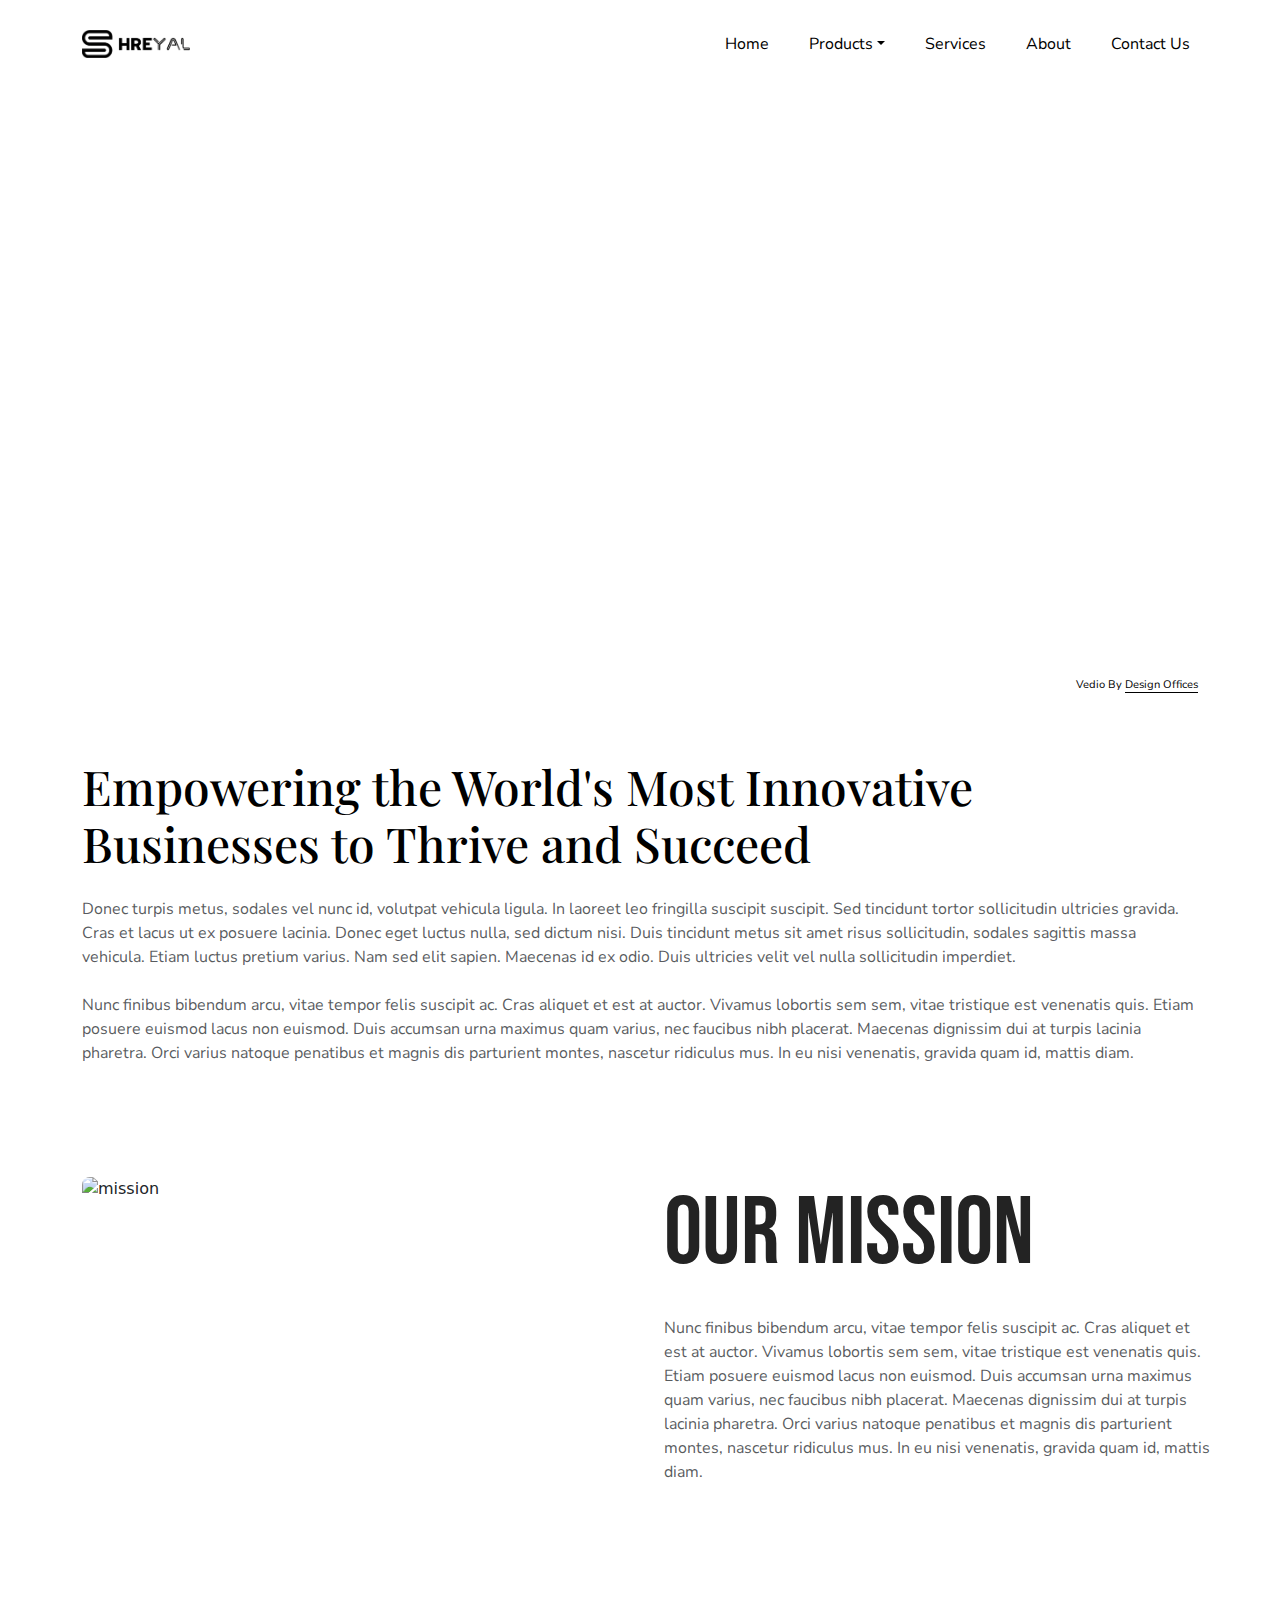
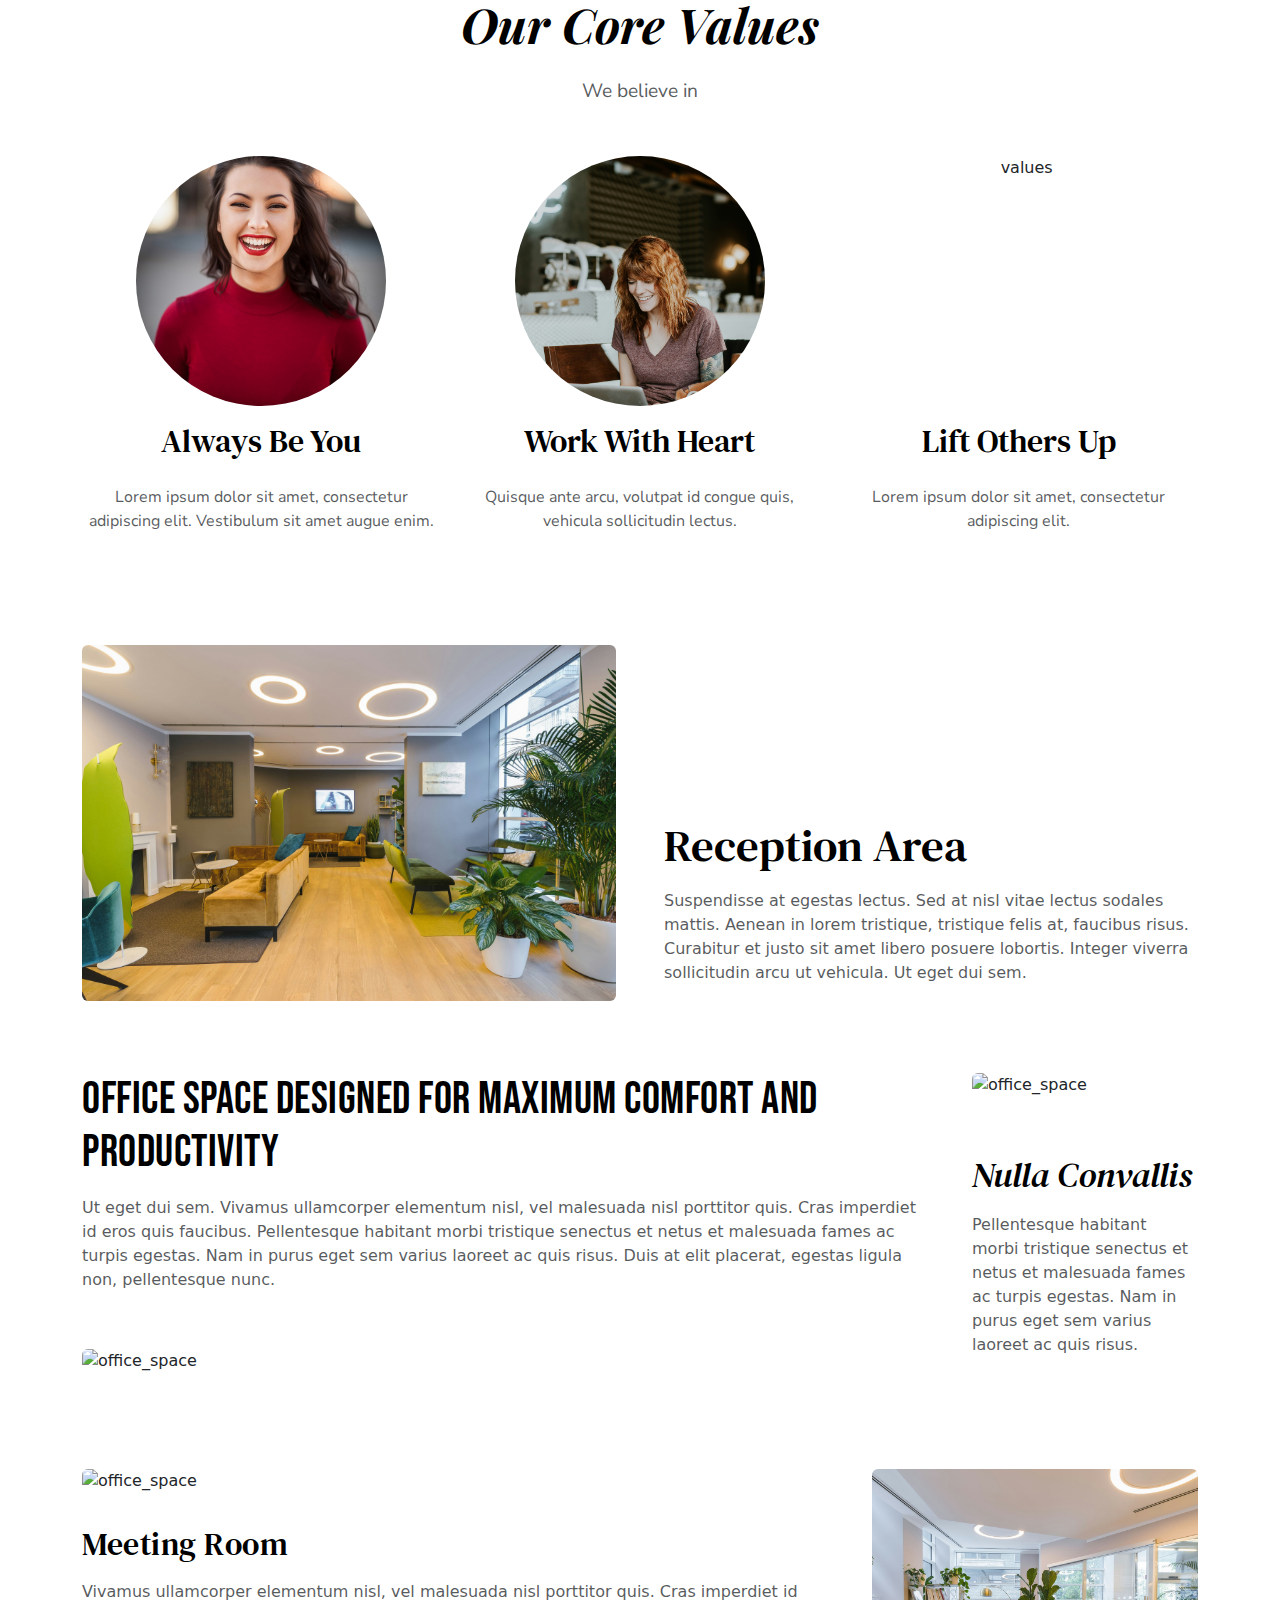
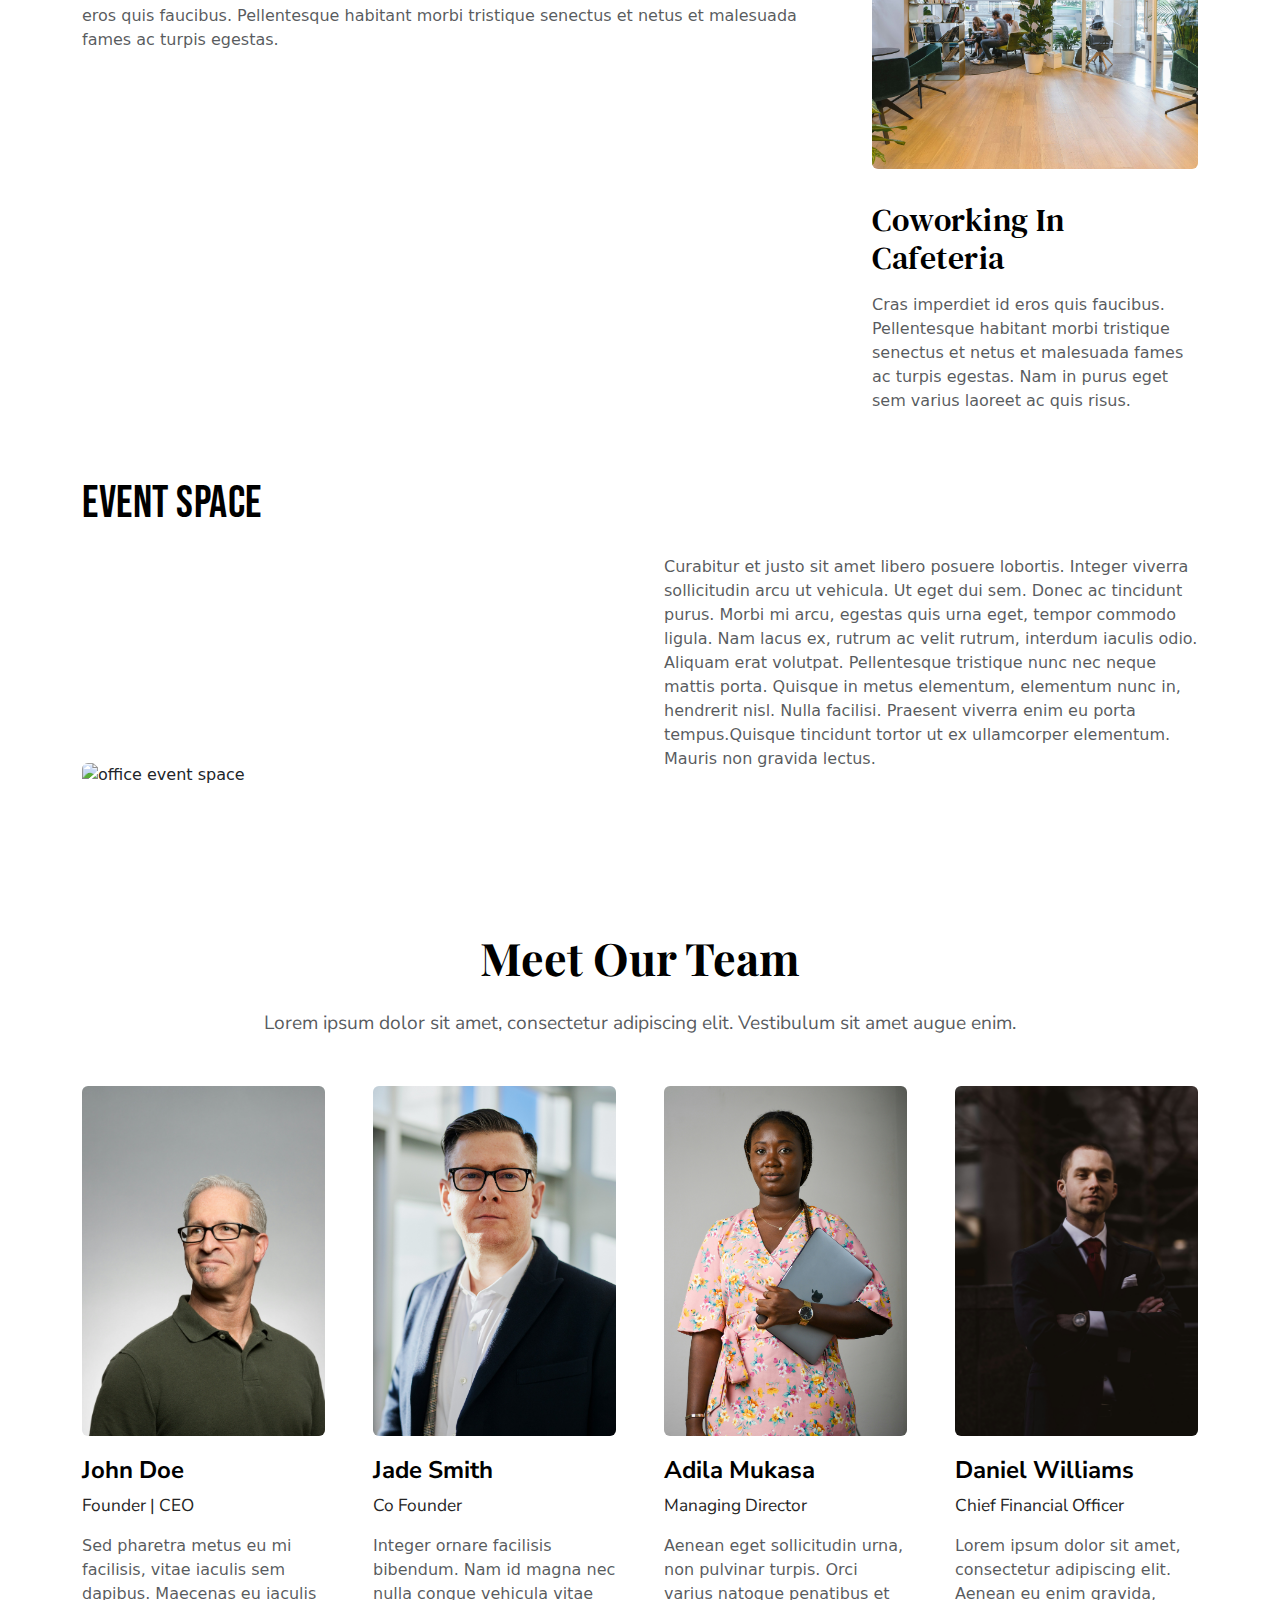
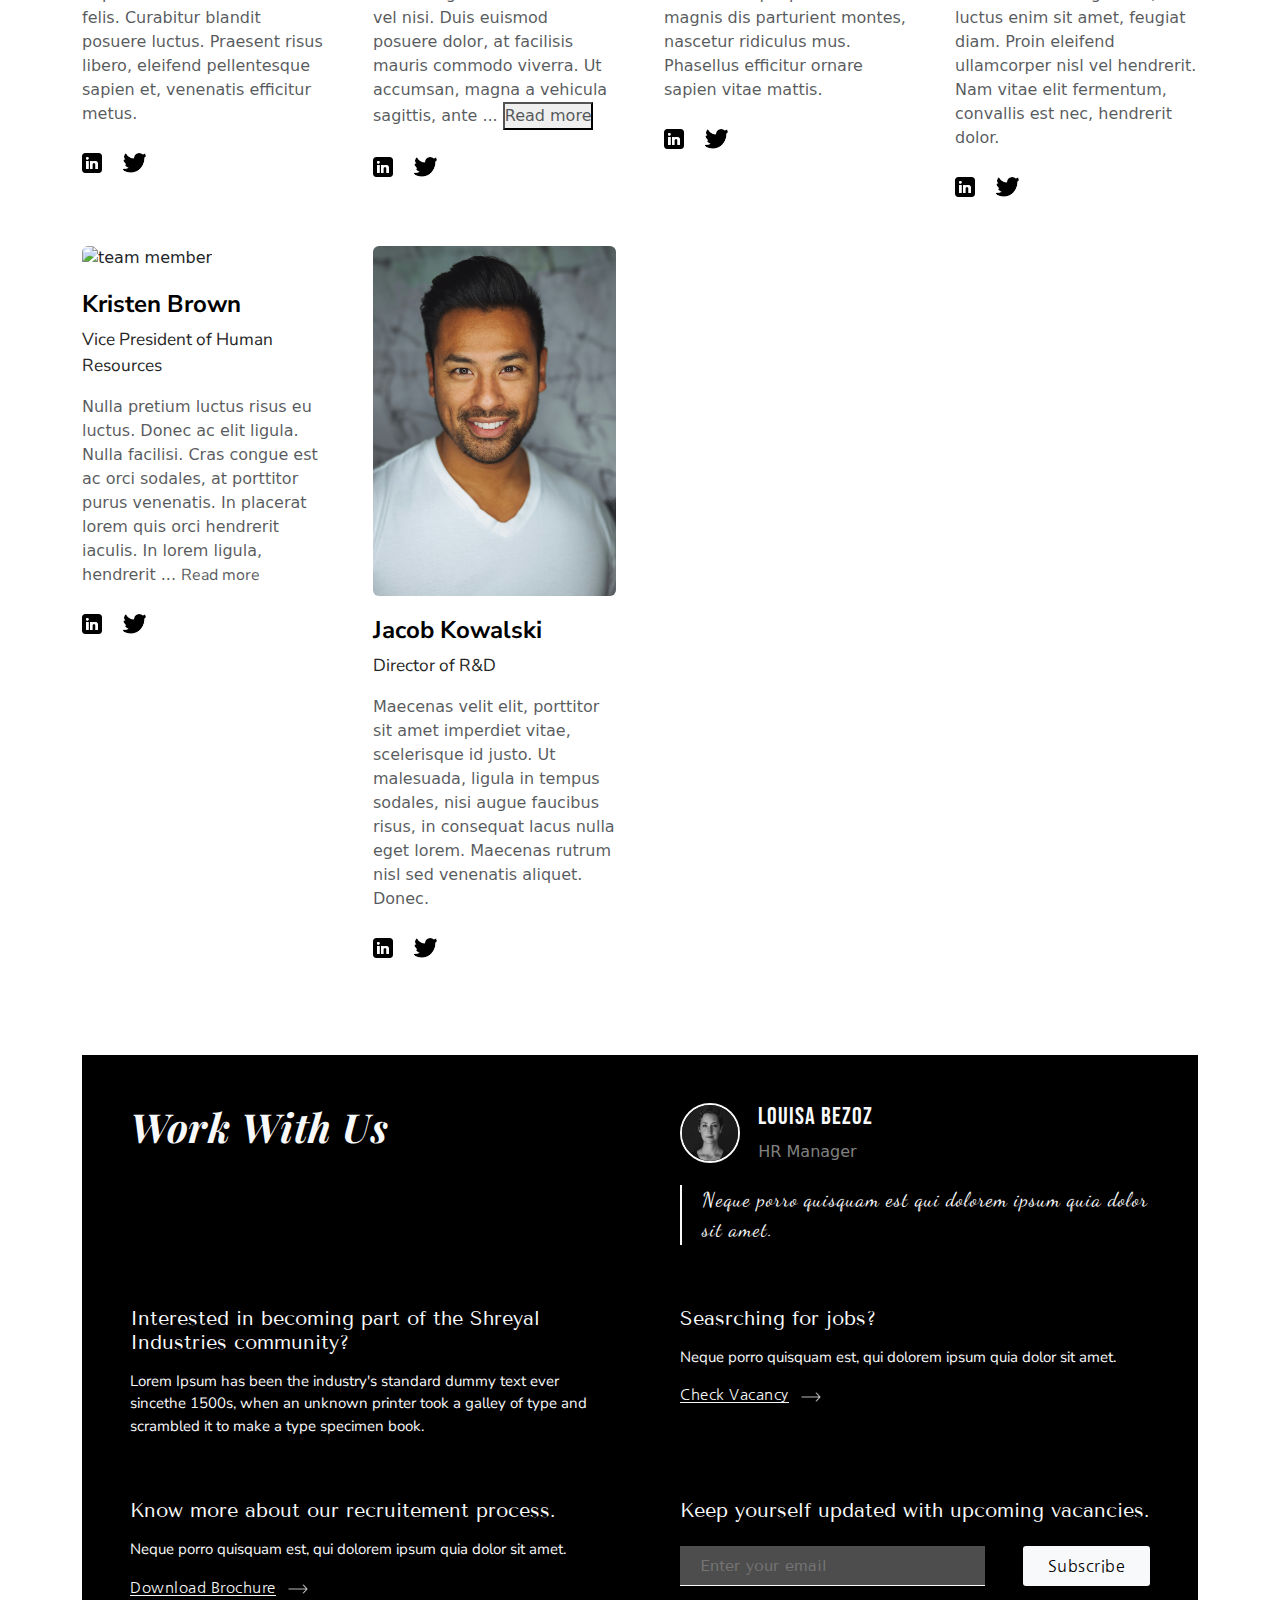
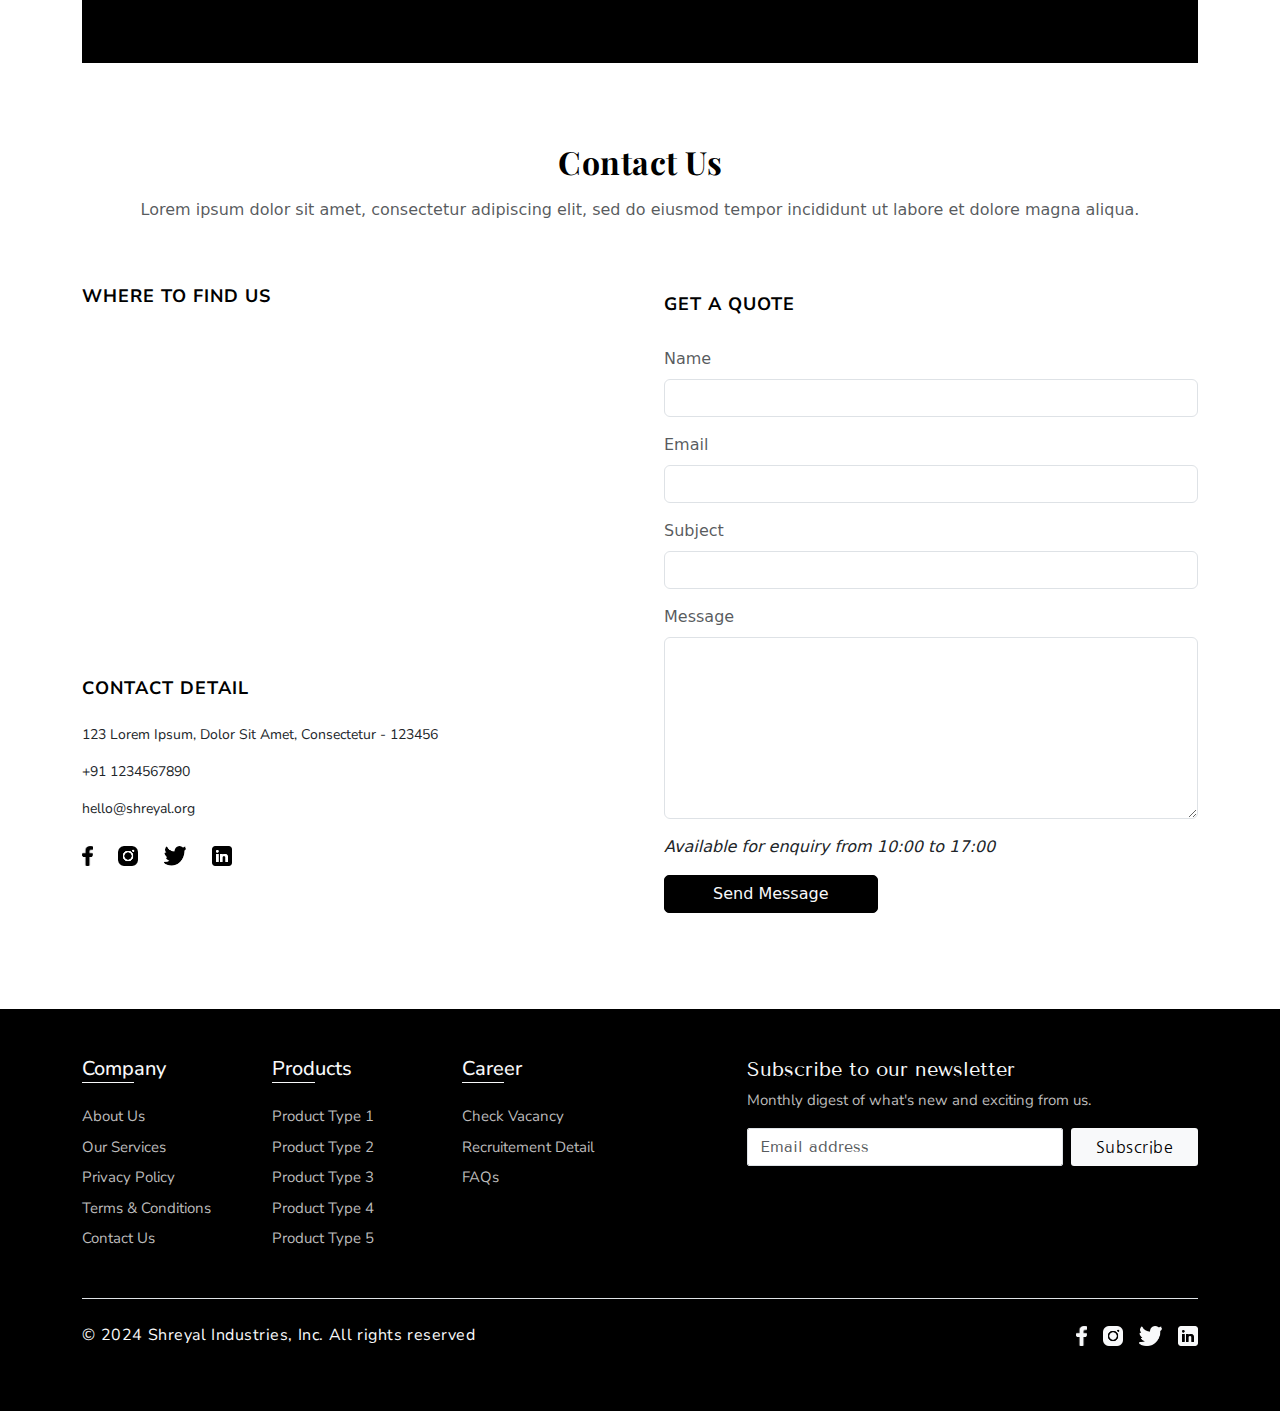
==== commit de2062a5: "Shreyal Industries Landing Page" ====
--- a/about.html
+++ b/about.html
@@ -229,7 +229,7 @@
                 <h4 class="text-body-emphasis">Jade Smith</h4>
                 <p class="post">Co Founder</p>
                 <p class="text-body-secondary">Integer ornare facilisis bibendum. Nam id magna nec nulla congue vehicula vitae vel nisi. 
-                    Duis euismod posuere dolor, at facilisis mauris commodo viverra. Ut accumsan, magna a vehicula sagittis, ante <span id="dots">... <button onclick="myFunction()" id="myBtn" class="text-body-secondary">Read more</button></span><span id="more">enim malesuada 
+                    Duis euismod posuere dolor, at facilisis mauris commodo viverra. Ut accumsan, magna a vehicula sagittis, ante <span id="dots">... <button onclick="myFunction()" id="readBtn" class="text-body-secondary">Read more</button></span><span id="more">enim malesuada 
                     mi, a molestie arcu ligula vel mauris.</span>
                 </p>
                 <div class="mt-4">
@@ -261,7 +261,7 @@
                     <a href="#"><img src="./asset/social_media/twitter.png" alt="twitter" height="20px"></a>
                 </div>
             </div>
-            <!-- <div class="team-member col-lg-3">
+            <div class="team-member col-lg-3">
                 <img src="./asset/team_members/HR.jpg" alt="team member" class="rounded">
                 <h4 class="text-body-emphasis">Kristen Brown</h4>
                 <p class="post">Vice President of Human Resources</p>
@@ -286,7 +286,7 @@
                     <a href="#"><img src="./asset/social_media/linkedin.png" alt="linkedin" height="20px" class="me-3"></a>
                     <a href="#"><img src="./asset/social_media/twitter.png" alt="twitter" height="20px"></a>
                 </div>
-            </div> -->
+            </div>
         </div>
     </div>
 
